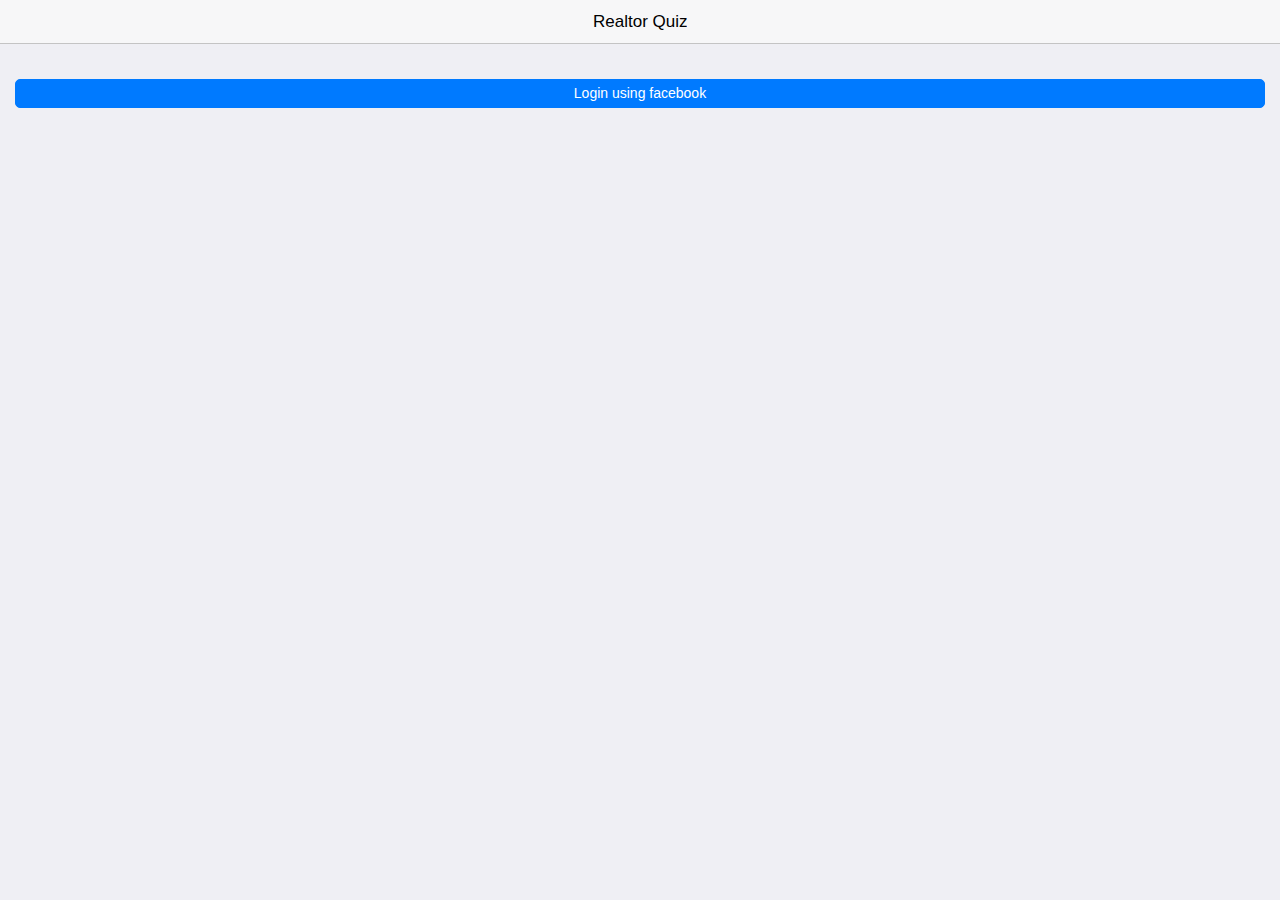
==== platforms/browser/www/index.html @ 7e8cb7a3 "Adding login page using framework7" ====
<!DOCTYPE html>
<html>
<head>
    <!--
        Customize this policy to fit your own app's needs. For more guidance, see:
            https://github.com/apache/cordova-plugin-whitelist/blob/master/README.md#content-security-policy
        Some notes:
            * gap: is required only on iOS (when using UIWebView) and is needed for JS->native communication
            * https://ssl.gstatic.com is required only on Android and is needed for TalkBack to function properly
            * Disables use of inline scripts in order to mitigate risk of XSS vulnerabilities. To change this:
                * Enable inline JS: add 'unsafe-inline' to default-src
        -->
    <meta http-equiv="Content-Security-Policy" content="default-src 'self' data: gap: https://ssl.gstatic.com 'unsafe-eval'; style-src 'self' 'unsafe-inline'; media-src *">

    <!-- Required meta tags-->
    <meta charset="utf-8">
    <meta name="viewport" content="width=device-width, initial-scale=1, maximum-scale=1, minimum-scale=1, user-scalable=no, minimal-ui">
    <meta name="apple-mobile-web-app-capable" content="yes">
    <meta name="apple-mobile-web-app-status-bar-style" content="black">
    <meta name="format-detection" content="telephone=no">
    <meta name="msapplication-tap-highlight" content="no">

    <!-- Your app title -->
    <title>Realtor</title>

    <!-- This template defaults to the iOS CSS theme. To support both iOS and material design themes, see the Framework7 Tutorial at the link below:
        http://www.idangero.us/framework7/tutorials/maintain-both-ios-and-material-themes-in-single-app.html
     -->

    <link rel="stylesheet" href="lib/framework7/css/framework7.ios.min.css">
    <link rel="stylesheet" href="lib/framework7/css/framework7.ios.colors.min.css">

    <link rel="stylesheet" href="css/styles.css">
</head>

<body>
    <!-- Status bar overlay for full screen mode (PhoneGap) -->
    <div class="statusbar-overlay"></div>
<!--

    <div class="panel-overlay"></div> -->
    <!-- Left panel with reveal effect-->
    <!-- <div class="panel panel-left panel-reveal">
        <div class="content-block">
            <p>Left panel content goes here</p>
        </div>
    </div> -->

    <!-- Views -->
    <div class="views">
        <!-- Your main view, should have "view-main" class -->
        <div class="view view-main">
            <!-- Top Navbar-->
            <div class="navbar">
                <div class="navbar-inner">
                    <!-- We need cool sliding animation on title element, so we have additional "sliding" class -->
                    <div class="center sliding">Realtor Quiz</div>
                    <!-- <div class="right">
                    
                          Right link contains only icon - additional "icon-only" class
                          Additional "open-panel" class tells app to open panel when we click on this link

                        <a href="#" class="link icon-only open-panel"><i class="icon icon-bars"></i></a>
                    </div> -->
                </div>
            </div>
            <!-- Pages container, because we use fixed-through navbar and toolbar, it has additional appropriate classes-->
            <div class="pages navbar-through toolbar-through">
                <!-- Page, "data-page" contains page name -->
                <div data-page="index" class="page">
                    <!-- Scrollable page content -->
                    <div class="page-content">
                        <div class="content-block">
                            <p></p>
                            <!-- Link to another page -->
                            <a href="#" id="loginbutton" class="button active">Login using facebook</a>
                        </div>
                    </div>
                </div>
            </div>
            <!-- Bottom Toolbar-->
          <!--  <div class="toolbar">
                <div class="toolbar-inner">

                    <a href="#" class="link">Link 1</a>
                    <a href="#" class="link">Link 2</a>
                </div>
            </div>-->
        </div>
    </div>

    <script type="text/javascript" src="cordova.js"></script>
    <script type="text/javascript" src="lib/framework7/js/framework7.min.js"></script>
    <script type="text/javascript" src="js/User.js"></script>
    <script type="text/javascript" src="js/my-app.js"></script>
</body>

</html>
---- platforms/browser/www/lib/framework7/css/framework7.ios.min.css ----
/**
 * Framework7 1.4.0
 * Full Featured Mobile HTML Framework For Building iOS & Android Apps
 * 
 * http://www.idangero.us/framework7
 * 
 * Copyright 2015, Vladimir Kharlampidi
 * The iDangero.us
 * http://www.idangero.us/
 * 
 * Licensed under MIT
 * 
 * Released on: December 7, 2015
 */
body,html{position:relative;height:100%;width:100%;overflow-x:hidden}body{font-family:-apple-system,SF UI Text,Helvetica Neue,Helvetica,Arial,sans-serif;margin:0;padding:0;color:#000;font-size:14px;line-height:1.4;width:100%;-webkit-text-size-adjust:100%;background:#fff;overflow:hidden}@media all and (width:1024px) and (height:691px) and (orientation:landscape){body,html{height:671px}}@media all and (width:1024px) and (height:692px) and (orientation:landscape){body,html{height:672px}}*{-webkit-tap-highlight-color:transparent;-webkit-touch-callout:none}a,input,select,textarea{outline:0}a{text-decoration:none;color:#007aff}p{margin:1em 0}.row{display:-webkit-box;display:-ms-flexbox;display:-webkit-flex;display:flex;-webkit-box-pack:justify;-ms-flex-pack:justify;-webkit-justify-content:space-between;justify-content:space-between;-webkit-box-lines:multiple;-moz-box-lines:multiple;-webkit-flex-wrap:wrap;-ms-flex-wrap:wrap;flex-wrap:wrap;-webkit-box-align:start;-ms-flex-align:start;-webkit-align-items:flex-start;align-items:flex-start}.row>[class*=col-]{box-sizing:border-box}.row .col-auto{width:100%}.row .col-100{width:100%;width:-webkit-calc((100% - 15px*0)/ 1);width:calc((100% - 15px*0)/ 1)}.row.no-gutter .col-100{width:100%}.row .col-95{width:95%;width:-webkit-calc((100% - 15px*.05263157894736836)/ 1.0526315789473684);width:calc((100% - 15px*.05263157894736836)/ 1.0526315789473684)}.row.no-gutter .col-95{width:95%}.row .col-90{width:90%;width:-webkit-calc((100% - 15px*.11111111111111116)/ 1.1111111111111112);width:calc((100% - 15px*.11111111111111116)/ 1.1111111111111112)}.row.no-gutter .col-90{width:90%}.row .col-85{width:85%;width:-webkit-calc((100% - 15px*.17647058823529416)/ 1.1764705882352942);width:calc((100% - 15px*.17647058823529416)/ 1.1764705882352942)}.row.no-gutter .col-85{width:85%}.row .col-80{width:80%;width:-webkit-calc((100% - 15px*.25)/ 1.25);width:calc((100% - 15px*.25)/ 1.25)}.row.no-gutter .col-80{width:80%}.row .col-75{width:75%;width:-webkit-calc((100% - 15px*.33333333333333326)/ 1.3333333333333333);width:calc((100% - 15px*.33333333333333326)/ 1.3333333333333333)}.row.no-gutter .col-75{width:75%}.row .col-66{width:66.66666666666666%;width:-webkit-calc((100% - 15px*.5000000000000002)/ 1.5000000000000002);width:calc((100% - 15px*.5000000000000002)/ 1.5000000000000002)}.row.no-gutter .col-66{width:66.66666666666666%}.row .col-60{width:60%;width:-webkit-calc((100% - 15px*.6666666666666667)/ 1.6666666666666667);width:calc((100% - 15px*.6666666666666667)/ 1.6666666666666667)}.row.no-gutter .col-60{width:60%}.row .col-50{width:50%;width:-webkit-calc((100% - 15px*1)/ 2);width:calc((100% - 15px*1)/ 2)}.row.no-gutter .col-50{width:50%}.row .col-40{width:40%;width:-webkit-calc((100% - 15px*1.5)/ 2.5);width:calc((100% - 15px*1.5)/ 2.5)}.row.no-gutter .col-40{width:40%}.row .col-33{width:33.333333333333336%;width:-webkit-calc((100% - 15px*2)/ 3);width:calc((100% - 15px*2)/ 3)}.row.no-gutter .col-33{width:33.333333333333336%}.row .col-25{width:25%;width:-webkit-calc((100% - 15px*3)/ 4);width:calc((100% - 15px*3)/ 4)}.row.no-gutter .col-25{width:25%}.row .col-20{width:20%;width:-webkit-calc((100% - 15px*4)/ 5);width:calc((100% - 15px*4)/ 5)}.row.no-gutter .col-20{width:20%}.row .col-15{width:15%;width:-webkit-calc((100% - 15px*5.666666666666667)/ 6.666666666666667);width:calc((100% - 15px*5.666666666666667)/ 6.666666666666667)}.row.no-gutter .col-15{width:15%}.row .col-10{width:10%;width:-webkit-calc((100% - 15px*9)/ 10);width:calc((100% - 15px*9)/ 10)}.row.no-gutter .col-10{width:10%}.row .col-5{width:5%;width:-webkit-calc((100% - 15px*19)/ 20);width:calc((100% - 15px*19)/ 20)}.row.no-gutter .col-5{width:5%}.row .col-auto:nth-last-child(1),.row .col-auto:nth-last-child(1)~.col-auto{width:100%;width:-webkit-calc((100% - 15px*0)/ 1);width:calc((100% - 15px*0)/ 1)}.row.no-gutter .col-auto:nth-last-child(1),.row.no-gutter .col-auto:nth-last-child(1)~.col-auto{width:100%}.row .col-auto:nth-last-child(2),.row .col-auto:nth-last-child(2)~.col-auto{width:50%;width:-webkit-calc((100% - 15px*1)/ 2);width:calc((100% - 15px*1)/ 2)}.row.no-gutter .col-auto:nth-last-child(2),.row.no-gutter .col-auto:nth-last-child(2)~.col-auto{width:50%}.row .col-auto:nth-last-child(3),.row .col-auto:nth-last-child(3)~.col-auto{width:33.33333333%;width:-webkit-calc((100% - 15px*2)/ 3);width:calc((100% - 15px*2)/ 3)}.row.no-gutter .col-auto:nth-last-child(3),.row.no-gutter .col-auto:nth-last-child(3)~.col-auto{width:33.33333333%}.row .col-auto:nth-last-child(4),.row .col-auto:nth-last-child(4)~.col-auto{width:25%;width:-webkit-calc((100% - 15px*3)/ 4);width:calc((100% - 15px*3)/ 4)}.row.no-gutter .col-auto:nth-last-child(4),.row.no-gutter .col-auto:nth-last-child(4)~.col-auto{width:25%}.row .col-auto:nth-last-child(5),.row .col-auto:nth-last-child(5)~.col-auto{width:20%;width:-webkit-calc((100% - 15px*4)/ 5);width:calc((100% - 15px*4)/ 5)}.row.no-gutter .col-auto:nth-last-child(5),.row.no-gutter .col-auto:nth-last-child(5)~.col-auto{width:20%}.row .col-auto:nth-last-child(6),.row .col-auto:nth-last-child(6)~.col-auto{width:16.66666667%;width:-webkit-calc((100% - 15px*5)/ 6);width:calc((100% - 15px*5)/ 6)}.row.no-gutter .col-auto:nth-last-child(6),.row.no-gutter .col-auto:nth-last-child(6)~.col-auto{width:16.66666667%}.row .col-auto:nth-last-child(7),.row .col-auto:nth-last-child(7)~.col-auto{width:14.28571429%;width:-webkit-calc((100% - 15px*6)/ 7);width:calc((100% - 15px*6)/ 7)}.row.no-gutter .col-auto:nth-last-child(7),.row.no-gutter .col-auto:nth-last-child(7)~.col-auto{width:14.28571429%}.row .col-auto:nth-last-child(8),.row .col-auto:nth-last-child(8)~.col-auto{width:12.5%;width:-webkit-calc((100% - 15px*7)/ 8);width:calc((100% - 15px*7)/ 8)}.row.no-gutter .col-auto:nth-last-child(8),.row.no-gutter .col-auto:nth-last-child(8)~.col-auto{width:12.5%}.row .col-auto:nth-last-child(9),.row .col-auto:nth-last-child(9)~.col-auto{width:11.11111111%;width:-webkit-calc((100% - 15px*8)/ 9);width:calc((100% - 15px*8)/ 9)}.row.no-gutter .col-auto:nth-last-child(9),.row.no-gutter .col-auto:nth-last-child(9)~.col-auto{width:11.11111111%}.row .col-auto:nth-last-child(10),.row .col-auto:nth-last-child(10)~.col-auto{width:10%;width:-webkit-calc((100% - 15px*9)/ 10);width:calc((100% - 15px*9)/ 10)}.row.no-gutter .col-auto:nth-last-child(10),.row.no-gutter .col-auto:nth-last-child(10)~.col-auto{width:10%}.row .col-auto:nth-last-child(11),.row .col-auto:nth-last-child(11)~.col-auto{width:9.09090909%;width:-webkit-calc((100% - 15px*10)/ 11);width:calc((100% - 15px*10)/ 11)}.row.no-gutter .col-auto:nth-last-child(11),.row.no-gutter .col-auto:nth-last-child(11)~.col-auto{width:9.09090909%}.row .col-auto:nth-last-child(12),.row .col-auto:nth-last-child(12)~.col-auto{width:8.33333333%;width:-webkit-calc((100% - 15px*11)/ 12);width:calc((100% - 15px*11)/ 12)}.row.no-gutter .col-auto:nth-last-child(12),.row.no-gutter .col-auto:nth-last-child(12)~.col-auto{width:8.33333333%}.row .col-auto:nth-last-child(13),.row .col-auto:nth-last-child(13)~.col-auto{width:7.69230769%;width:-webkit-calc((100% - 15px*12)/ 13);width:calc((100% - 15px*12)/ 13)}.row.no-gutter .col-auto:nth-last-child(13),.row.no-gutter .col-auto:nth-last-child(13)~.col-auto{width:7.69230769%}.row .col-auto:nth-last-child(14),.row .col-auto:nth-last-child(14)~.col-auto{width:7.14285714%;width:-webkit-calc((100% - 15px*13)/ 14);width:calc((100% - 15px*13)/ 14)}.row.no-gutter .col-auto:nth-last-child(14),.row.no-gutter .col-auto:nth-last-child(14)~.col-auto{width:7.14285714%}.row .col-auto:nth-last-child(15),.row .col-auto:nth-last-child(15)~.col-auto{width:6.66666667%;width:-webkit-calc((100% - 15px*14)/ 15);width:calc((100% - 15px*14)/ 15)}.row.no-gutter .col-auto:nth-last-child(15),.row.no-gutter .col-auto:nth-last-child(15)~.col-auto{width:6.66666667%}@media all and (min-width:768px){.row .tablet-100{width:100%;width:-webkit-calc((100% - 15px*0)/ 1);width:calc((100% - 15px*0)/ 1)}.row.no-gutter .tablet-100{width:100%}.row .tablet-95{width:95%;width:-webkit-calc((100% - 15px*.05263157894736836)/ 1.0526315789473684);width:calc((100% - 15px*.05263157894736836)/ 1.0526315789473684)}.row.no-gutter .tablet-95{width:95%}.row .tablet-90{width:90%;width:-webkit-calc((100% - 15px*.11111111111111116)/ 1.1111111111111112);width:calc((100% - 15px*.11111111111111116)/ 1.1111111111111112)}.row.no-gutter .tablet-90{width:90%}.row .tablet-85{width:85%;width:-webkit-calc((100% - 15px*.17647058823529416)/ 1.1764705882352942);width:calc((100% - 15px*.17647058823529416)/ 1.1764705882352942)}.row.no-gutter .tablet-85{width:85%}.row .tablet-80{width:80%;width:-webkit-calc((100% - 15px*.25)/ 1.25);width:calc((100% - 15px*.25)/ 1.25)}.row.no-gutter .tablet-80{width:80%}.row .tablet-75{width:75%;width:-webkit-calc((100% - 15px*.33333333333333326)/ 1.3333333333333333);width:calc((100% - 15px*.33333333333333326)/ 1.3333333333333333)}.row.no-gutter .tablet-75{width:75%}.row .tablet-66{width:66.66666666666666%;width:-webkit-calc((100% - 15px*.5000000000000002)/ 1.5000000000000002);width:calc((100% - 15px*.5000000000000002)/ 1.5000000000000002)}.row.no-gutter .tablet-66{width:66.66666666666666%}.row .tablet-60{width:60%;width:-webkit-calc((100% - 15px*.6666666666666667)/ 1.6666666666666667);width:calc((100% - 15px*.6666666666666667)/ 1.6666666666666667)}.row.no-gutter .tablet-60{width:60%}.row .tablet-50{width:50%;width:-webkit-calc((100% - 15px*1)/ 2);width:calc((100% - 15px*1)/ 2)}.row.no-gutter .tablet-50{width:50%}.row .tablet-40{width:40%;width:-webkit-calc((100% - 15px*1.5)/ 2.5);width:calc((100% - 15px*1.5)/ 2.5)}.row.no-gutter .tablet-40{width:40%}.row .tablet-33{width:33.333333333333336%;width:-webkit-calc((100% - 15px*2)/ 3);width:calc((100% - 15px*2)/ 3)}.row.no-gutter .tablet-33{width:33.333333333333336%}.row .tablet-25{width:25%;width:-webkit-calc((100% - 15px*3)/ 4);width:calc((100% - 15px*3)/ 4)}.row.no-gutter .tablet-25{width:25%}.row .tablet-20{width:20%;width:-webkit-calc((100% - 15px*4)/ 5);width:calc((100% - 15px*4)/ 5)}.row.no-gutter .tablet-20{width:20%}.row .tablet-15{width:15%;width:-webkit-calc((100% - 15px*5.666666666666667)/ 6.666666666666667);width:calc((100% - 15px*5.666666666666667)/ 6.666666666666667)}.row.no-gutter .tablet-15{width:15%}.row .tablet-10{width:10%;width:-webkit-calc((100% - 15px*9)/ 10);width:calc((100% - 15px*9)/ 10)}.row.no-gutter .tablet-10{width:10%}.row .tablet-5{width:5%;width:-webkit-calc((100% - 15px*19)/ 20);width:calc((100% - 15px*19)/ 20)}.row.no-gutter .tablet-5{width:5%}.row .tablet-auto:nth-last-child(1),.row .tablet-auto:nth-last-child(1)~.col-auto{width:100%;width:-webkit-calc((100% - 15px*0)/ 1);width:calc((100% - 15px*0)/ 1)}.row.no-gutter .tablet-auto:nth-last-child(1),.row.no-gutter .tablet-auto:nth-last-child(1)~.tablet-auto{width:100%}.row .tablet-auto:nth-last-child(2),.row .tablet-auto:nth-last-child(2)~.col-auto{width:50%;width:-webkit-calc((100% - 15px*1)/ 2);width:calc((100% - 15px*1)/ 2)}.row.no-gutter .tablet-auto:nth-last-child(2),.row.no-gutter .tablet-auto:nth-last-child(2)~.tablet-auto{width:50%}.row .tablet-auto:nth-last-child(3),.row .tablet-auto:nth-last-child(3)~.col-auto{width:33.33333333%;width:-webkit-calc((100% - 15px*2)/ 3);width:calc((100% - 15px*2)/ 3)}.row.no-gutter .tablet-auto:nth-last-child(3),.row.no-gutter .tablet-auto:nth-last-child(3)~.tablet-auto{width:33.33333333%}.row .tablet-auto:nth-last-child(4),.row .tablet-auto:nth-last-child(4)~.col-auto{width:25%;width:-webkit-calc((100% - 15px*3)/ 4);width:calc((100% - 15px*3)/ 4)}.row.no-gutter .tablet-auto:nth-last-child(4),.row.no-gutter .tablet-auto:nth-last-child(4)~.tablet-auto{width:25%}.row .tablet-auto:nth-last-child(5),.row .tablet-auto:nth-last-child(5)~.col-auto{width:20%;width:-webkit-calc((100% - 15px*4)/ 5);width:calc((100% - 15px*4)/ 5)}.row.no-gutter .tablet-auto:nth-last-child(5),.row.no-gutter .tablet-auto:nth-last-child(5)~.tablet-auto{width:20%}.row .tablet-auto:nth-last-child(6),.row .tablet-auto:nth-last-child(6)~.col-auto{width:16.66666667%;width:-webkit-calc((100% - 15px*5)/ 6);width:calc((100% - 15px*5)/ 6)}.row.no-gutter .tablet-auto:nth-last-child(6),.row.no-gutter .tablet-auto:nth-last-child(6)~.tablet-auto{width:16.66666667%}.row .tablet-auto:nth-last-child(7),.row .tablet-auto:nth-last-child(7)~.col-auto{width:14.28571429%;width:-webkit-calc((100% - 15px*6)/ 7);width:calc((100% - 15px*6)/ 7)}.row.no-gutter .tablet-auto:nth-last-child(7),.row.no-gutter .tablet-auto:nth-last-child(7)~.tablet-auto{width:14.28571429%}.row .tablet-auto:nth-last-child(8),.row .tablet-auto:nth-last-child(8)~.col-auto{width:12.5%;width:-webkit-calc((100% - 15px*7)/ 8);width:calc((100% - 15px*7)/ 8)}.row.no-gutter .tablet-auto:nth-last-child(8),.row.no-gutter .tablet-auto:nth-last-child(8)~.tablet-auto{width:12.5%}.row .tablet-auto:nth-last-child(9),.row .tablet-auto:nth-last-child(9)~.col-auto{width:11.11111111%;width:-webkit-calc((100% - 15px*8)/ 9);width:calc((100% - 15px*8)/ 9)}.row.no-gutter .tablet-auto:nth-last-child(9),.row.no-gutter .tablet-auto:nth-last-child(9)~.tablet-auto{width:11.11111111%}.row .tablet-auto:nth-last-child(10),.row .tablet-auto:nth-last-child(10)~.col-auto{width:10%;width:-webkit-calc((100% - 15px*9)/ 10);width:calc((100% - 15px*9)/ 10)}.row.no-gutter .tablet-auto:nth-last-child(10),.row.no-gutter .tablet-auto:nth-last-child(10)~.tablet-auto{width:10%}.row .tablet-auto:nth-last-child(11),.row .tablet-auto:nth-last-child(11)~.col-auto{width:9.09090909%;width:-webkit-calc((100% - 15px*10)/ 11);width:calc((100% - 15px*10)/ 11)}.row.no-gutter .tablet-auto:nth-last-child(11),.row.no-gutter .tablet-auto:nth-last-child(11)~.tablet-auto{width:9.09090909%}.row .tablet-auto:nth-last-child(12),.row .tablet-auto:nth-last-child(12)~.col-auto{width:8.33333333%;width:-webkit-calc((100% - 15px*11)/ 12);width:calc((100% - 15px*11)/ 12)}.row.no-gutter .tablet-auto:nth-last-child(12),.row.no-gutter .tablet-auto:nth-last-child(12)~.tablet-auto{width:8.33333333%}.row .tablet-auto:nth-last-child(13),.row .tablet-auto:nth-last-child(13)~.col-auto{width:7.69230769%;width:-webkit-calc((100% - 15px*12)/ 13);width:calc((100% - 15px*12)/ 13)}.row.no-gutter .tablet-auto:nth-last-child(13),.row.no-gutter .tablet-auto:nth-last-child(13)~.tablet-auto{width:7.69230769%}.row .tablet-auto:nth-last-child(14),.row .tablet-auto:nth-last-child(14)~.col-auto{width:7.14285714%;width:-webkit-calc((100% - 15px*13)/ 14);width:calc((100% - 15px*13)/ 14)}.row.no-gutter .tablet-auto:nth-last-child(14),.row.no-gutter .tablet-auto:nth-last-child(14)~.tablet-auto{width:7.14285714%}.row .tablet-auto:nth-last-child(15),.row .tablet-auto:nth-last-child(15)~.col-auto{width:6.66666667%;width:-webkit-calc((100% - 15px*14)/ 15);width:calc((100% - 15px*14)/ 15)}.row.no-gutter .tablet-auto:nth-last-child(15),.row.no-gutter .tablet-auto:nth-last-child(15)~.tablet-auto{width:6.66666667%}}.view,.views{position:relative;width:100%;height:100%;z-index:5000}.views{overflow:auto;-webkit-overflow-scrolling:touch}.view{overflow:hidden;box-sizing:border-box}.pages{position:relative;width:100%;height:100%;overflow:hidden;background:#000}.page{box-sizing:border-box;position:absolute;left:0;top:0;width:100%;height:100%;background:#efeff4;-webkit-transform:translate3d(0,0,0);transform:translate3d(0,0,0)}.page.cached{display:none}.page-on-left{opacity:.9;-webkit-transform:translate3d(-20%,0,0);transform:translate3d(-20%,0,0)}.page-on-center .swipeback-page-shadow{opacity:1}.page-on-right{-webkit-transform:translate3d(100%,0,0);transform:translate3d(100%,0,0)}.page-on-right .swipeback-page-shadow{opacity:0}.page-content{overflow:auto;-webkit-overflow-scrolling:touch;box-sizing:border-box;height:100%;position:relative;z-index:1}.swipeback-page-shadow{position:absolute;right:100%;top:0;width:16px;height:100%;background:-webkit-linear-gradient(left,rgba(0,0,0,0) 0,rgba(0,0,0,0) 10%,rgba(0,0,0,.01) 50%,rgba(0,0,0,.2) 100%);background:linear-gradient(to right,rgba(0,0,0,0) 0,rgba(0,0,0,0) 10%,rgba(0,0,0,.01) 50%,rgba(0,0,0,.2) 100%);z-index:-1;content:''}html.android .swipeback-page-shadow{display:none;-webkit-animation:none;animation:none}.page-transitioning,.page-transitioning .swipeback-page-shadow{-webkit-transition-duration:.4s;transition-duration:.4s}.page-from-center-to-right:before,.page-from-right-to-center:before{position:absolute;right:100%;top:0;width:16px;height:100%;background:-webkit-linear-gradient(left,rgba(0,0,0,0) 0,rgba(0,0,0,0) 10%,rgba(0,0,0,.01) 50%,rgba(0,0,0,.2) 100%);background:linear-gradient(to right,rgba(0,0,0,0) 0,rgba(0,0,0,0) 10%,rgba(0,0,0,.01) 50%,rgba(0,0,0,.2) 100%);z-index:-1;content:''}html.android .page-from-center-to-right:before,html.android .page-from-right-to-center:before{display:none;-webkit-animation:none;animation:none}.page-from-right-to-center{-webkit-animation:pageFromRightToCenter .4s forwards;animation:pageFromRightToCenter .4s forwards}.page-from-right-to-center:before{-webkit-animation:pageFromRightToCenterShadow .4s forwards;animation:pageFromRightToCenterShadow .4s forwards}.page-from-center-to-right{-webkit-animation:pageFromCenterToRight .4s forwards;animation:pageFromCenterToRight .4s forwards}.page-from-center-to-right:before{-webkit-animation:pageFromCenterToRightShadow .4s forwards;animation:pageFromCenterToRightShadow .4s forwards}@-webkit-keyframes pageFromRightToCenter{from{-webkit-transform:translate3d(100%,0,0)}to{-webkit-transform:translate3d(0,0,0)}}@keyframes pageFromRightToCenter{from{transform:translate3d(100%,0,0)}to{transform:translate3d(0,0,0)}}@-webkit-keyframes pageFromRightToCenterShadow{from{opacity:0}to{opacity:1}}@keyframes pageFromRightToCenterShadow{from{opacity:0}to{opacity:1}}@-webkit-keyframes pageFromCenterToRight{from{-webkit-transform:translate3d(0,0,0)}to{-webkit-transform:translate3d(100%,0,0)}}@keyframes pageFromCenterToRight{from{transform:translate3d(0,0,0)}to{transform:translate3d(100%,0,0)}}@-webkit-keyframes pageFromCenterToRightShadow{from{opacity:1}to{opacity:0}}@keyframes pageFromCenterToRightShadow{from{opacity:1}to{opacity:0}}.page-from-center-to-left{-webkit-animation:pageFromCenterToLeft .4s forwards;animation:pageFromCenterToLeft .4s forwards}.page-from-left-to-center{-webkit-animation:pageFromLeftToCenter .4s forwards;animation:pageFromLeftToCenter .4s forwards}@-webkit-keyframes pageFromCenterToLeft{from{opacity:1;-webkit-transform:translate3d(0,0,0)}to{opacity:.9;-webkit-transform:translate3d(-20%,0,0)}}@keyframes pageFromCenterToLeft{from{transform:translate3d(0,0,0)}to{opacity:.9;transform:translate3d(-20%,0,0)}}@-webkit-keyframes pageFromLeftToCenter{from{opacity:.9;-webkit-transform:translate3d(-20%,0,0)}to{opacity:1;-webkit-transform:translate3d(0,0,0)}}@keyframes pageFromLeftToCenter{from{transform:translate3d(-20%,0,0)}to{opacity:1;transform:translate3d(0,0,0)}}.navbar-inner,.toolbar-inner{position:absolute;left:0;top:0;width:100%;height:100%;padding:0 8px;box-sizing:border-box;display:-webkit-box;display:-ms-flexbox;display:-webkit-flex;display:flex;-webkit-box-pack:justify;-ms-flex-pack:justify;-webkit-justify-content:space-between;justify-content:space-between;-webkit-box-align:center;-ms-flex-align:center;-webkit-align-items:center;align-items:center}.navbar-inner.cached{display:none}.navbar,.toolbar{height:44px;width:100%;box-sizing:border-box;font-size:17px;position:relative;margin:0;z-index:500;-webkit-backface-visibility:hidden;backface-visibility:hidden}.navbar b,.toolbar b{font-weight:500}html.ios-gt-8 .navbar b,html.ios-gt-8 .toolbar b{font-weight:600}.navbar,.subnavbar,.toolbar{background:#f7f7f8}.navbar a.link,.subnavbar a.link,.toolbar a.link{line-height:44px;height:44px;text-decoration:none;position:relative;display:-webkit-box;display:-ms-flexbox;display:-webkit-flex;display:flex;-webkit-box-pack:start;-ms-flex-pack:start;-webkit-justify-content:flex-start;justify-content:flex-start;-webkit-box-align:center;-ms-flex-align:center;-webkit-align-items:center;align-items:center;-webkit-transition-duration:.3s;transition-duration:.3s;-webkit-transform:translateZ(0);transform:translateZ(0)}.navbar a.link.active-state,.subnavbar a.link.active-state,.toolbar a.link.active-state,html:not(.watch-active-state) .navbar a.link:active,html:not(.watch-active-state) .subnavbar a.link:active,html:not(.watch-active-state) .toolbar a.link:active{opacity:.3;-webkit-transition-duration:0s;transition-duration:0s}.navbar a.link i+i,.navbar a.link i+span,.navbar a.link span+i,.navbar a.link span+span,.subnavbar a.link i+i,.subnavbar a.link i+span,.subnavbar a.link span+i,.subnavbar a.link span+span,.toolbar a.link i+i,.toolbar a.link i+span,.toolbar a.link span+i,.toolbar a.link span+span{margin-left:7px}.navbar a.icon-only,.subnavbar a.icon-only,.toolbar a.icon-only{min-width:44px;display:-webkit-box;display:-ms-flexbox;display:-webkit-flex;display:flex;-webkit-box-pack:center;-ms-flex-pack:center;-webkit-justify-content:center;justify-content:center;-webkit-box-align:center;-ms-flex-align:center;-webkit-align-items:center;align-items:center;margin:0}.navbar i.icon,.subnavbar i.icon,.toolbar i.icon{display:block}.navbar{left:0;top:0}.navbar:after{content:'';position:absolute;left:0;bottom:0;right:auto;top:auto;height:1px;width:100%;background-color:#c4c4c4;display:block;z-index:15;-webkit-transform-origin:50% 100%;transform-origin:50% 100%}html.pixel-ratio-2 .navbar:after{-webkit-transform:scaleY(.5);transform:scaleY(.5)}html.pixel-ratio-3 .navbar:after{-webkit-transform:scaleY(.33);transform:scaleY(.33)}.navbar:after{backface-visibility:hidden}.navbar.no-border:after{display:none}.navbar .center{font-size:17px;font-weight:500;text-align:center;margin:0;position:relative;overflow:hidden;text-overflow:ellipsis;white-space:nowrap;line-height:44px;-webkit-flex-shrink:10;-ms-flex:0 10 auto;flex-shrink:10;display:-webkit-box;display:-ms-flexbox;display:-webkit-flex;display:flex;-webkit-box-align:center;-ms-flex-align:center;-webkit-align-items:center;align-items:center}html.ios-gt-8 .navbar .center{font-weight:600}.navbar .left,.navbar .right{-webkit-flex-shrink:0;-ms-flex:0 0 auto;flex-shrink:0;display:-webkit-box;display:-ms-flexbox;display:-webkit-flex;display:flex;-webkit-box-pack:start;-ms-flex-pack:start;-webkit-justify-content:flex-start;justify-content:flex-start;-webkit-box-align:center;-ms-flex-align:center;-webkit-align-items:center;align-items:center;-webkit-transform:translate3d(0,0,0);transform:translate3d(0,0,0)}.navbar .left a+a,.navbar .right a+a{margin-left:15px}.navbar .left{margin-right:10px}.navbar .right{margin-left:10px}.navbar .right:first-child{position:absolute;right:8px;height:100%}.popup .navbar{-webkit-transform:translate3d(0,0,0);transform:translate3d(0,0,0)}.subnavbar{height:44px;width:100%;position:absolute;left:0;top:100%;margin-top:-1px;z-index:20;box-sizing:border-box;padding:0 8px;display:-webkit-box;display:-ms-flexbox;display:-webkit-flex;display:flex;-webkit-box-pack:justify;-ms-flex-pack:justify;-webkit-justify-content:space-between;justify-content:space-between;-webkit-box-align:center;-ms-flex-align:center;-webkit-align-items:center;align-items:center}.subnavbar:after{content:'';position:absolute;left:0;bottom:0;right:auto;top:auto;height:1px;width:100%;background-color:#c4c4c4;display:block;z-index:15;-webkit-transform-origin:50% 100%;transform-origin:50% 100%}html.pixel-ratio-2 .subnavbar:after{-webkit-transform:scaleY(.5);transform:scaleY(.5)}html.pixel-ratio-3 .subnavbar:after{-webkit-transform:scaleY(.33);transform:scaleY(.33)}.subnavbar.no-border:after{display:none}.navbar.no-border .subnavbar{margin-top:0}.navbar-on-left .subnavbar,.navbar-on-right .subnavbar{pointer-events:none}.navbar .subnavbar,.page .subnavbar{position:absolute}.page>.subnavbar{top:0;margin-top:0}.subnavbar>.buttons-row{width:100%}.subnavbar .searchbar,.subnavbar.searchbar{position:absolute}.subnavbar .searchbar,.subnavbar.searchbar{position:absolute}.subnavbar .searchbar{left:0;top:0}.toolbar{left:0;bottom:0}.toolbar:before{content:'';position:absolute;left:0;top:0;bottom:auto;right:auto;height:1px;width:100%;background-color:#c4c4c4;display:block;z-index:15;-webkit-transform-origin:50% 0;transform-origin:50% 0}html.pixel-ratio-2 .toolbar:before{-webkit-transform:scaleY(.5);transform:scaleY(.5)}html.pixel-ratio-3 .toolbar:before{-webkit-transform:scaleY(.33);transform:scaleY(.33)}.toolbar.no-border:before{display:none}.toolbar a{-webkit-flex-shrink:1;-ms-flex:0 1 auto;flex-shrink:1;position:relative;white-space:nowrap;text-overflow:ellipsis;overflow:hidden}.tabbar{color:#929292;z-index:5001}.tabbar a{color:#929292}.tabbar a.active{color:#007aff}.tabbar a.link{line-height:1.4}.tabbar a.link,.tabbar a.tab-link{height:100%;width:100%;box-sizing:border-box;display:-webkit-box;display:-ms-flexbox;display:-webkit-flex;display:flex;-webkit-box-pack:center;-ms-flex-pack:center;-webkit-justify-content:center;justify-content:center;-webkit-box-align:center;-ms-flex-align:center;-webkit-align-items:center;align-items:center;overflow:visible;-webkit-box-flex:1;-ms-flex:1;-webkit-box-orient:vertical;-moz-box-orient:vertical;-ms-flex-direction:column;-webkit-flex-direction:column;flex-direction:column}.tabbar i.icon{height:30px}.tabbar-labels{height:50px}.tabbar-labels a.link,.tabbar-labels a.tab-link{padding-top:4px;padding-bottom:4px;height:100%;-webkit-box-pack:justify;-ms-flex-pack:justify;-webkit-justify-content:space-between;justify-content:space-between}.tabbar-labels a.link i+span,.tabbar-labels a.tab-link i+span{margin:0}.tabbar-labels span.tabbar-label{line-height:1;display:block;margin:0;letter-spacing:.01em;font-size:10px;position:relative;text-overflow:ellipsis;white-space:nowrap}@media all and (min-width:768px){.tabbar .toolbar-inner{-webkit-box-pack:center;-ms-flex-pack:center;-webkit-justify-content:center;justify-content:center}.tabbar a.link,.tabbar a.tab-link{width:auto;min-width:105px}.tabbar-labels{height:56px}.tabbar-labels span.tabbar-label{font-size:14px}}.navbar-from-right-to-center .center,.navbar-from-right-to-center .fading,.navbar-from-right-to-center .left,.navbar-from-right-to-center .right,.navbar-from-right-to-center .subnavbar{-webkit-animation:navbarElementFadeIn .4s forwards;animation:navbarElementFadeIn .4s forwards}.navbar-from-right-to-center .sliding{opacity:1}.navbar-from-center-to-right .center,.navbar-from-center-to-right .fading,.navbar-from-center-to-right .left,.navbar-from-center-to-right .right,.navbar-from-center-to-right .subnavbar{-webkit-animation:navbarElementFadeOut .4s forwards;animation:navbarElementFadeOut .4s forwards}.navbar-from-center-to-right .sliding{opacity:0}.navbar-from-center-to-right .subnavbar.sliding{opacity:1}@-webkit-keyframes navbarElementFadeIn{from{opacity:0}to{opacity:1}}@keyframes navbarElementFadeIn{from{opacity:0}to{opacity:1}}.navbar-from-center-to-left .center,.navbar-from-center-to-left .fading,.navbar-from-center-to-left .left,.navbar-from-center-to-left .right,.navbar-from-center-to-left .subnavbar{-webkit-animation:navbarElementFadeOut .4s forwards;animation:navbarElementFadeOut .4s forwards}.navbar-from-center-to-left .sliding{opacity:0}.navbar-from-center-to-left .subnavbar.sliding{opacity:1}.navbar-from-left-to-center .center,.navbar-from-left-to-center .fading,.navbar-from-left-to-center .left,.navbar-from-left-to-center .right,.navbar-from-left-to-center .subnavbar{-webkit-animation:navbarElementFadeIn .4s forwards;animation:navbarElementFadeIn .4s forwards}.navbar-from-left-to-center .sliding{opacity:1}.navbar-on-left .center,.navbar-on-left .fading,.navbar-on-left .left,.navbar-on-left .right,.navbar-on-left .subnavbar{opacity:0}.navbar-on-left .sliding{opacity:0}.navbar-on-left .subnavbar.sliding{opacity:1;-webkit-transform:translate3d(-100%,0,0);transform:translate3d(-100%,0,0)}.navbar-on-right .center,.navbar-on-right .fading,.navbar-on-right .left,.navbar-on-right .right,.navbar-on-right .subnavbar{opacity:0}.navbar-on-right .sliding{opacity:0}.navbar-on-right .subnavbar.sliding{-webkit-transform:translate3d(100%,0,0);transform:translate3d(100%,0,0)}@-webkit-keyframes navbarElementFadeOut{from{opacity:1}to{opacity:0}}@keyframes navbarElementFadeOut{from{opacity:1}to{opacity:0}}.navbar-from-center-to-left .left.sliding .back.link .icon,.navbar-from-center-to-right .left.sliding .back.link .icon,.navbar-from-left-to-center .left.sliding .back.link .icon,.navbar-from-right-to-center .left.sliding .back.link .icon{-webkit-transition-duration:.4s;transition-duration:.4s}.navbar-from-center-to-left .sliding,.navbar-from-center-to-right .sliding,.navbar-from-left-to-center .sliding,.navbar-from-right-to-center .sliding{-webkit-transition-duration:.4s;transition-duration:.4s;-webkit-animation:none;animation:none}.page>.navbar,.page>.toolbar,.view>.navbar,.view>.toolbar,.views>.navbar,.views>.toolbar{position:absolute}.subnavbar~.page-content{padding-top:44px}.navbar-fixed .page-content,.navbar-through .page-content{padding-top:44px}.navbar-fixed .page-content.with-subnavbar,.navbar-fixed .subnavbar~.page-content,.navbar-fixed .with-subnavbar .page-content,.navbar-through .page-content.with-subnavbar,.navbar-through .subnavbar~.page-content,.navbar-through .with-subnavbar .page-content{padding-top:88px}.navbar-fixed .page .subnavbar,.navbar-fixed.page .subnavbar,.navbar-through .page .subnavbar,.navbar-through.page .subnavbar{top:44px}.tabbar-fixed .page-content,.tabbar-through .page-content,.toolbar-fixed .page-content,.toolbar-through .page-content{padding-bottom:44px}.tabbar-labels-fixed .page-content,.tabbar-labels-through .page-content{padding-bottom:50px}@media all and (min-width:768px){.tabbar-labels-fixed .page-content,.tabbar-labels-through .page-content{padding-bottom:56px}}.navbar.navbar-hiding{-webkit-transition-duration:.4s;transition-duration:.4s;-webkit-transform:translate3d(0,0,0);transform:translate3d(0,0,0)}.navbar.navbar-hiding~.page .list-group-title,.navbar.navbar-hiding~.page-content .list-group-title,.navbar.navbar-hiding~.pages .list-group-title{-webkit-transition-duration:.4s;transition-duration:.4s}.navbar.navbar-hiding~.page .subnavbar,.navbar.navbar-hiding~.page-content .subnavbar,.navbar.navbar-hiding~.pages .subnavbar{-webkit-transition-duration:.4s;transition-duration:.4s}.navbar.navbar-hidden{-webkit-transition-duration:.4s;transition-duration:.4s;-webkit-transform:translate3d(0,-100%,0);transform:translate3d(0,-100%,0)}.navbar.navbar-hidden~.page .list-group-title,.navbar.navbar-hidden~.page-content .list-group-title,.navbar.navbar-hidden~.pages .list-group-title{-webkit-transition-duration:.4s;transition-duration:.4s;top:-44px}.navbar.navbar-hidden~.page .subnavbar,.navbar.navbar-hidden~.page-content .subnavbar,.navbar.navbar-hidden~.pages .subnavbar{-webkit-transform:translate3d(0,-100%,0);transform:translate3d(0,-100%,0);-webkit-transition-duration:.4s;transition-duration:.4s}.page.no-navbar .page-content{padding-top:0}.page.no-navbar .page-content.with-subnavbar,.page.no-navbar.with-subnavbar .page-content,.with-subnavbar .page.no-navbar .page-content{padding-top:44px}.tabbar.tabbar-hiding,.tabbar.toolbar-hiding,.toolbar.tabbar-hiding,.toolbar.toolbar-hiding{-webkit-transition-duration:.4s;transition-duration:.4s;-webkit-transform:translate3d(0,0,0);transform:translate3d(0,0,0)}.tabbar.tabbar-hidden,.tabbar.toolbar-hidden,.toolbar.tabbar-hidden,.toolbar.toolbar-hidden{-webkit-transition-duration:.4s;transition-duration:.4s;-webkit-transform:translate3d(0,100%,0);transform:translate3d(0,100%,0)}.page.no-tabbar .page-content,.page.no-toolbar .page-content{padding-bottom:0}.searchbar{height:44px;width:100%;background:#c9c9ce;box-sizing:border-box;padding:0 8px;overflow:hidden;position:relative;display:-webkit-box;display:-ms-flexbox;display:-webkit-flex;display:flex;-webkit-box-align:center;-ms-flex-align:center;-webkit-align-items:center;align-items:center}.searchbar:after{content:'';position:absolute;left:0;bottom:0;right:auto;top:auto;height:1px;width:100%;background-color:#b4b4b4;display:block;z-index:15;-webkit-transform-origin:50% 100%;transform-origin:50% 100%}html.pixel-ratio-2 .searchbar:after{-webkit-transform:scaleY(.5);transform:scaleY(.5)}html.pixel-ratio-3 .searchbar:after{-webkit-transform:scaleY(.33);transform:scaleY(.33)}.searchbar .searchbar-input{width:100%;height:28px;position:relative;-webkit-flex-shrink:1;-ms-flex:0 1 auto;flex-shrink:1}.searchbar input[type=search]{box-sizing:border-box;width:100%;height:100%;display:block;border:none;-webkit-appearance:none;-moz-appearance:none;-ms-appearance:none;appearance:none;border-radius:5px;font-family:inherit;color:#000;font-size:14px;font-weight:400;padding:0 28px;background-color:#fff;background-repeat:no-repeat;background-position:8px center;background-image:url("data:image/svg+xml;charset=utf-8,%3Csvg%20xmlns%3D'http%3A%2F%2Fwww.w3.org%2F2000%2Fsvg'%20viewBox%3D'0%200%2013%2013'%20enable-background%3D'new%200%200%2013%2013'%3E%3Cg%3E%3Cpath%20fill%3D'%23939398'%20d%3D'M5%2C1c2.2%2C0%2C4%2C1.8%2C4%2C4S7.2%2C9%2C5%2C9S1%2C7.2%2C1%2C5S2.8%2C1%2C5%2C1%20M5%2C0C2.2%2C0%2C0%2C2.2%2C0%2C5s2.2%2C5%2C5%2C5s5-2.2%2C5-5S7.8%2C0%2C5%2C0%20L5%2C0z'%2F%3E%3C%2Fg%3E%3Cline%20stroke%3D'%23939398'%20stroke-miterlimit%3D'10'%20x1%3D'12.6'%20y1%3D'12.6'%20x2%3D'8.2'%20y2%3D'8.2'%2F%3E%3C%2Fsvg%3E");-webkit-background-size:13px 13px;background-size:13px 13px}.searchbar input[type=search]::-webkit-input-placeholder{color:#939398;opacity:1}.searchbar input[type=search]::-webkit-search-cancel-button{-webkit-appearance:none}.searchbar .searchbar-clear{position:absolute;width:28px;height:28px;right:0;top:0;opacity:0;pointer-events:none;background-position:center;background-repeat:no-repeat;background-image:url("data:image/svg+xml;charset=utf-8,%3Csvg%20xmlns%3D'http%3A%2F%2Fwww.w3.org%2F2000%2Fsvg'%20viewBox%3D'0%200%2028%2028'%3E%3Ccircle%20cx%3D'14'%20cy%3D'14'%20r%3D'14'%20fill%3D'%238e8e93'%2F%3E%3Cline%20stroke%3D'%23ffffff'%20stroke-width%3D'2'%20stroke-miterlimit%3D'10'%20x1%3D'8'%20y1%3D'8'%20x2%3D'20'%20y2%3D'20'%2F%3E%3Cline%20fill%3D'none'%20stroke%3D'%23ffffff'%20stroke-width%3D'2'%20stroke-miterlimit%3D'10'%20x1%3D'20'%20y1%3D'8'%20x2%3D'8'%20y2%3D'20'%2F%3E%3C%2Fsvg%3E");-webkit-background-size:14px 14px;background-size:14px 14px;-webkit-transition-duration:.3s;transition-duration:.3s;cursor:pointer}.searchbar .searchbar-cancel{-webkit-transition-duration:.3s;transition-duration:.3s;-webkit-transform:translate3d(0,0,0);transform:translate3d(0,0,0);font-size:17px;cursor:pointer;opacity:0;-webkit-flex-shrink:0;-ms-flex:0 0 auto;flex-shrink:0;margin-left:0;pointer-events:none;display:none}.searchbar.searchbar-active .searchbar-cancel{margin-left:8px;opacity:1;pointer-events:auto}.searchbar.searchbar-active .searchbar-cancel.active-state,html:not(.watch-active-state) .searchbar.searchbar-active .searchbar-cancel:active{opacity:.3;-webkit-transition-duration:0s;transition-duration:0s}.searchbar.searchbar-not-empty .searchbar-clear{pointer-events:auto;opacity:1}.searchbar-overlay{position:absolute;left:0;top:0;width:100%;height:100%;z-index:100;opacity:0;pointer-events:none;background:rgba(0,0,0,.4);-webkit-transition-duration:.3s;transition-duration:.3s;-webkit-transform:translate3d(0,0,0);transform:translate3d(0,0,0)}.searchbar-overlay.searchbar-overlay-active{opacity:1;pointer-events:auto}.searchbar-not-found{display:none}.hidden-by-searchbar,.list-block .hidden-by-searchbar,.list-block li.hidden-by-searchbar{display:none}.page>.searchbar{position:absolute;width:100%;left:0;top:0;z-index:200}.page>.searchbar~.page-content{padding-top:44px}.navbar-fixed .page>.searchbar,.navbar-fixed>.searchbar,.navbar-through .page>.searchbar,.navbar-through>.searchbar{top:44px}.navbar-fixed .page>.searchbar~.page-content,.navbar-fixed>.searchbar~.page-content,.navbar-through .page>.searchbar~.page-content,.navbar-through>.searchbar~.page-content{padding-top:88px}.messagebar{-webkit-transform:translate3d(0,0,0);transform:translate3d(0,0,0);-webkit-transition-duration:0s;transition-duration:0s}.messagebar textarea{-webkit-appearance:none;-moz-appearance:none;-ms-appearance:none;appearance:none;-webkit-box-sizing:border-box;-moz-box-sizing:border-box;box-sizing:border-box;border:1px solid #c8c8cd;background:#fff;border-radius:5px;box-shadow:none;display:block;padding:3px 8px 3px;margin:0;width:100%;height:28px;color:#000;font-size:17px;line-height:20px;font-family:inherit;resize:none;-webkit-flex-shrink:1;-ms-flex:0 1 auto;flex-shrink:1}.messagebar .link{-ms-flex-item-align:flex-end;-webkit-align-self:flex-end;align-self:flex-end}.messagebar .link.icon-only:first-child{margin-left:-6px}.messagebar .link:not(.icon-only)+textarea{margin-left:8px}.messagebar textarea+.link{margin-left:8px}.messagebar .link{-webkit-flex-shrink:0;-ms-flex:0 0 auto;flex-shrink:0}.messagebar~.page-content{padding-bottom:44px}.page.no-toolbar .messagebar~.page-content{padding-bottom:44px}.hidden-toolbar .messagebar{-webkit-transform:translate3d(0,0,0);transform:translate3d(0,0,0);-webkit-transition-duration:0s;transition-duration:0s}i.icon{display:inline-block;vertical-align:middle;background-size:100% auto;background-position:center;background-repeat:no-repeat;font-style:normal;position:relative}i.icon.icon-back{width:12px;height:20px;background-image:url("data:image/svg+xml;charset=utf-8,%3Csvg%20xmlns%3D'http%3A%2F%2Fwww.w3.org%2F2000%2Fsvg'%20viewBox%3D'0%200%2012%2020'%3E%3Cpath%20d%3D'M10%2C0l2%2C2l-8%2C8l8%2C8l-2%2C2L0%2C10L10%2C0z'%20fill%3D'%23007aff'%2F%3E%3C%2Fsvg%3E")}i.icon.icon-forward{width:12px;height:20px;background-image:url("data:image/svg+xml;charset=utf-8,%3Csvg%20xmlns%3D'http%3A%2F%2Fwww.w3.org%2F2000%2Fsvg'%20viewBox%3D'0%200%2012%2020'%3E%3Cpath%20d%3D'M2%2C20l-2-2l8-8L0%2C2l2-2l10%2C10L2%2C20z'%20fill%3D'%23007aff'%2F%3E%3C%2Fsvg%3E")}i.icon.icon-bars{width:21px;height:14px;background-image:url("data:image/svg+xml;charset=utf-8,%3Csvg%20xmlns%3D'http%3A%2F%2Fwww.w3.org%2F2000%2Fsvg'%20viewBox%3D'0%200%2021%2014'%3E%3Cpath%20fill%3D'%23007aff'%20d%3D'M0%2C0h2v2H0V0z%20M4%2C0h17v1H4V0z%20M0%2C6h2v2H0V6z%20M4%2C6h17v1H4V6z%20M0%2C12h2v2H0V12z%20M4%2C12h17v1H4V12z'%2F%3E%3C%2Fsvg%3E")}@media (-webkit-min-device-pixel-ratio:2),(min-resolution:2ddpx){i.icon.icon-bars{background-image:url("data:image/svg+xml;charset=utf-8,%3Csvg%20xmlns%3D'http%3A%2F%2Fwww.w3.org%2F2000%2Fsvg'%20viewBox%3D'0%200%2042%2026'%3E%3Cpath%20fill%3D'%23007aff'%20d%3D'M0%2C0h4v4H0V0z%20M8%2C1h34v2H8V1z%20M0%2C11h4v4H0V11z%20M8%2C12h34v2H8V12z%20M0%2C22h4v4H0V22z%20M8%2C23h34v2H8V23z'%2F%3E%3C%2Fsvg%3E");height:13px}}i.icon.icon-camera{width:25px;height:20px;background-image:url("data:image/svg+xml;charset=utf-8,%3Csvg%20xmlns%3D'http%3A%2F%2Fwww.w3.org%2F2000%2Fsvg'%20x%3D'0px'%20y%3D'0px'%20viewBox%3D'0%200%2025%2020'%3E%3Cpath%20fill%3D'%238C8D92'%20d%3D'M13.3%2C5.5c-2.7%2C0-5%2C2.2-5%2C5s2.2%2C5%2C5%2C5c2.7%2C0%2C5-2.2%2C5-5S16%2C5.5%2C13.3%2C5.5z'%2F%3E%3Cpath%20fill%3D'%238C8D92'%20d%3D'M22.8%2C1.8h-3.3c-0.2-1.3-1-1.8-2-1.8H8.1c-1%2C0-1.8%2C0.4-2%2C1.8H2.8C1.4%2C1.8%2C0%2C2.8%2C0%2C4.2v12.6%20c0%2C1.4%2C1.4%2C2.5%2C2.8%2C2.5h20c1.4%2C0%2C2.2-1.1%2C2.2-2.5V4.2C25%2C2.8%2C24.2%2C1.8%2C22.8%2C1.8z%20M3.5%2C6.4C2.6%2C6.4%2C2%2C5.8%2C2%2C5c0-0.8%2C0.7-1.5%2C1.5-1.5%20S5%2C4.1%2C5%2C5C5%2C5.8%2C4.3%2C6.4%2C3.5%2C6.4z%20M13.3%2C16.8c-3.5%2C0-6.3-2.7-6.3-6.2c0-3.3%2C2.5-6.2%2C5.7-6.2h1.2c3.2%2C0%2C5.7%2C2.9%2C5.7%2C6.2%20C19.6%2C14.1%2C16.7%2C16.8%2C13.3%2C16.8z'%2F%3E%3C%2Fsvg%3E")}i.icon.icon-f7{width:29px;height:29px;background-image:url(../img/i-f7-ios.png);border-radius:6px}i.icon.icon-form-name{width:29px;height:29px;background-image:url(../img/i-form-name-ios.svg)}i.icon.icon-form-password{width:29px;height:29px;background-image:url(../img/i-form-password-ios.svg)}i.icon.icon-form-email{width:29px;height:29px;background-image:url(../img/i-form-email-ios.svg)}i.icon.icon-form-calendar{width:29px;height:29px;background-image:url(../img/i-form-calendar-ios.svg)}i.icon.icon-form-tel{width:29px;height:29px;background-image:url(../img/i-form-tel-ios.svg)}i.icon.icon-form-gender{width:29px;height:29px;background-image:url(../img/i-form-gender-ios.svg)}i.icon.icon-form-toggle{width:29px;height:29px;background-image:url(../img/i-form-toggle-ios.svg)}i.icon.icon-form-comment{width:29px;height:29px;background-image:url(../img/i-form-comment-ios.svg)}i.icon.icon-form-settings{width:29px;height:29px;background-image:url(../img/i-form-settings-ios.svg)}i.icon.icon-form-url{width:29px;height:29px;background-image:url(../img/i-form-url-ios.svg)}i.icon.icon-next,i.icon.icon-prev{width:15px;height:15px}i.icon.icon-next{background-image:url("data:image/svg+xml;charset=utf-8,%3Csvg%20xmlns%3D'http%3A%2F%2Fwww.w3.org%2F2000%2Fsvg'%20viewBox%3D'0%200%2015%2015'%3E%3Cg%3E%3Cpath%20fill%3D'%23007aff'%20d%3D'M1%2C1.6l11.8%2C5.8L1%2C13.4V1.6%20M0%2C0v15l15-7.6L0%2C0L0%2C0z'%2F%3E%3C%2Fg%3E%3C%2Fsvg%3E")}i.icon.icon-prev{background-image:url("data:image/svg+xml;charset=utf-8,%3Csvg%20xmlns%3D'http%3A%2F%2Fwww.w3.org%2F2000%2Fsvg'%20viewBox%3D'0%200%2015%2015'%3E%3Cg%3E%3Cpath%20fill%3D'%23007aff'%20d%3D'M14%2C1.6v11.8L2.2%2C7.6L14%2C1.6%20M15%2C0L0%2C7.6L15%2C15V0L15%2C0z'%2F%3E%3C%2Fg%3E%3C%2Fsvg%3E")}i.icon.icon-plus{width:25px;height:25px;font-size:31px;line-height:20px;text-align:center;font-weight:100}.badge{font-size:13px;display:inline-block;color:#fff;background:#8e8e93;border-radius:20px;padding:0 6px;height:20px;line-height:20px;box-sizing:border-box;text-align:center}.item-after .badge{min-width:20px}.icon .badge{position:absolute;left:100%;margin-left:-10px;top:-2px;font-size:10px;line-height:16px;height:16px;border-radius:16px;padding:0 4px;min-width:16px}.content-block{margin:35px 0;padding:0 15px;color:#6d6d72;box-sizing:border-box}.content-block-title{position:relative;overflow:hidden;margin:0;white-space:nowrap;text-overflow:ellipsis;font-size:14px;text-transform:uppercase;line-height:1;color:#6d6d72;margin:35px 15px 10px}.content-block-title+.card,.content-block-title+.content-block,.content-block-title+.list-block{margin-top:10px}.content-block-inner{background:#fff;padding:10px 15px;margin-left:-15px;width:100%;position:relative;color:#000}.content-block-inner:before{content:'';position:absolute;left:0;top:0;bottom:auto;right:auto;height:1px;width:100%;background-color:#c8c7cc;display:block;z-index:15;-webkit-transform-origin:50% 0;transform-origin:50% 0}html.pixel-ratio-2 .content-block-inner:before{-webkit-transform:scaleY(.5);transform:scaleY(.5)}html.pixel-ratio-3 .content-block-inner:before{-webkit-transform:scaleY(.33);transform:scaleY(.33)}.content-block-inner:after{content:'';position:absolute;left:0;bottom:0;right:auto;top:auto;height:1px;width:100%;background-color:#c8c7cc;display:block;z-index:15;-webkit-transform-origin:50% 100%;transform-origin:50% 100%}html.pixel-ratio-2 .content-block-inner:after{-webkit-transform:scaleY(.5);transform:scaleY(.5)}html.pixel-ratio-3 .content-block-inner:after{-webkit-transform:scaleY(.33);transform:scaleY(.33)}.content-block.inset{margin-left:15px;margin-right:15px;border-radius:7px}.content-block.inset .content-block-inner{border-radius:7px}.content-block.inset .content-block-inner:before{display:none}.content-block.inset .content-block-inner:after{display:none}@media all and (min-width:768px){.content-block.tablet-inset{margin-left:15px;margin-right:15px;border-radius:7px}.content-block.tablet-inset .content-block-inner{border-radius:7px}.content-block.tablet-inset .content-block-inner:before{display:none}.content-block.tablet-inset .content-block-inner:after{display:none}}.list-block{margin:35px 0;font-size:17px}.list-block ul{background:#fff;list-style:none;padding:0;margin:0;position:relative}.list-block ul:before{content:'';position:absolute;left:0;top:0;bottom:auto;right:auto;height:1px;width:100%;background-color:#c8c7cc;display:block;z-index:15;-webkit-transform-origin:50% 0;transform-origin:50% 0}html.pixel-ratio-2 .list-block ul:before{-webkit-transform:scaleY(.5);transform:scaleY(.5)}html.pixel-ratio-3 .list-block ul:before{-webkit-transform:scaleY(.33);transform:scaleY(.33)}.list-block ul:after{content:'';position:absolute;left:0;bottom:0;right:auto;top:auto;height:1px;width:100%;background-color:#c8c7cc;display:block;z-index:15;-webkit-transform-origin:50% 100%;transform-origin:50% 100%}html.pixel-ratio-2 .list-block ul:after{-webkit-transform:scaleY(.5);transform:scaleY(.5)}html.pixel-ratio-3 .list-block ul:after{-webkit-transform:scaleY(.33);transform:scaleY(.33)}.list-block ul ul{padding-left:45px}.list-block ul ul:before{display:none}.list-block ul ul:after{display:none}.list-block .align-top,.list-block .align-top .item-content,.list-block .align-top .item-inner{-webkit-box-align:start;-ms-flex-align:start;-webkit-align-items:flex-start;align-items:flex-start}.list-block.inset{margin-left:15px;margin-right:15px;border-radius:7px}.list-block.inset .content-block-title{margin-left:0;margin-right:0}.list-block.inset ul{border-radius:7px}.list-block.inset ul:before{display:none}.list-block.inset ul:after{display:none}.list-block.inset li:first-child>a{border-radius:7px 7px 0 0}.list-block.inset li:last-child>a{border-radius:0 0 7px 7px}.list-block.inset li:first-child:last-child>a{border-radius:7px}@media all and (min-width:768px){.list-block.tablet-inset{margin-left:15px;margin-right:15px;border-radius:7px}.list-block.tablet-inset .content-block-title{margin-left:0;margin-right:0}.list-block.tablet-inset ul{border-radius:7px}.list-block.tablet-inset ul:before{display:none}.list-block.tablet-inset ul:after{display:none}.list-block.tablet-inset li:first-child>a{border-radius:7px 7px 0 0}.list-block.tablet-inset li:last-child>a{border-radius:0 0 7px 7px}.list-block.tablet-inset li:first-child:last-child>a{border-radius:7px}.list-block.tablet-inset .content-block-title{margin-left:0;margin-right:0}.list-block.tablet-inset ul{border-radius:7px}.list-block.tablet-inset ul:before{display:none}.list-block.tablet-inset ul:after{display:none}.list-block.tablet-inset li:first-child>a{border-radius:7px 7px 0 0}.list-block.tablet-inset li:last-child>a{border-radius:0 0 7px 7px}.list-block.tablet-inset li:first-child:last-child>a{border-radius:7px}}.list-block li{box-sizing:border-box;position:relative}.list-block .item-media{display:-webkit-box;display:-ms-flexbox;display:-webkit-flex;display:flex;-webkit-flex-shrink:0;-ms-flex:0 0 auto;flex-shrink:0;-webkit-box-lines:single;-moz-box-lines:single;-webkit-flex-wrap:nowrap;-ms-flex-wrap:none;-ms-flex-wrap:nowrap;flex-wrap:nowrap;box-sizing:border-box;-webkit-box-align:center;-ms-flex-align:center;-webkit-align-items:center;align-items:center;padding-top:7px;padding-bottom:8px}.list-block .item-media i+i{margin-left:5px}.list-block .item-media i+img{margin-left:5px}.list-block .item-media+.item-inner{margin-left:15px}.list-block .item-inner{padding-right:15px;position:relative;width:100%;padding-top:8px;padding-bottom:7px;min-height:44px;box-sizing:border-box;display:-webkit-box;display:-ms-flexbox;display:-webkit-flex;display:flex;-webkit-box-flex:1;-ms-flex:1;overflow:hidden;-webkit-box-pack:justify;-ms-flex-pack:justify;-webkit-justify-content:space-between;justify-content:space-between;-webkit-box-align:center;-ms-flex-align:center;-webkit-align-items:center;align-items:center;-ms-flex-item-align:stretch;-webkit-align-self:stretch;align-self:stretch}.list-block .item-inner:after{content:'';position:absolute;left:0;bottom:0;right:auto;top:auto;height:1px;width:100%;background-color:#c8c7cc;display:block;z-index:15;-webkit-transform-origin:50% 100%;transform-origin:50% 100%}html.pixel-ratio-2 .list-block .item-inner:after{-webkit-transform:scaleY(.5);transform:scaleY(.5)}html.pixel-ratio-3 .list-block .item-inner:after{-webkit-transform:scaleY(.33);transform:scaleY(.33)}.list-block .item-title{-webkit-flex-shrink:1;-ms-flex:0 1 auto;flex-shrink:1;min-width:0;white-space:nowrap;position:relative;overflow:hidden;text-overflow:ellipsis;max-width:100%}.list-block .item-after{white-space:nowrap;color:#8e8e93;-webkit-flex-shrink:0;-ms-flex:0 0 auto;flex-shrink:0;margin-left:5px;display:-webkit-box;display:-ms-flexbox;display:-webkit-flex;display:flex;max-height:28px}.list-block .autocomplete-opener .item-after,.list-block .smart-select .item-after{max-width:70%;overflow:hidden;text-overflow:ellipsis;position:relative;display:block}.list-block .item-link{-webkit-transition-duration:.3s;transition-duration:.3s;display:block;color:inherit}.list-block .item-link .item-inner{padding-right:35px;background-image:url("data:image/svg+xml;charset=utf-8,%3Csvg%20viewBox%3D'0%200%2060%20120'%20xmlns%3D'http%3A%2F%2Fwww.w3.org%2F2000%2Fsvg'%3E%3Cpath%20d%3D'm60%2061.5-38.25%2038.25-9.75-9.75%2029.25-28.5-29.25-28.5%209.75-9.75z'%20fill%3D'%23c7c7cc'%2F%3E%3C%2Fsvg%3E");background-size:10px 20px;background-repeat:no-repeat;background-position:95% center;background-position:-webkit-calc(100% - 15px) center;background-position:calc(100% - 15px) center}.list-block .item-link.active-state,html:not(.watch-active-state) .list-block .item-link:active{-webkit-transition-duration:0s;transition-duration:0s;background-color:#d9d9d9}.list-block .item-link.active-state .item-inner:after,html:not(.watch-active-state) .list-block .item-link:active .item-inner:after{background-color:transparent}.list-block .item-link.list-button{padding:0 15px;text-align:center;color:#007aff;display:block;line-height:43px}.list-block .item-link.list-button:after{content:'';position:absolute;left:0;bottom:0;right:auto;top:auto;height:1px;width:100%;background-color:#c8c7cc;display:block;z-index:15;-webkit-transform-origin:50% 100%;transform-origin:50% 100%}html.pixel-ratio-2 .list-block .item-link.list-button:after{-webkit-transform:scaleY(.5);transform:scaleY(.5)}html.pixel-ratio-3 .list-block .item-link.list-button:after{-webkit-transform:scaleY(.33);transform:scaleY(.33)}.list-block .item-content{box-sizing:border-box;padding-left:15px;min-height:44px;display:-webkit-box;display:-ms-flexbox;display:-webkit-flex;display:flex;-webkit-box-pack:justify;-ms-flex-pack:justify;-webkit-justify-content:space-between;justify-content:space-between;-webkit-box-align:center;-ms-flex-align:center;-webkit-align-items:center;align-items:center}.list-block .list-block-label{margin:10px 0 35px;padding:0 15px;font-size:14px;color:#8f8f94}.list-block .swipeout{overflow:hidden;-webkit-transform-style:preserve-3d;transform-style:preserve-3d}.list-block .swipeout.deleting{-webkit-transition-duration:.3s;transition-duration:.3s}.list-block .swipeout.deleting .swipeout-content{-webkit-transform:translateX(-100%);transform:translateX(-100%)}.list-block .swipeout.transitioning .swipeout-actions-left a,.list-block .swipeout.transitioning .swipeout-actions-right a,.list-block .swipeout.transitioning .swipeout-content,.list-block .swipeout.transitioning .swipeout-overswipe{-webkit-transition:.3s;transition:.3s}.list-block .swipeout-content{position:relative;z-index:10}.list-block .swipeout-overswipe{-webkit-transition:.2s left;transition:.2s left}.list-block .swipeout-actions-left,.list-block .swipeout-actions-right{position:absolute;top:0;height:100%;display:-webkit-box;display:-ms-flexbox;display:-webkit-flex;display:flex}.list-block .swipeout-actions-left a,.list-block .swipeout-actions-right a{padding:0 30px;color:#fff;background:#c7c7cc;display:-webkit-box;display:-ms-flexbox;display:-webkit-flex;display:flex;-webkit-box-align:center;-ms-flex-align:center;-webkit-align-items:center;align-items:center;position:relative;left:0}.list-block .swipeout-actions-left a:after,.list-block .swipeout-actions-right a:after{content:'';position:absolute;top:0;width:600%;height:100%;background:inherit;z-index:-1}.list-block .swipeout-actions-left a.swipeout-delete,.list-block .swipeout-actions-right a.swipeout-delete{background:#ff3b30}.list-block .swipeout-actions-right{right:0;-webkit-transform:translateX(100%);transform:translateX(100%)}.list-block .swipeout-actions-right a:after{left:100%;margin-left:-1px}.list-block .swipeout-actions-left{left:0;-webkit-transform:translateX(-100%);transform:translateX(-100%)}.list-block .swipeout-actions-left a:after{right:100%;margin-right:-1px}.list-block .item-subtitle{font-size:15px;position:relative;overflow:hidden;white-space:nowrap;max-width:100%;text-overflow:ellipsis}.list-block .item-text{font-size:15px;color:#8e8e93;line-height:21px;position:relative;overflow:hidden;height:42px;text-overflow:ellipsis;-webkit-line-clamp:2;-webkit-box-orient:vertical;display:-webkit-box}.list-block li.media-item .item-title,.list-block.media-list .item-title{font-weight:500}html.ios-gt-8 .list-block li.media-item .item-title,html.ios-gt-8 .list-block.media-list .item-title{font-weight:600}.list-block li.media-item .item-inner,.list-block.media-list .item-inner{display:block;padding-top:10px;padding-bottom:9px;-ms-flex-item-align:stretch;-webkit-align-self:stretch;align-self:stretch}.list-block li.media-item .item-link .item-inner,.list-block.media-list .item-link .item-inner{background:0 0;padding-right:15px}.list-block li.media-item .item-link .item-title-row,.list-block.media-list .item-link .item-title-row{padding-right:20px;background:no-repeat right center;background-image:url("data:image/svg+xml;charset=utf-8,%3Csvg%20viewBox%3D'0%200%2060%20120'%20xmlns%3D'http%3A%2F%2Fwww.w3.org%2F2000%2Fsvg'%3E%3Cpath%20d%3D'm60%2061.5-38.25%2038.25-9.75-9.75%2029.25-28.5-29.25-28.5%209.75-9.75z'%20fill%3D'%23c7c7cc'%2F%3E%3C%2Fsvg%3E");background-size:10px 20px}.list-block li.media-item .item-media,.list-block.media-list .item-media{padding-top:9px;padding-bottom:10px}.list-block li.media-item .item-media img,.list-block.media-list .item-media img{display:block}.list-block li.media-item .item-title-row,.list-block.media-list .item-title-row{display:-webkit-box;display:-ms-flexbox;display:-webkit-flex;display:flex;-webkit-box-pack:justify;-ms-flex-pack:justify;-webkit-justify-content:space-between;justify-content:space-between}.list-block li.media-item .item-content>.item-after,.list-block.media-list .item-content>.item-after{margin-right:15px;margin-left:15px}.list-block .list-group ul:after,.list-block .list-group ul:before{z-index:25}.list-block .list-group+.list-group ul:before{display:none}.list-block .item-divider,.list-block .list-group-title{background:#F7F7F7;margin-top:-1px;padding:4px 15px;white-space:nowrap;position:relative;max-width:100%;text-overflow:ellipsis;overflow:hidden;color:#8e8e93;z-index:15}.list-block .item-divider:before,.list-block .list-group-title:before{content:'';position:absolute;left:0;top:0;bottom:auto;right:auto;height:1px;width:100%;background-color:#c8c7cc;display:block;z-index:15;-webkit-transform-origin:50% 0;transform-origin:50% 0}html.pixel-ratio-2 .list-block .item-divider:before,html.pixel-ratio-2 .list-block .list-group-title:before{-webkit-transform:scaleY(.5);transform:scaleY(.5)}html.pixel-ratio-3 .list-block .item-divider:before,html.pixel-ratio-3 .list-block .list-group-title:before{-webkit-transform:scaleY(.33);transform:scaleY(.33)}.list-block .list-group-title{position:relative;position:-webkit-sticky;position:-moz-sticky;position:sticky;top:0;z-index:20;margin-top:0}.list-block .list-group-title:before{display:none}.list-block .sortable-handler{position:absolute;right:0;top:0;bottom:1px;z-index:10;background-repeat:no-repeat;background-size:18px 12px;background-position:center;width:35px;background-image:url("data:image/svg+xml;charset=utf-8,%3Csvg%20xmlns%3D'http%3A%2F%2Fwww.w3.org%2F2000%2Fsvg'%20viewBox%3D'0%200%2018%2012'%20fill%3D'%23c7c7cc'%3E%3Cpath%20d%3D'M0%2C2V0h22v2H0z'%2F%3E%3Cpath%20d%3D'M0%2C7V5h22v2H0z'%2F%3E%3Cpath%20d%3D'M0%2C12v-2h22v2H0z'%2F%3E%3C%2Fsvg%3E");opacity:0;visibility:hidden;cursor:pointer;-webkit-transition-duration:.3s;transition-duration:.3s}.list-block.sortable .item-inner{-webkit-transition-duration:.3s;transition-duration:.3s}.list-block.sortable-opened .sortable-handler{visibility:visible;opacity:1}.list-block.sortable-opened .item-inner,.list-block.sortable-opened .item-link .item-inner{padding-right:35px}.list-block.sortable-opened .item-link .item-inner,.list-block.sortable-opened .item-link .item-title-row{background-image:none}.list-block.sortable-sorting li{-webkit-transition-duration:.3s;transition-duration:.3s}.list-block li.sorting{z-index:50;background:rgba(255,255,255,.8);box-shadow:0 2px 8px rgba(0,0,0,.6);-webkit-transition-duration:0s;transition-duration:0s}.list-block li.sorting .item-inner:after{display:none}.list-block li:last-child .list-button:after{display:none}.list-block li:last-child .item-inner:after,.list-block li:last-child li:last-child .item-inner:after{display:none}.list-block li li:last-child .item-inner:after,.list-block li:last-child li .item-inner:after{content:'';position:absolute;left:0;bottom:0;right:auto;top:auto;height:1px;width:100%;background-color:#c8c7cc;display:block;z-index:15;-webkit-transform-origin:50% 100%;transform-origin:50% 100%}html.pixel-ratio-2 .list-block li li:last-child .item-inner:after,html.pixel-ratio-2 .list-block li:last-child li .item-inner:after{-webkit-transform:scaleY(.5);transform:scaleY(.5)}html.pixel-ratio-3 .list-block li li:last-child .item-inner:after,html.pixel-ratio-3 .list-block li:last-child li .item-inner:after{-webkit-transform:scaleY(.33);transform:scaleY(.33)}.contacts-content{background:#fff}.contacts-block{margin:0}.contacts-block .list-group-title{padding:0 15px;background:#f7f7f7;color:#000;font-weight:500;line-height:22px;height:22px}html.ios-gt-8 .contacts-block .list-group-title{font-weight:600}.contacts-block .list-group:first-child ul:before{display:none}.contacts-block .list-group:last-child ul:after{display:none}.list-block input[type=time],.list-block input[type=number],.list-block input[type=search],.list-block input[type=text],.list-block input[type=password],.list-block input[type=email],.list-block input[type=tel],.list-block input[type=url],.list-block input[type=date],.list-block input[type=datetime-local],.list-block select,.list-block textarea{-webkit-appearance:none;-moz-appearance:none;-ms-appearance:none;appearance:none;box-sizing:border-box;border:none;background:0 0;border-radius:0;box-shadow:none;display:block;padding:0;margin:0;width:100%;height:43px;color:#000;font-size:17px;font-family:inherit}.list-block .item-title.label{vertical-align:top}.list-block .item-title.label+.item-input{margin-left:5px}.list-block input[type=date],.list-block input[type=datetime-local]{line-height:44px}.list-block select{-webkit-appearance:none;-moz-appearance:none;-ms-appearance:none;appearance:none}.list-block textarea{height:100px;resize:none;line-height:1.4;padding-top:8px;padding-bottom:7px}.list-block textarea.resizable{height:43px}.list-block .item-input{width:100%;margin-top:-8px;margin-bottom:-7px;-webkit-box-flex:1;-ms-flex:1;-webkit-flex-shrink:1;-ms-flex:0 1 auto;flex-shrink:1}.list-block .item-title.label{width:35%;-webkit-flex-shrink:0;-ms-flex:0 0 auto;flex-shrink:0}.label-switch{display:inline-block;vertical-align:middle;width:52px;border-radius:16px;box-sizing:border-box;height:32px;position:relative;cursor:pointer;-ms-flex-item-align:center;-webkit-align-self:center;align-self:center}.label-switch .checkbox{width:52px;border-radius:16px;box-sizing:border-box;height:32px;background:#e5e5e5;z-index:0;margin:0;padding:0;-webkit-appearance:none;-moz-appearance:none;-ms-appearance:none;appearance:none;border:none;cursor:pointer;position:relative;-webkit-transition-duration:.3s;transition-duration:.3s}.label-switch .checkbox:before{content:' ';position:absolute;left:2px;top:2px;width:48px;border-radius:16px;box-sizing:border-box;height:28px;background:#fff;z-index:1;-webkit-transition-duration:.3s;transition-duration:.3s;-webkit-transform:scale(1);transform:scale(1)}.label-switch .checkbox:after{content:' ';height:28px;width:28px;border-radius:28px;background:#fff;position:absolute;z-index:2;top:2px;left:2px;box-shadow:0 2px 5px rgba(0,0,0,.4);-webkit-transform:translateX(0);transform:translateX(0);-webkit-transition-duration:.3s;transition-duration:.3s}.label-switch input[type=checkbox]{display:none}.label-switch input[type=checkbox]:checked+.checkbox{background:#4cd964}.label-switch input[type=checkbox]:checked+.checkbox:before{-webkit-transform:scale(0);transform:scale(0)}.label-switch input[type=checkbox]:checked+.checkbox:after{-webkit-transform:translateX(20px);transform:translateX(20px)}html.android .label-switch input[type=checkbox]+.checkbox{-webkit-transition-duration:0;transition-duration:0}html.android .label-switch input[type=checkbox]+.checkbox:after,html.android .label-switch input[type=checkbox]+.checkbox:before{-webkit-transition-duration:0;transition-duration:0}.button{border:1px solid #007aff;color:#007aff;text-decoration:none;text-align:center;display:block;border-radius:5px;line-height:27px;box-sizing:border-box;-webkit-appearance:none;-moz-appearance:none;-ms-appearance:none;appearance:none;background:0 0;padding:0 10px;margin:0;height:29px;white-space:nowrap;position:relative;overflow:hidden;text-overflow:ellipsis;font-size:14px;font-family:inherit;cursor:pointer;outline:0}input[type=submit].button,input[type=button].button{width:100%}.button.active-state,html:not(.watch-active-state) .button:active{background:rgba(0,122,255,.15)}.button.button-round{border-radius:27px}.button.active{background:#007aff;color:#fff}.button.button-big{font-size:17px;height:44px;line-height:42px}.button.button-fill{color:#fff;background:#007aff;border:none}.button.button-fill.active-state,html:not(.watch-active-state) .button.button-fill:active{opacity:.8}.button i.icon:first-child{margin-right:10px}.button i.icon:last-child{margin-left:10px}.button i.icon:first-child:last-child{margin-left:0;margin-right:0}.buttons-row{-ms-flex-item-align:center;-webkit-align-self:center;align-self:center;display:-webkit-box;display:-ms-flexbox;display:-webkit-flex;display:flex;-webkit-box-lines:single;-moz-box-lines:single;-webkit-flex-wrap:nowrap;-ms-flex-wrap:none;-ms-flex-wrap:nowrap;flex-wrap:nowrap}.buttons-row .button{border-radius:0;border-left-width:0;width:100%;-webkit-box-flex:1;-ms-flex:1}.buttons-row .button:first-child{border-radius:5px 0 0 5px;border-left-width:1px;border-left-style:solid}.buttons-row .button:last-child{border-radius:0 5px 5px 0}.buttons-row .button:first-child:last-child{border-radius:5px}.buttons-row .button.button-round:first-child{border-radius:27px 0 0 27px}.buttons-row .button.button-round:last-child{border-radius:0 27px 27px 0}.range-slider{width:100%;position:relative;overflow:hidden;padding-left:3px;padding-right:3px;margin-left:-1px;-ms-flex-item-align:center;-webkit-align-self:center;align-self:center}.range-slider input[type=range]{position:relative;height:28px;width:100%;margin:4px 0 5px 0;-webkit-appearance:none;-moz-appearance:none;-ms-appearance:none;appearance:none;background:-webkit-gradient(linear,50% 0,50% 100%,color-stop(0,#b7b8b7),color-stop(100%,#b7b8b7));background:linear-gradient(to right,#b7b8b7 0,#b7b8b7 100%);background-position:center;background-size:100% 2px;background-repeat:no-repeat;outline:0;border:none;box-sizing:content-box;-ms-background-position-y:500px}.range-slider input[type=range]:active,.range-slider input[type=range]:focus{border:0;outline:0}.range-slider input[type=range]:after{height:2px;background:#fff;content:' ';width:5px;top:50%;margin-top:-1px;left:-5px;z-index:1;position:absolute}.range-slider input[type=range]::-webkit-slider-thumb{-webkit-appearance:none;-moz-appearance:none;-ms-appearance:none;appearance:none;border:none;height:28px;width:28px;position:relative;background:0 0}.range-slider input[type=range]::-webkit-slider-thumb:after{height:28px;width:28px;border-radius:28px;background:#fff;z-index:10;box-shadow:0 2px 4px rgba(0,0,0,.4);border:0;outline:0;position:absolute;box-sizing:border-box;content:' ';left:0;top:0}.range-slider input[type=range]::-webkit-slider-thumb:before{position:absolute;top:50%;right:100%;width:2000px;height:2px;margin-top:-1px;z-index:1;background:#007aff;content:' '}.range-slider input[type=range]::-moz-range-track{width:100%;height:2px;background:#b7b8b7;border:none;outline:0}.range-slider input[type=range]::-moz-range-thumb{height:28px;width:28px;border-radius:28px;background:#fff;z-index:10;box-shadow:0 2px 4px rgba(0,0,0,.4);border:0;outline:0;position:absolute;box-sizing:border-box;content:' '}.range-slider input[type=range]::-ms-track{width:100%;height:2px;cursor:pointer;background:0 0;border-color:transparent;color:transparent}.range-slider input[type=range]::-ms-thumb{height:28px;width:28px;border-radius:28px;background:#fff;z-index:10;box-shadow:0 2px 4px rgba(0,0,0,.4);border:0;outline:0;position:absolute;content:' ';box-shadow:none;border:1px solid rgba(0,0,0,.2);box-sizing:border-box;margin-top:0;top:50%}.range-slider input[type=range]::-ms-fill-lower{background:#007aff}.range-slider input[type=range]::-ms-fill-upper{background:#b7b8b7}label.label-checkbox{cursor:pointer}label.label-checkbox i.icon-form-checkbox{width:22px;height:22px;position:relative;border-radius:22px;border:1px solid #c7c7cc;box-sizing:border-box}label.label-checkbox i.icon-form-checkbox:after{content:' ';position:absolute;left:50%;margin-left:-6px;top:50%;margin-top:-4px;width:12px;height:9px}label.label-checkbox input[type=checkbox],label.label-checkbox input[type=radio]{display:none}label.label-checkbox input[type=checkbox]:checked+.item-media i.icon-form-checkbox,label.label-checkbox input[type=radio]:checked+.item-media i.icon-form-checkbox{border:none;background-color:#007aff}label.label-checkbox input[type=checkbox]:checked+.item-media i.icon-form-checkbox:after,label.label-checkbox input[type=radio]:checked+.item-media i.icon-form-checkbox:after{background:no-repeat center;background-image:url("data:image/svg+xml;charset=utf-8,%3Csvg%20xmlns%3D'http%3A%2F%2Fwww.w3.org%2F2000%2Fsvg'%20x%3D'0px'%20y%3D'0px'%20viewBox%3D'0%200%2012%209'%20xml%3Aspace%3D'preserve'%3E%3Cpolygon%20fill%3D'%23ffffff'%20points%3D'12%2C0.7%2011.3%2C0%203.9%2C7.4%200.7%2C4.2%200%2C4.9%203.9%2C8.8%203.9%2C8.8%203.9%2C8.8%20'%2F%3E%3C%2Fsvg%3E");-webkit-background-size:12px 9px;background-size:12px 9px}label.label-radio{cursor:pointer}label.label-radio input[type=checkbox],label.label-radio input[type=radio]{display:none}label.label-radio input[type=checkbox]~.item-inner,label.label-radio input[type=radio]~.item-inner{padding-right:35px}label.label-radio input[type=checkbox]:checked~.item-inner,label.label-radio input[type=radio]:checked~.item-inner{background:no-repeat center;background-image:url("data:image/svg+xml;charset=utf-8,%3Csvg%20xmlns%3D'http%3A%2F%2Fwww.w3.org%2F2000%2Fsvg'%20viewBox%3D'0%200%2013%2010'%3E%3Cpolygon%20fill%3D'%23007aff'%20points%3D'11.6%2C0%204.4%2C7.2%201.4%2C4.2%200%2C5.6%204.4%2C10%204.4%2C10%204.4%2C10%2013%2C1.4%20'%2F%3E%3C%2Fsvg%3E");background-position:90% center;background-position:-webkit-calc(100% - 15px) center;background-position:calc(100% - 15px) center;-webkit-background-size:13px 10px;background-size:13px 10px}label.label-checkbox,label.label-radio{-webkit-transition-duration:.3s;transition-duration:.3s}html:not(.watch-active-state) label.label-checkbox:active,html:not(.watch-active-state) label.label-radio:active,label.label-checkbox.active-state,label.label-radio.active-state{-webkit-transition-duration:0s;transition-duration:0s;background-color:#d9d9d9}html:not(.watch-active-state) label.label-checkbox:active .item-inner:after,html:not(.watch-active-state) label.label-radio:active .item-inner:after,label.label-checkbox.active-state .item-inner:after,label.label-radio.active-state .item-inner:after{background-color:transparent}.smart-select select{display:none}.list-block .accordion-item-toggle{cursor:pointer;-webkit-transition-duration:.3s;transition-duration:.3s}.list-block .accordion-item-toggle .item-inner{padding-right:35px;background:no-repeat -webkit-calc(100% - 15px) center;background:no-repeat calc(100% - 15px) center;background-image:url("data:image/svg+xml;charset=utf-8,%3Csvg%20viewBox%3D'0%200%2060%20120'%20xmlns%3D'http%3A%2F%2Fwww.w3.org%2F2000%2Fsvg'%3E%3Cpath%20d%3D'm60%2061.5-38.25%2038.25-9.75-9.75%2029.25-28.5-29.25-28.5%209.75-9.75z'%20fill%3D'%23c7c7cc'%2F%3E%3C%2Fsvg%3E");background-size:10px 20px}.list-block .accordion-item-toggle.active-state,html:not(.watch-active-state) .list-block .accordion-item-toggle:active{-webkit-transition-duration:0s;transition-duration:0s;background-color:#d9d9d9}.list-block .accordion-item-toggle.active-state>.item-inner:after,html:not(.watch-active-state) .list-block .accordion-item-toggle:active>.item-inner:after{background-color:transparent}.list-block .accordion-item-toggle .item-inner,.list-block .accordion-item>.item-link .item-inner{-webkit-transition-duration:.3s;transition-duration:.3s;-webkit-transition-property:background-color;transition-property:background-color}.list-block .accordion-item-toggle .item-inner:after,.list-block .accordion-item>.item-link .item-inner:after{-webkit-transition-duration:.3s;transition-duration:.3s}.list-block .accordion-item-expanded.media-item .accordion-item-toggle .item-title-row,.list-block .accordion-item-expanded.media-item>.item-link .item-title-row,.list-block.media-list .accordion-item-expanded .accordion-item-toggle .item-title-row,.list-block.media-list .accordion-item-expanded>.item-link .item-title-row,.list-block:not(.media-list) .accordion-item-expanded:not(.media-item) .accordion-item-toggle .item-inner,.list-block:not(.media-list) .accordion-item-expanded:not(.media-item)>.item-link .item-inner{background-image:url("data:image/svg+xml;charset=utf-8,%3Csvg%20viewBox%3D'0%200%2060%20120'%20xmlns%3D'http%3A%2F%2Fwww.w3.org%2F2000%2Fsvg'%3E%3Cpath%20d%3D'm60%2061.5-38.25%2038.25-9.75-9.75%2029.25-28.5-29.25-28.5%209.75-9.75z'%20transform%3D'translate(115%2C%2030)%20rotate(90)'%20fill%3D'%23c7c7cc'%2F%3E%3C%2Fsvg%3E");background-size:20px 20px}.list-block .accordion-item-expanded .accordion-item-toggle .item-inner:after,.list-block .accordion-item-expanded>.item-link .item-inner:after{background-color:transparent}.list-block .accordion-item .content-block,.list-block .accordion-item .list-block{margin-top:0;margin-bottom:0}.list-block .accordion-item ul{padding-left:0}.accordion-item-content{position:relative;overflow:hidden;height:0;font-size:14px;-webkit-transition-duration:.3s;transition-duration:.3s;-webkit-transform:translate3d(0,0,0);transform:translate3d(0,0,0)}.accordion-item-expanded>.accordion-item-content{height:auto}html.android-4 .accordion-item-content{-webkit-transform:none;transform:none}.card .list-block ul,.cards-list ul{background:0 0}.card .list-block>ul:before,.cards-list>ul:before{display:none}.card .list-block>ul:after,.cards-list>ul:after{display:none}.card{background:#fff;box-shadow:0 1px 2px rgba(0,0,0,.3);margin:10px;position:relative;border-radius:2px;font-size:14px}.card .content-block,.card .list-block{margin:0}.row:not(.no-gutter) .col>.card{margin-left:0;margin-right:0}.card-content{position:relative}.card-content-inner{padding:15px;position:relative}.card-content-inner>p:first-child{margin-top:0}.card-content-inner>p:last-child{margin-bottom:0}.card-content-inner>.content-block,.card-content-inner>.list-block{margin:-15px}.card-footer,.card-header{min-height:44px;position:relative;padding:10px 15px;box-sizing:border-box;display:-webkit-box;display:-ms-flexbox;display:-webkit-flex;display:flex;-webkit-box-pack:justify;-ms-flex-pack:justify;-webkit-justify-content:space-between;justify-content:space-between;-webkit-box-align:center;-ms-flex-align:center;-webkit-align-items:center;align-items:center}.card-footer[valign=top],.card-header[valign=top]{-webkit-box-align:start;-ms-flex-align:start;-webkit-align-items:flex-start;align-items:flex-start}.card-footer[valign=bottom],.card-header[valign=bottom]{-webkit-box-align:end;-ms-flex-align:end;-webkit-align-items:flex-end;align-items:flex-end}.card-footer a.link,.card-header a.link{line-height:44px;height:44px;text-decoration:none;position:relative;margin-top:-10px;margin-bottom:-10px;display:-webkit-box;display:-ms-flexbox;display:-webkit-flex;display:flex;-webkit-box-pack:start;-ms-flex-pack:start;-webkit-justify-content:flex-start;justify-content:flex-start;-webkit-box-align:center;-ms-flex-align:center;-webkit-align-items:center;align-items:center;-webkit-transition-duration:.3s;transition-duration:.3s}.card-footer a.link.active-state,.card-header a.link.active-state,html:not(.watch-active-state) .card-footer a.link:active,html:not(.watch-active-state) .card-header a.link:active{opacity:.3;-webkit-transition-duration:0s;transition-duration:0s}.card-footer a.link i+i,.card-footer a.link i+span,.card-footer a.link span+i,.card-footer a.link span+span,.card-header a.link i+i,.card-header a.link i+span,.card-header a.link span+i,.card-header a.link span+span{margin-left:7px}.card-footer a.link i.icon,.card-header a.link i.icon{display:block}.card-footer a.icon-only,.card-header a.icon-only{min-width:44px;display:-webkit-box;display:-ms-flexbox;display:-webkit-flex;display:flex;-webkit-box-pack:center;-ms-flex-pack:center;-webkit-justify-content:center;justify-content:center;-webkit-box-align:center;-ms-flex-align:center;-webkit-align-items:center;align-items:center;margin:0}.card-header{border-radius:2px 2px 0 0;font-size:17px}.card-header:after{content:'';position:absolute;left:0;bottom:0;right:auto;top:auto;height:1px;width:100%;background-color:#e1e1e1;display:block;z-index:15;-webkit-transform-origin:50% 100%;transform-origin:50% 100%}html.pixel-ratio-2 .card-header:after{-webkit-transform:scaleY(.5);transform:scaleY(.5)}html.pixel-ratio-3 .card-header:after{-webkit-transform:scaleY(.33);transform:scaleY(.33)}.card-header.no-border:after{display:none}.card-footer{border-radius:0 0 2px 2px;color:#6d6d72}.card-footer:before{content:'';position:absolute;left:0;top:0;bottom:auto;right:auto;height:1px;width:100%;background-color:#e1e1e1;display:block;z-index:15;-webkit-transform-origin:50% 0;transform-origin:50% 0}html.pixel-ratio-2 .card-footer:before{-webkit-transform:scaleY(.5);transform:scaleY(.5)}html.pixel-ratio-3 .card-footer:before{-webkit-transform:scaleY(.33);transform:scaleY(.33)}.card-footer.no-border:before{display:none}.modal-overlay,.popup-overlay,.preloader-indicator-overlay{position:absolute;left:0;top:0;width:100%;height:100%;background:rgba(0,0,0,.4);z-index:13000;visibility:hidden;opacity:0;-webkit-transition-duration:.4s;transition-duration:.4s}.modal-overlay.modal-overlay-visible,.popup-overlay.modal-overlay-visible,.preloader-indicator-overlay.modal-overlay-visible{visibility:visible;opacity:1}.popup-overlay{z-index:10500}.modal{width:270px;position:absolute;z-index:13500;left:50%;margin-left:-135px;margin-top:0;top:50%;text-align:center;border-radius:13px;overflow:hidden;opacity:0;-webkit-transform:translate3d(0,0,0) scale(1.185);transform:translate3d(0,0,0) scale(1.185);-webkit-transition-property:-webkit-transform,opacity;-moz-transition-property:-moz-transform,opacity;-ms-transition-property:-ms-transform,opacity;-o-transition-property:-o-transform,opacity;transition-property:transform,opacity;color:#000;display:none}.modal.modal-in{opacity:1;-webkit-transition-duration:.4s;transition-duration:.4s;-webkit-transform:translate3d(0,0,0) scale(1);transform:translate3d(0,0,0) scale(1)}.modal.modal-out{opacity:0;z-index:13499;-webkit-transition-duration:.4s;transition-duration:.4s;-webkit-transform:translate3d(0,0,0) scale(1);transform:translate3d(0,0,0) scale(1)}.modal-inner{padding:15px;border-radius:13px 13px 0 0;position:relative;background:rgba(255,255,255,.95)}.modal-inner:after{content:'';position:absolute;left:0;bottom:0;right:auto;top:auto;height:1px;width:100%;background-color:rgba(0,0,0,.2);display:block;z-index:15;-webkit-transform-origin:50% 100%;transform-origin:50% 100%}html.pixel-ratio-2 .modal-inner:after{-webkit-transform:scaleY(.5);transform:scaleY(.5)}html.pixel-ratio-3 .modal-inner:after{-webkit-transform:scaleY(.33);transform:scaleY(.33)}.modal-title{font-weight:500;font-size:18px;text-align:center}html.ios-gt-8 .modal-title{font-weight:600}.modal-title+.modal-text{margin-top:5px}.modal-buttons{height:44px;position:relative;display:-webkit-box;display:-ms-flexbox;display:-webkit-flex;display:flex;-webkit-box-pack:center;-ms-flex-pack:center;-webkit-justify-content:center;justify-content:center}.modal-buttons.modal-buttons-vertical{display:block;height:auto}.modal-button{width:100%;padding:0 5px;height:44px;font-size:17px;line-height:44px;text-align:center;color:#007aff;display:block;position:relative;white-space:nowrap;text-overflow:ellipsis;overflow:hidden;cursor:pointer;box-sizing:border-box;-webkit-box-flex:1;-ms-flex:1;background:rgba(255,255,255,.95)}.modal-button:after{content:'';position:absolute;right:0;top:0;left:auto;bottom:auto;width:1px;height:100%;background-color:rgba(0,0,0,.2);display:block;z-index:15;-webkit-transform-origin:100% 50%;transform-origin:100% 50%}html.pixel-ratio-2 .modal-button:after{-webkit-transform:scaleX(.5);transform:scaleX(.5)}html.pixel-ratio-3 .modal-button:after{-webkit-transform:scaleX(.33);transform:scaleX(.33)}.modal-button:first-child{border-radius:0 0 0 13px}.modal-button:last-child{border-radius:0 0 13px 0}.modal-button:last-child:after{display:none}.modal-button:first-child:last-child{border-radius:0 0 13px 13px}.modal-button.modal-button-bold{font-weight:500}html.ios-gt-8 .modal-button.modal-button-bold{font-weight:600}.modal-button.active-state,html:not(.watch-active-state) .modal-button:active{background:rgba(230,230,230,.95)}.modal-buttons-vertical .modal-button{border-radius:0}.modal-buttons-vertical .modal-button:after{display:none}.modal-buttons-vertical .modal-button:before{display:none}.modal-buttons-vertical .modal-button:after{content:'';position:absolute;left:0;bottom:0;right:auto;top:auto;height:1px;width:100%;background-color:rgba(0,0,0,.2);display:block;z-index:15;-webkit-transform-origin:50% 100%;transform-origin:50% 100%}html.pixel-ratio-2 .modal-buttons-vertical .modal-button:after{-webkit-transform:scaleY(.5);transform:scaleY(.5)}html.pixel-ratio-3 .modal-buttons-vertical .modal-button:after{-webkit-transform:scaleY(.33);transform:scaleY(.33)}.modal-buttons-vertical .modal-button:last-child{border-radius:0 0 13px 13px}.modal-buttons-vertical .modal-button:last-child:after{display:none}.modal-no-buttons .modal-inner{border-radius:13px}.modal-no-buttons .modal-inner:after{display:none}.modal-no-buttons .modal-buttons{display:none}.actions-modal{position:absolute;left:0;bottom:0;z-index:13500;width:100%;-webkit-transform:translate3d(0,100%,0);transform:translate3d(0,100%,0)}@media (min-width:496px){.actions-modal{width:480px;left:50%;margin-left:-240px}}.actions-modal.modal-in{-webkit-transition-duration:.3s;transition-duration:.3s;-webkit-transform:translate3d(0,0,0);transform:translate3d(0,0,0)}.actions-modal.modal-out{z-index:13499;-webkit-transition-duration:.3s;transition-duration:.3s;-webkit-transform:translate3d(0,100%,0);transform:translate3d(0,100%,0)}.actions-modal-group{margin:8px;position:relative;border-radius:13px;overflow:hidden;-webkit-transform:translate3d(0,0,0);transform:translate3d(0,0,0)}.actions-modal-button,.actions-modal-label{width:100%;text-align:center;font-weight:400;margin:0;background:rgba(255,255,255,.95);box-sizing:border-box;display:block;position:relative;overflow:hidden}.actions-modal-button:after,.actions-modal-label:after{content:'';position:absolute;left:0;bottom:0;right:auto;top:auto;height:1px;width:100%;background-color:rgba(0,0,0,.2);display:block;z-index:15;-webkit-transform-origin:50% 100%;transform-origin:50% 100%}html.pixel-ratio-2 .actions-modal-button:after,html.pixel-ratio-2 .actions-modal-label:after{-webkit-transform:scaleY(.5);transform:scaleY(.5)}html.pixel-ratio-3 .actions-modal-button:after,html.pixel-ratio-3 .actions-modal-label:after{-webkit-transform:scaleY(.33);transform:scaleY(.33)}.actions-modal-button a,.actions-modal-label a{text-decoration:none;color:inherit;display:block}.actions-modal-button b,.actions-modal-label b{font-weight:500}html.ios-gt-8 .actions-modal-button b,html.ios-gt-8 .actions-modal-label b{font-weight:600}.actions-modal-button.actions-modal-button-bold,.actions-modal-label.actions-modal-button-bold{font-weight:500}html.ios-gt-8 .actions-modal-button.actions-modal-button-bold,html.ios-gt-8 .actions-modal-label.actions-modal-button-bold{font-weight:600}.actions-modal-button.actions-modal-button-red,.actions-modal-label.actions-modal-button-red{color:#ff3b30}.actions-modal-button:first-child,.actions-modal-label:first-child{border-radius:13px 13px 0 0}.actions-modal-button:last-child,.actions-modal-label:last-child{border-radius:0 0 13px 13px}.actions-modal-button:last-child:after,.actions-modal-label:last-child:after{display:none}.actions-modal-button:first-child:last-child,.actions-modal-label:first-child:last-child{border-radius:13px}.actions-modal-button.disabled,.actions-modal-label.disabled{opacity:.9;color:#8e8e93}.actions-modal-button{cursor:pointer;height:57px;line-height:57px;font-size:20px;color:#007aff;white-space:normal;text-overflow:ellipsis}.actions-modal-button.active-state,html:not(.watch-active-state) .actions-modal-button:active{background:rgba(230,230,230,.9)}.actions-modal-label{font-size:13px;line-height:1.3;min-height:57px;padding:8px 10px;color:#8a8a8a;display:-webkit-box;display:-ms-flexbox;display:-webkit-flex;display:flex;-webkit-box-pack:center;-ms-flex-pack:center;-webkit-justify-content:center;justify-content:center;-webkit-box-align:center;-ms-flex-align:center;-webkit-align-items:center;align-items:center}@media (orientation:landscape){.actions-modal-label{min-height:44px}.actions-modal-button{height:44px;line-height:44px}}input.modal-text-input{box-sizing:border-box;height:26px;background:#fff;margin:0;margin-top:15px;padding:0 5px;border:1px solid rgba(0,0,0,.3);border-radius:0;width:100%;font-size:14px;font-family:inherit;display:block;box-shadow:0 0 0 transparent;-webkit-appearance:none;-moz-appearance:none;-ms-appearance:none;appearance:none}input.modal-text-input+input.modal-text-input{margin-top:5px}.modal-input-double+.modal-input-double input.modal-text-input{border-top:0;margin-top:0}.popover{width:320px;background:rgba(255,255,255,.95);z-index:13500;margin:0;top:0;opacity:0;left:0;border-radius:13px;position:absolute;display:none;-webkit-transform:none;transform:none;-webkit-transition-property:opacity;-moz-transition-property:opacity;-ms-transition-property:opacity;-o-transition-property:opacity;transition-property:opacity}.popover.modal-in{-webkit-transition-duration:.3s;transition-duration:.3s;opacity:1}.popover .list-block{margin:0}.popover .list-block ul{background:0 0}.popover .list-block:first-child ul{border-radius:13px 13px 0 0}.popover .list-block:first-child ul:before{display:none}.popover .list-block:first-child li:first-child a{border-radius:13px 13px 0 0}.popover .list-block:last-child ul{border-radius:0 0 13px 13px}.popover .list-block:last-child ul:after{display:none}.popover .list-block:last-child li:last-child a{border-radius:0 0 13px 13px}.popover .list-block:first-child:last-child li:first-child:last-child a,.popover .list-block:first-child:last-child ul:first-child:last-child{border-radius:13px}.popover .list-block+.list-block{margin-top:35px}.popover-angle{width:26px;height:26px;position:absolute;left:-26px;top:0;z-index:100;overflow:hidden}.popover-angle:after{content:' ';background:rgba(255,255,255,.95);width:26px;height:26px;position:absolute;left:0;top:0;border-radius:3px;-webkit-transform:rotate(45deg);transform:rotate(45deg)}.popover-angle.on-left{left:-26px}.popover-angle.on-left:after{left:19px;top:0}.popover-angle.on-right{left:100%}.popover-angle.on-right:after{left:-19px;top:0}.popover-angle.on-top{left:0;top:-26px}.popover-angle.on-top:after{left:0;top:19px}.popover-angle.on-bottom{left:0;top:100%}.popover-angle.on-bottom:after{left:0;top:-19px}.popover-inner{overflow:auto;-webkit-overflow-scrolling:touch}.actions-popover .list-block+.list-block{margin-top:20px}.actions-popover .list-block ul{background:#fff}.actions-popover-label{padding:8px 10px;color:#8a8a8a;font-size:13px;line-height:1.3;text-align:center;position:relative}.actions-popover-label:after{content:'';position:absolute;left:0;bottom:0;right:auto;top:auto;height:1px;width:100%;background-color:rgba(0,0,0,.2);display:block;z-index:15;-webkit-transform-origin:50% 100%;transform-origin:50% 100%}html.pixel-ratio-2 .actions-popover-label:after{-webkit-transform:scaleY(.5);transform:scaleY(.5)}html.pixel-ratio-3 .actions-popover-label:after{-webkit-transform:scaleY(.33);transform:scaleY(.33)}.actions-popover-label:last-child:after{display:none}.login-screen,.popup{position:absolute;left:0;top:0;width:100%;height:100%;z-index:11000;background:#fff;box-sizing:border-box;display:none;overflow:auto;-webkit-overflow-scrolling:touch;-webkit-transition-property:-webkit-transform;-moz-transition-property:-moz-transform;-ms-transition-property:-ms-transform;-o-transition-property:-o-transform;transition-property:transform;-webkit-transform:translate3d(0,100%,0);transform:translate3d(0,100%,0)}.login-screen.modal-in,.login-screen.modal-out,.popup.modal-in,.popup.modal-out{-webkit-transition-duration:.4s;transition-duration:.4s}.login-screen.modal-in,.popup.modal-in{-webkit-transform:translate3d(0,0,0);transform:translate3d(0,0,0)}.login-screen.modal-out,.popup.modal-out{-webkit-transform:translate3d(0,100%,0);transform:translate3d(0,100%,0)}.login-screen.modal-in,.login-screen.modal-out{display:block}@media all and (min-width:630px) and (min-height:630px){.popup:not(.tablet-fullscreen){width:630px;height:630px;left:50%;top:50%;margin-left:-315px;margin-top:-315px;-webkit-transform:translate3d(0,1024px,0);transform:translate3d(0,1024px,0)}.popup:not(.tablet-fullscreen).modal-in{-webkit-transform:translate3d(0,0,0);transform:translate3d(0,0,0)}.popup:not(.tablet-fullscreen).modal-out{-webkit-transform:translate3d(0,1024px,0);transform:translate3d(0,1024px,0)}}@media all and (max-width:629px),(max-height:629px){html.with-statusbar-overlay .popup{height:-webkit-calc(100% - 20px);height:calc(100% - 20px);top:20px}html.with-statusbar-overlay .popup-overlay{z-index:9500}}html.with-statusbar-overlay .login-screen,html.with-statusbar-overlay .popup.tablet-fullscreen{height:-webkit-calc(100% - 20px);height:calc(100% - 20px);top:20px}.modal .preloader{width:34px;height:34px}.preloader-indicator-overlay{visibility:visible;opacity:0;background:0 0}.preloader-indicator-modal{position:absolute;left:50%;top:50%;padding:8px;margin-left:-25px;margin-top:-25px;background:rgba(0,0,0,.8);z-index:13500;border-radius:5px}.preloader-indicator-modal .preloader{display:block;width:34px;height:34px}.picker-modal{position:absolute;left:0;bottom:0;width:100%;height:260px;z-index:12500;display:none;-webkit-transition-property:-webkit-transform;-moz-transition-property:-moz-transform;-ms-transition-property:-ms-transform;-o-transition-property:-o-transform;transition-property:transform;background:#cfd5da;-webkit-transform:translate3d(0,100%,0);transform:translate3d(0,100%,0)}.picker-modal.modal-in,.picker-modal.modal-out{-webkit-transition-duration:.4s;transition-duration:.4s}.picker-modal.modal-in{-webkit-transform:translate3d(0,0,0);transform:translate3d(0,0,0)}.picker-modal.modal-out{-webkit-transform:translate3d(0,100%,0);transform:translate3d(0,100%,0)}.picker-modal .picker-modal-inner{height:100%;position:relative}.picker-modal .toolbar{position:relative;width:100%;background:#f7f7f8}.picker-modal .toolbar:before{content:'';position:absolute;left:0;top:0;bottom:auto;right:auto;height:1px;width:100%;background-color:#929499;display:block;z-index:15;-webkit-transform-origin:50% 0;transform-origin:50% 0}html.pixel-ratio-2 .picker-modal .toolbar:before{-webkit-transform:scaleY(.5);transform:scaleY(.5)}html.pixel-ratio-3 .picker-modal .toolbar:before{-webkit-transform:scaleY(.33);transform:scaleY(.33)}.picker-modal .toolbar+.picker-modal-inner{height:-webkit-calc(100% - 44px);height:-moz-calc(100% - 44px);height:calc(100% - 44px)}.picker-modal.picker-modal-inline,.popover .picker-modal{display:block;position:relative;background:0 0;z-index:inherit;-webkit-transform:translate3d(0,0,0);transform:translate3d(0,0,0)}.picker-modal.picker-modal-inline .toolbar:before,.popover .picker-modal .toolbar:before{display:none}.picker-modal.picker-modal-inline .toolbar:after,.popover .picker-modal .toolbar:after{content:'';position:absolute;left:0;bottom:0;right:auto;top:auto;height:1px;width:100%;background-color:#929499;display:block;z-index:15;-webkit-transform-origin:50% 100%;transform-origin:50% 100%}html.pixel-ratio-2 .picker-modal.picker-modal-inline .toolbar:after,html.pixel-ratio-2 .popover .picker-modal .toolbar:after{-webkit-transform:scaleY(.5);transform:scaleY(.5)}html.pixel-ratio-3 .picker-modal.picker-modal-inline .toolbar:after,html.pixel-ratio-3 .popover .picker-modal .toolbar:after{-webkit-transform:scaleY(.33);transform:scaleY(.33)}.popover .picker-modal{width:auto}.popover .picker-modal .toolbar{background:0 0}.picker-modal.smart-select-picker .page{background:#fff}.picker-modal.smart-select-picker .toolbar:after{content:'';position:absolute;left:0;bottom:0;right:auto;top:auto;height:1px;width:100%;background-color:#c4c4c4;display:block;z-index:15;-webkit-transform-origin:50% 100%;transform-origin:50% 100%}html.pixel-ratio-2 .picker-modal.smart-select-picker .toolbar:after{-webkit-transform:scaleY(.5);transform:scaleY(.5)}html.pixel-ratio-3 .picker-modal.smart-select-picker .toolbar:after{-webkit-transform:scaleY(.33);transform:scaleY(.33)}.picker-modal.smart-select-picker .list-block{margin:0}.picker-modal.smart-select-picker .list-block ul:before{display:none}.picker-modal.smart-select-picker .list-block ul:after{display:none}.panel-overlay{position:absolute;left:0;top:0;width:100%;height:100%;background:rgba(0,0,0,0);opacity:0;z-index:5999;display:none}.panel{z-index:1000;display:none;background:#111;box-sizing:border-box;overflow:auto;-webkit-overflow-scrolling:touch;position:absolute;width:260px;top:0;height:100%;-webkit-transform:translate3d(0,0,0);transform:translate3d(0,0,0);-webkit-transition-duration:.4s;transition-duration:.4s}.panel.panel-left.panel-cover{z-index:6000;left:-260px}.panel.panel-left.panel-reveal{left:0}.panel.panel-right.panel-cover{z-index:6000;right:-260px}.panel.panel-right.panel-reveal{right:0}body.with-panel-left-cover .views,body.with-panel-right-cover .views{-webkit-transform:translate3d(0,0,0);transform:translate3d(0,0,0)}body.with-panel-left-cover .panel-overlay,body.with-panel-right-cover .panel-overlay{display:block}body.with-panel-left-reveal .views,body.with-panel-right-reveal .views{-webkit-transition-duration:.4s;transition-duration:.4s;-webkit-transition-property:-webkit-transform;-moz-transition-property:-moz-transform;transition-property:transform}body.with-panel-left-reveal .panel-overlay,body.with-panel-right-reveal .panel-overlay{display:block}body.with-panel-left-reveal .views{-webkit-transform:translate3d(260px,0,0);transform:translate3d(260px,0,0)}body.with-panel-left-reveal .panel-overlay{margin-left:260px}body.with-panel-left-cover .panel-left{-webkit-transform:translate3d(260px,0,0);transform:translate3d(260px,0,0)}body.with-panel-right-reveal .views{-webkit-transform:translate3d(-260px,0,0);transform:translate3d(-260px,0,0)}body.with-panel-right-reveal .panel-overlay{margin-left:-260px}body.with-panel-right-cover .panel-right{-webkit-transform:translate3d(-260px,0,0);transform:translate3d(-260px,0,0)}body.panel-closing .views{-webkit-transition-duration:.4s;transition-duration:.4s;-webkit-transition-property:-webkit-transform;-moz-transition-property:-moz-transform;transition-property:transform}.lazy-loaded.lazy-fadeIn{-webkit-animation:lazyFadeIn .6s;animation:lazyFadeIn .6s}@-webkit-keyframes lazyFadeIn{from{opacity:0}to{opacity:1}}@keyframes lazyFadeIn{from{opacity:0}to{opacity:1}}.tabs .tab{display:none}.tabs .tab.active{display:block}.tabs-animated-wrap{position:relative;width:100%;overflow:hidden;height:100%}.tabs-animated-wrap>.tabs{display:-webkit-box;display:-ms-flexbox;display:-webkit-flex;display:flex;height:100%;-webkit-transition-duration:.3s;transition-duration:.3s}.tabs-animated-wrap>.tabs>.tab{width:100%;display:block;-webkit-flex-shrink:0;-ms-flex:0 0 auto;flex-shrink:0}.tabs-swipeable-wrap{height:100%}.tabs-swipeable-wrap>.tabs>.tab{display:block}.messages-content{background:#fff}.messages{display:-webkit-box;display:-ms-flexbox;display:-webkit-flex;display:flex;-webkit-box-orient:vertical;-moz-box-orient:vertical;-ms-flex-direction:column;-webkit-flex-direction:column;flex-direction:column}.messages-date{text-align:center;font-weight:500;font-size:11px;line-height:1;margin:10px 15px;color:#8e8e93}html.ios-gt-8 .messages-date{font-weight:600}.messages-date span{font-weight:400}.message{box-sizing:border-box;margin:1px 10px 0;max-width:70%;display:-webkit-box;display:-ms-flexbox;display:-webkit-flex;display:flex;-webkit-box-orient:vertical;-moz-box-orient:vertical;-ms-flex-direction:column;-webkit-flex-direction:column;flex-direction:column}.message:first-child{margin-top:10px}.message .message-text{box-sizing:border-box;border-radius:16px;padding:6px 16px 9px;min-width:48px;min-height:35px;font-size:17px;line-height:1.2;word-break:break-word}.message.message-pic .message-text{padding:0;background:0 0}.message.message-pic img{display:block;height:auto;max-width:100%;border-radius:16px}.message-name{font-size:12px;line-height:1;color:#8e8e93;margin-bottom:2px;margin-top:7px}.message-hide-name .message-name{display:none}.message-label{font-size:12px;line-height:1;color:#8e8e93;margin-top:4px}.message-hide-label .message-label{display:none}.message-avatar{width:29px;height:29px;border-radius:100%;margin-top:-29px;position:relative;top:1px;background-size:cover;opacity:1;-webkit-transition-duration:.4s;transition-duration:.4s}.message-hide-avatar .message-avatar{opacity:0}.message-sent{-ms-flex-item-align:end;-webkit-align-self:flex-end;align-self:flex-end;-webkit-box-align:end;-ms-flex-align:end;-webkit-align-items:flex-end;align-items:flex-end}.message-sent .message-name{margin-right:16px}.message-sent .message-label{margin-right:6px}.message-sent.message-with-avatar .message-text{margin-right:29px}.message-sent.message-with-avatar .message-name{margin-right:45px}.message-sent.message-with-avatar .message-label{margin-right:34px}.message-sent .message-text{padding-right:22px;background-color:#00d449;color:#fff;margin-left:auto;-webkit-mask-box-image:url("data:image/svg+xml;charset=utf-8,<svg height='35' viewBox='0 0 96 70' width='48' xmlns='http://www.w3.org/2000/svg'><path d='m84 35c1 7-5 37-42 35-37 2-43-28-42-35-1-7 5-37 42-35 37-2 43 28 42 35z'/></svg>") 50% 56% 46% 42%}.message-sent.message-last .message-text,.message-sent.message-with-tail .message-text{border-radius:16px 16px 0 16px;-webkit-mask-box-image:url("data:image/svg+xml;charset=utf-8,<svg height='35' viewBox='0 0 96 70' width='48' xmlns='http://www.w3.org/2000/svg'><path d='m84 35c1 7-5 37-42 35-37 2-43-28-42-35-1-7 5-37 42-35 37-2 43 28 42 35z'/><path d='m96 70c-6-2-12-10-12-19v-16l-14 27s8 8 26 8z'/></svg>") 50% 56% 46% 42%}.message-sent.message-last.message-pic img,.message-sent.message-with-tail.message-pic img{border-radius:16px 16px 0 16px}.message-received{-ms-flex-item-align:start;-webkit-align-self:flex-start;align-self:flex-start;-webkit-box-align:start;-ms-flex-align:start;-webkit-align-items:flex-start;align-items:flex-start}.message-received .message-text{padding-left:22px;background-color:#e5e5ea;color:#000;-webkit-mask-box-image:url("data:image/svg+xml;charset=utf-8,<svg height='35' viewBox='0 0 96 70' width='48' xmlns='http://www.w3.org/2000/svg'><path d='m96 35c1 7-5 37-42 35-37 2-43-28-42-35-1-7 5-37 42-35 37-2 43 28 42 35z'/></svg>") 50% 42% 46% 56%}.message-received .message-name{margin-left:16px}.message-received .message-label{margin-left:6px}.message-received.message-with-avatar .message-text{margin-left:29px}.message-received.message-with-avatar .message-name{margin-left:45px}.message-received.message-with-avatar .message-label{margin-left:34px}.message-received.message-last .message-text,.message-received.message-with-tail .message-text{border-radius:16px 16px 16px 0;-webkit-mask-box-image:url("data:image/svg+xml;charset=utf-8,<svg height='35' viewBox='0 0 96 70' width='48' xmlns='http://www.w3.org/2000/svg'><path d='m96 35c1 7-5 37-42 35-37 2-43-28-42-35-1-7 5-37 42-35 37-2 43 28 42 35z'/><path d='m0 70c6-2 12-10 12-19v-16l14 27s-8 8-26 8z'/></svg>") 50% 42% 46% 56%}.message-received.message-last.message-pic img,.message-received.message-with-tail.message-pic img{border-radius:16px 16px 16px 0}.message-last{margin-bottom:8px}.message-appear-from-bottom{-webkit-animation:messageAppearFromBottom .4s;animation:messageAppearFromBottom .4s}.message-appear-from-top{-webkit-animation:messageAppearFromTop .4s;animation:messageAppearFromTop .4s}.messages-auto-layout .message-label,.messages-auto-layout .message-name{display:none}.messages-auto-layout .message-avatar{opacity:0}.messages-auto-layout .message-first .message-name{display:block}.messages-auto-layout .message-last .message-avatar{opacity:1}.messages-auto-layout .message-last .message-label{display:block}html.retina.ios-6 .message,html.retina.ios-6 .message.message-pic img{-webkit-mask-box-image:none;border-radius:16px}@-webkit-keyframes messageAppearFromBottom{from{-webkit-transform:translate3d(0,100%,0)}to{-webkit-transform:translate3d(0,0,0)}}@keyframes messageAppearFromBottom{from{transform:translate3d(0,100%,0)}to{transform:translate3d(0,0,0)}}@-webkit-keyframes messageAppearFromTop{from{-webkit-transform:translate3d(0,-100%,0)}to{-webkit-transform:translate3d(0,0,0)}}@keyframes messageAppearFromTop{from{transform:translate3d(0,-100%,0)}to{transform:translate3d(0,0,0)}}html.with-statusbar-overlay body{padding-top:20px;box-sizing:border-box}html.with-statusbar-overlay body .statusbar-overlay{display:block}html.with-statusbar-overlay body .panel{padding-top:20px}.statusbar-overlay{background:#f7f7f8;z-index:10000;position:absolute;left:0;top:0;height:20px;width:100%;display:none;-webkit-transition-duration:.4s;transition-duration:.4s}.preloader{display:inline-block;width:20px;height:20px;background-image:url("data:image/svg+xml;charset=utf-8,%3Csvg%20viewBox%3D'0%200%20120%20120'%20xmlns%3D'http%3A%2F%2Fwww.w3.org%2F2000%2Fsvg'%20xmlns%3Axlink%3D'http%3A%2F%2Fwww.w3.org%2F1999%2Fxlink'%3E%3Cdefs%3E%3Cline%20id%3D'l'%20x1%3D'60'%20x2%3D'60'%20y1%3D'7'%20y2%3D'27'%20stroke%3D'%236c6c6c'%20stroke-width%3D'11'%20stroke-linecap%3D'round'%2F%3E%3C%2Fdefs%3E%3Cg%3E%3Cuse%20xlink%3Ahref%3D'%23l'%20opacity%3D'.27'%2F%3E%3Cuse%20xlink%3Ahref%3D'%23l'%20opacity%3D'.27'%20transform%3D'rotate(30%2060%2C60)'%2F%3E%3Cuse%20xlink%3Ahref%3D'%23l'%20opacity%3D'.27'%20transform%3D'rotate(60%2060%2C60)'%2F%3E%3Cuse%20xlink%3Ahref%3D'%23l'%20opacity%3D'.27'%20transform%3D'rotate(90%2060%2C60)'%2F%3E%3Cuse%20xlink%3Ahref%3D'%23l'%20opacity%3D'.27'%20transform%3D'rotate(120%2060%2C60)'%2F%3E%3Cuse%20xlink%3Ahref%3D'%23l'%20opacity%3D'.27'%20transform%3D'rotate(150%2060%2C60)'%2F%3E%3Cuse%20xlink%3Ahref%3D'%23l'%20opacity%3D'.37'%20transform%3D'rotate(180%2060%2C60)'%2F%3E%3Cuse%20xlink%3Ahref%3D'%23l'%20opacity%3D'.46'%20transform%3D'rotate(210%2060%2C60)'%2F%3E%3Cuse%20xlink%3Ahref%3D'%23l'%20opacity%3D'.56'%20transform%3D'rotate(240%2060%2C60)'%2F%3E%3Cuse%20xlink%3Ahref%3D'%23l'%20opacity%3D'.66'%20transform%3D'rotate(270%2060%2C60)'%2F%3E%3Cuse%20xlink%3Ahref%3D'%23l'%20opacity%3D'.75'%20transform%3D'rotate(300%2060%2C60)'%2F%3E%3Cuse%20xlink%3Ahref%3D'%23l'%20opacity%3D'.85'%20transform%3D'rotate(330%2060%2C60)'%2F%3E%3C%2Fg%3E%3C%2Fsvg%3E");background-position:50%;background-size:100%;background-repeat:no-repeat;-webkit-animation:preloader-spin 1s steps(12,end) infinite;animation:preloader-spin 1s steps(12,end) infinite}.preloader-white{background-image:url("data:image/svg+xml;charset=utf-8,%3Csvg%20viewBox%3D'0%200%20120%20120'%20xmlns%3D'http%3A%2F%2Fwww.w3.org%2F2000%2Fsvg'%20xmlns%3Axlink%3D'http%3A%2F%2Fwww.w3.org%2F1999%2Fxlink'%3E%3Cdefs%3E%3Cline%20id%3D'l'%20x1%3D'60'%20x2%3D'60'%20y1%3D'7'%20y2%3D'27'%20stroke%3D'%23fff'%20stroke-width%3D'11'%20stroke-linecap%3D'round'%2F%3E%3C%2Fdefs%3E%3Cg%3E%3Cuse%20xlink%3Ahref%3D'%23l'%20opacity%3D'.27'%2F%3E%3Cuse%20xlink%3Ahref%3D'%23l'%20opacity%3D'.27'%20transform%3D'rotate(30%2060%2C60)'%2F%3E%3Cuse%20xlink%3Ahref%3D'%23l'%20opacity%3D'.27'%20transform%3D'rotate(60%2060%2C60)'%2F%3E%3Cuse%20xlink%3Ahref%3D'%23l'%20opacity%3D'.27'%20transform%3D'rotate(90%2060%2C60)'%2F%3E%3Cuse%20xlink%3Ahref%3D'%23l'%20opacity%3D'.27'%20transform%3D'rotate(120%2060%2C60)'%2F%3E%3Cuse%20xlink%3Ahref%3D'%23l'%20opacity%3D'.27'%20transform%3D'rotate(150%2060%2C60)'%2F%3E%3Cuse%20xlink%3Ahref%3D'%23l'%20opacity%3D'.37'%20transform%3D'rotate(180%2060%2C60)'%2F%3E%3Cuse%20xlink%3Ahref%3D'%23l'%20opacity%3D'.46'%20transform%3D'rotate(210%2060%2C60)'%2F%3E%3Cuse%20xlink%3Ahref%3D'%23l'%20opacity%3D'.56'%20transform%3D'rotate(240%2060%2C60)'%2F%3E%3Cuse%20xlink%3Ahref%3D'%23l'%20opacity%3D'.66'%20transform%3D'rotate(270%2060%2C60)'%2F%3E%3Cuse%20xlink%3Ahref%3D'%23l'%20opacity%3D'.75'%20transform%3D'rotate(300%2060%2C60)'%2F%3E%3Cuse%20xlink%3Ahref%3D'%23l'%20opacity%3D'.85'%20transform%3D'rotate(330%2060%2C60)'%2F%3E%3C%2Fg%3E%3C%2Fsvg%3E")}@-webkit-keyframes preloader-spin{100%{-webkit-transform:rotate(360deg)}}@keyframes preloader-spin{100%{transform:rotate(360deg)}}.progressbar,.progressbar-infinite{height:2px;width:100%;overflow:hidden;position:relative;display:block;background:#b6b6b6;border-radius:2px;-webkit-transform-origin:center top;transform-origin:center top;-webkit-transform-style:preserve-3d;transform-style:preserve-3d}.progressbar{vertical-align:middle}.progressbar span{width:100%;background:#007aff;height:100%;position:absolute;left:0;top:0;-webkit-transform:translate3d(-100%,0,0);transform:translate3d(-100%,0,0);-webkit-transition-duration:150ms;transition-duration:150ms}.progressbar-infinite:before{content:'';position:absolute;left:0;top:0;width:100%;height:100%;background:#007aff;-webkit-transform:translate3d(0,0,0);transform:translate3d(0,0,0);-webkit-transform-origin:left center;transform-origin:left center;-webkit-animation:progressbar-infinite 1s linear infinite;animation:progressbar-infinite 1s linear infinite}html.with-statusbar-overlay body>.progressbar-infinite{top:20px}.progressbar-infinite.color-multi{background:0 0}.progressbar-infinite.color-multi:before{content:'';position:absolute;left:0;top:0;width:400%;height:100%;background-image:-webkit-linear-gradient(left,#4cd964,#5ac8fa,#007aff,#34aadc,#5856d6,#ff2d55,#5856d6,#34aadc,#007aff,#5ac8fa,#4cd964);background-image:linear-gradient(to right,#4cd964,#5ac8fa,#007aff,#34aadc,#5856d6,#ff2d55,#5856d6,#34aadc,#007aff,#5ac8fa,#4cd964);background-size:25% 100%;background-repeat:repeat-x;-webkit-transform:translate3d(0,0,0);transform:translate3d(0,0,0);-webkit-animation:progressbar-infinite-multicolor 3s linear infinite;animation:progressbar-infinite-multicolor 3s linear infinite}html.with-statusbar-overlay body>.progressbar-infinite.color-multi{top:20px}.page>.progressbar,.page>.progressbar-infinite,.panel>.progressbar,.panel>.progressbar-infinite,.popup>.progressbar,.popup>.progressbar-infinite,.view>.progressbar,.view>.progressbar-infinite,.views>.progressbar,.views>.progressbar-infinite,body>.progressbar,body>.progressbar-infinite{position:absolute;left:0;top:0;z-index:15000;border-radius:0}.progressbar-in{-webkit-animation:progressbar-in .3s forwards;animation:progressbar-in .3s forwards}.progressbar-out{-webkit-animation:progressbar-out .3s forwards;animation:progressbar-out .3s forwards}html.with-statusbar-overlay body>.progressbar{top:20px}@-webkit-keyframes progressbar-in{from{opacity:0;-webkit-transform:scaleY(0)}to{opacity:1;-webkit-transform:scaleY(1)}}@keyframes progressbar-in{from{opacity:0;transform:scaleY(0)}to{opacity:1;transform:scaleY(1)}}@-webkit-keyframes progressbar-out{from{opacity:1;-webkit-transform:scaleY(1)}to{opacity:0;-webkit-transform:scaleY(0)}}@keyframes progressbar-out{from{opacity:1;transform:scaleY(1)}to{opacity:0;transform:scaleY(0)}}@-webkit-keyframes progressbar-infinite{0%{-webkit-transform:translate3d(-50%,0,0) scaleX(.5)}100%{-webkit-transform:translate3d(100%,0,0) scaleX(.5)}}@keyframes progressbar-infinite{0%{transform:translate3d(-50%,0,0) scaleX(.5)}100%{transform:translate3d(100%,0,0) scaleX(.5)}}@-webkit-keyframes progressbar-infinite-multicolor{from{-webkit-transform:translate3d(0,0,0)}to{-webkit-transform:translate3d(-50%,0,0)}}@keyframes progressbar-infinite-multicolor{from{transform:translate3d(0,0,0)}to{transform:translate3d(-50%,0,0)}}.pull-to-refresh-layer{position:absolute;position:relative;margin-top:-44px;left:0;top:0;width:100%;height:44px}.pull-to-refresh-layer .preloader{position:absolute;left:50%;top:50%;margin-left:-10px;margin-top:-10px;visibility:hidden}.pull-to-refresh-layer .pull-to-refresh-arrow{width:13px;height:20px;position:absolute;left:50%;top:50%;margin-left:-6px;margin-top:-10px;background:no-repeat center;background-image:url("data:image/svg+xml;charset=utf-8,%3Csvg%20xmlns%3D'http%3A%2F%2Fwww.w3.org%2F2000%2Fsvg'%20viewBox%3D'0%200%2026%2040'%3E%3Cpolygon%20points%3D'9%2C22%209%2C0%2017%2C0%2017%2C22%2026%2C22%2013.5%2C40%200%2C22'%20fill%3D'%238c8c8c'%2F%3E%3C%2Fsvg%3E");background-size:13px 20px;z-index:10;-webkit-transform:rotate(0) translate3d(0,0,0);transform:rotate(0) translate3d(0,0,0);-webkit-transition-duration:.3s;transition-duration:.3s}.pull-to-refresh-content.pull-to-refresh-no-navbar{margin-top:-44px;height:-webkit-calc(100% + 44px);height:-moz-calc(100% + 44px);height:calc(100% + 44px)}.pull-to-refresh-content.pull-to-refresh-no-navbar .pull-to-refresh-layer{margin-top:0}.pull-to-refresh-content.refreshing,.pull-to-refresh-content.transitioning{-webkit-transition-duration:.4s;transition-duration:.4s}.pull-to-refresh-content:not(.refreshing) .pull-to-refresh-layer .preloader{-webkit-animation:none;animation:none}.pull-to-refresh-content.refreshing{-webkit-transform:translate3d(0,44px,0);transform:translate3d(0,44px,0)}.pull-to-refresh-content.refreshing .pull-to-refresh-arrow{visibility:hidden;-webkit-transition-duration:0s;transition-duration:0s}.pull-to-refresh-content.refreshing .preloader{visibility:visible}.pull-to-refresh-content.pull-up .pull-to-refresh-arrow{-webkit-transform:rotate(180deg) translate3d(0,0,0);transform:rotate(180deg) translate3d(0,0,0)}.autocomplete-page .autocomplete-found{display:block}.autocomplete-page .autocomplete-not-found{display:none}.autocomplete-page .autocomplete-values{display:block}.autocomplete-page .list-block ul:empty{display:none}.autocomplete-preloader:not(.autocomplete-preloader-visible){-webkit-animation:none;animation:none;visibility:hidden}.autocomplete-dropdown{background:#fff;box-sizing:border-box;position:absolute;z-index:500;box-shadow:0 3px 3px rgba(0,0,0,.2);width:100%;left:0}.autocomplete-dropdown .autocomplete-dropdown-inner{position:relative;overflow:auto;-webkit-overflow-scrolling:touch;height:100%;z-index:1}.autocomplete-dropdown .autocomplete-preloader{display:none;position:absolute;right:15px;bottom:100%;margin-bottom:12px;width:20px;height:20px}.autocomplete-dropdown .autocomplete-preloader-visible{display:block}.autocomplete-dropdown .autocomplete-dropdown-placeholder{color:#a9a9a9}.autocomplete-dropdown .list-block{margin:0}.autocomplete-dropdown .list-block ul{background:0 0!important}.autocomplete-dropdown .list-block ul:before{display:none}.autocomplete-dropdown .list-block ul:after{display:none}.autocomplete-dropdown .list-block b{font-weight:500}html.ios-gt-8 .autocomplete-dropdown .list-block b{font-weight:600}.list-block .item-content-dropdown-expand .item-title.label{width:0;-webkit-flex-shrink:10;-ms-flex:0 10 auto;flex-shrink:10}.list-block .item-content-dropdown-expand .item-title.label+.item-input{margin-left:0}.list-block .item-content-dropdown-expand .item-input{width:100%}.swiper-container{margin:0 auto;position:relative;overflow:hidden;z-index:1}.swiper-container-no-flexbox .swiper-slide{float:left}.swiper-container-vertical>.swiper-wrapper{-webkit-box-orient:vertical;-moz-box-orient:vertical;-ms-flex-direction:column;-webkit-flex-direction:column;flex-direction:column}.swiper-wrapper{position:relative;width:100%;height:100%;z-index:1;display:-webkit-box;display:-moz-box;display:-ms-flexbox;display:-webkit-flex;display:flex;-webkit-transition-property:-webkit-transform;-moz-transition-property:-moz-transform;-o-transition-property:-o-transform;-ms-transition-property:-ms-transform;transition-property:transform;-webkit-box-sizing:content-box;-moz-box-sizing:content-box;box-sizing:content-box}.swiper-container-android .swiper-slide,.swiper-wrapper{-webkit-transform:translate3d(0,0,0);-moz-transform:translate3d(0,0,0);-o-transform:translate(0,0);-ms-transform:translate3d(0,0,0);transform:translate3d(0,0,0)}.swiper-container-multirow>.swiper-wrapper{-webkit-box-lines:multiple;-moz-box-lines:multiple;-ms-flex-wrap:wrap;-webkit-flex-wrap:wrap;flex-wrap:wrap}.swiper-container-free-mode>.swiper-wrapper{-webkit-transition-timing-function:ease-out;-moz-transition-timing-function:ease-out;-ms-transition-timing-function:ease-out;-o-transition-timing-function:ease-out;transition-timing-function:ease-out;margin:0 auto}.swiper-slide{-webkit-flex-shrink:0;-ms-flex:0 0 auto;flex-shrink:0;width:100%;height:100%;position:relative}.swiper-container-autoheight,.swiper-container-autoheight .swiper-slide{height:auto}.swiper-container-autoheight .swiper-wrapper{-webkit-box-align:start;-ms-flex-align:start;-webkit-align-items:flex-start;align-items:flex-start;-webkit-transition-property:-webkit-transform,height;-moz-transition-property:-moz-transform;-o-transition-property:-o-transform;-ms-transition-property:-ms-transform;transition-property:transform,height}.swiper-container .swiper-notification{position:absolute;left:0;top:0;pointer-events:none;opacity:0;z-index:-1000}.swiper-wp8-horizontal{-ms-touch-action:pan-y;touch-action:pan-y}.swiper-wp8-vertical{-ms-touch-action:pan-x;touch-action:pan-x}.swiper-button-next,.swiper-button-prev{position:absolute;top:50%;width:27px;height:44px;margin-top:-22px;z-index:10;cursor:pointer;-moz-background-size:27px 44px;-webkit-background-size:27px 44px;background-size:27px 44px;background-position:center;background-repeat:no-repeat}.swiper-button-next.swiper-button-disabled,.swiper-button-prev.swiper-button-disabled{opacity:.35;cursor:auto;pointer-events:none}.swiper-button-prev,.swiper-container-rtl .swiper-button-next{background-image:url("data:image/svg+xml;charset=utf-8,%3Csvg%20xmlns%3D'http%3A%2F%2Fwww.w3.org%2F2000%2Fsvg'%20viewBox%3D'0%200%2027%2044'%3E%3Cpath%20d%3D'M0%2C22L22%2C0l2.1%2C2.1L4.2%2C22l19.9%2C19.9L22%2C44L0%2C22L0%2C22L0%2C22z'%20fill%3D'%23007aff'%2F%3E%3C%2Fsvg%3E");left:10px;right:auto}.swiper-button-next,.swiper-container-rtl .swiper-button-prev{background-image:url("data:image/svg+xml;charset=utf-8,%3Csvg%20xmlns%3D'http%3A%2F%2Fwww.w3.org%2F2000%2Fsvg'%20viewBox%3D'0%200%2027%2044'%3E%3Cpath%20d%3D'M27%2C22L27%2C22L5%2C44l-2.1-2.1L22.8%2C22L2.9%2C2.1L5%2C0L27%2C22L27%2C22z'%20fill%3D'%23007aff'%2F%3E%3C%2Fsvg%3E");right:10px;left:auto}.swiper-pagination{position:absolute;text-align:center;-webkit-transition:.3s;-moz-transition:.3s;-o-transition:.3s;transition:.3s;-webkit-transform:translate3d(0,0,0);-ms-transform:translate3d(0,0,0);-o-transform:translate3d(0,0,0);transform:translate3d(0,0,0);z-index:10}.swiper-pagination.swiper-pagination-hidden{opacity:0}.swiper-pagination-bullet{width:8px;height:8px;display:inline-block;border-radius:100%;background:#000;opacity:.2}.swiper-pagination-bullet-active{opacity:1;background:#007aff}.swiper-container-vertical>.swiper-pagination{right:10px;top:50%;-webkit-transform:translate3d(0,-50%,0);-moz-transform:translate3d(0,-50%,0);-o-transform:translate(0,-50%);-ms-transform:translate3d(0,-50%,0);transform:translate3d(0,-50%,0)}.swiper-container-vertical>.swiper-pagination .swiper-pagination-bullet{margin:5px 0;display:block}.swiper-container-horizontal>.swiper-pagination{bottom:10px;left:0;width:100%}.swiper-container-horizontal>.swiper-pagination .swiper-pagination-bullet{margin:0 5px}.swiper-container-3d{-webkit-perspective:1200px;-moz-perspective:1200px;-o-perspective:1200px;perspective:1200px}.swiper-container-3d .swiper-cube-shadow,.swiper-container-3d .swiper-slide,.swiper-container-3d .swiper-slide-shadow-bottom,.swiper-container-3d .swiper-slide-shadow-left,.swiper-container-3d .swiper-slide-shadow-right,.swiper-container-3d .swiper-slide-shadow-top,.swiper-container-3d .swiper-wrapper{-webkit-transform-style:preserve-3d;-moz-transform-style:preserve-3d;-ms-transform-style:preserve-3d;transform-style:preserve-3d}.swiper-container-3d .swiper-slide-shadow-bottom,.swiper-container-3d .swiper-slide-shadow-left,.swiper-container-3d .swiper-slide-shadow-right,.swiper-container-3d .swiper-slide-shadow-top{position:absolute;left:0;top:0;width:100%;height:100%;pointer-events:none;z-index:10}.swiper-container-3d .swiper-slide-shadow-left{background-image:-webkit-gradient(linear,left top,right top,from(rgba(0,0,0,.5)),to(rgba(0,0,0,0)));background-image:-webkit-linear-gradient(right,rgba(0,0,0,.5),rgba(0,0,0,0));background-image:-moz-linear-gradient(right,rgba(0,0,0,.5),rgba(0,0,0,0));background-image:-o-linear-gradient(right,rgba(0,0,0,.5),rgba(0,0,0,0));background-image:linear-gradient(to left,rgba(0,0,0,.5),rgba(0,0,0,0))}.swiper-container-3d .swiper-slide-shadow-right{background-image:-webkit-gradient(linear,right top,left top,from(rgba(0,0,0,.5)),to(rgba(0,0,0,0)));background-image:-webkit-linear-gradient(left,rgba(0,0,0,.5),rgba(0,0,0,0));background-image:-moz-linear-gradient(left,rgba(0,0,0,.5),rgba(0,0,0,0));background-image:-o-linear-gradient(left,rgba(0,0,0,.5),rgba(0,0,0,0));background-image:linear-gradient(to right,rgba(0,0,0,.5),rgba(0,0,0,0))}.swiper-container-3d .swiper-slide-shadow-top{background-image:-webkit-gradient(linear,left top,left bottom,from(rgba(0,0,0,.5)),to(rgba(0,0,0,0)));background-image:-webkit-linear-gradient(bottom,rgba(0,0,0,.5),rgba(0,0,0,0));background-image:-moz-linear-gradient(bottom,rgba(0,0,0,.5),rgba(0,0,0,0));background-image:-o-linear-gradient(bottom,rgba(0,0,0,.5),rgba(0,0,0,0));background-image:linear-gradient(to top,rgba(0,0,0,.5),rgba(0,0,0,0))}.swiper-container-3d .swiper-slide-shadow-bottom{background-image:-webkit-gradient(linear,left bottom,left top,from(rgba(0,0,0,.5)),to(rgba(0,0,0,0)));background-image:-webkit-linear-gradient(top,rgba(0,0,0,.5),rgba(0,0,0,0));background-image:-moz-linear-gradient(top,rgba(0,0,0,.5),rgba(0,0,0,0));background-image:-o-linear-gradient(top,rgba(0,0,0,.5),rgba(0,0,0,0));background-image:linear-gradient(to bottom,rgba(0,0,0,.5),rgba(0,0,0,0))}.swiper-container-coverflow .swiper-wrapper{-ms-perspective:1200px}.swiper-container-fade.swiper-container-free-mode .swiper-slide{-webkit-transition-timing-function:ease-out;-moz-transition-timing-function:ease-out;-ms-transition-timing-function:ease-out;-o-transition-timing-function:ease-out;transition-timing-function:ease-out}.swiper-container-fade .swiper-slide{pointer-events:none}.swiper-container-fade .swiper-slide .swiper-slide{pointer-events:none}.swiper-container-fade .swiper-slide-active,.swiper-container-fade .swiper-slide-active .swiper-slide-active{pointer-events:auto}.swiper-container-cube{overflow:visible}.swiper-container-cube .swiper-slide{pointer-events:none;visibility:hidden;-webkit-transform-origin:0 0;-moz-transform-origin:0 0;-ms-transform-origin:0 0;transform-origin:0 0;-webkit-backface-visibility:hidden;-moz-backface-visibility:hidden;-ms-backface-visibility:hidden;backface-visibility:hidden;width:100%;height:100%;z-index:1}.swiper-container-cube.swiper-container-rtl .swiper-slide{-webkit-transform-origin:100% 0;-moz-transform-origin:100% 0;-ms-transform-origin:100% 0;transform-origin:100% 0}.swiper-container-cube .swiper-slide-active,.swiper-container-cube .swiper-slide-next,.swiper-container-cube .swiper-slide-next+.swiper-slide,.swiper-container-cube .swiper-slide-prev{pointer-events:auto;visibility:visible}.swiper-container-cube .swiper-slide-shadow-bottom,.swiper-container-cube .swiper-slide-shadow-left,.swiper-container-cube .swiper-slide-shadow-right,.swiper-container-cube .swiper-slide-shadow-top{z-index:0;-webkit-backface-visibility:hidden;-moz-backface-visibility:hidden;-ms-backface-visibility:hidden;backface-visibility:hidden}.swiper-container-cube .swiper-cube-shadow{position:absolute;left:0;bottom:0;width:100%;height:100%;background:#000;opacity:.6;-webkit-filter:blur(50px);filter:blur(50px);z-index:0}.swiper-scrollbar{border-radius:10px;position:relative;-ms-touch-action:none;background:rgba(0,0,0,.1)}.swiper-container-horizontal>.swiper-scrollbar{position:absolute;left:1%;bottom:3px;z-index:50;height:5px;width:98%}.swiper-container-vertical>.swiper-scrollbar{position:absolute;right:3px;top:1%;z-index:50;width:5px;height:98%}.swiper-scrollbar-drag{height:100%;width:100%;position:relative;background:rgba(0,0,0,.5);border-radius:10px;left:0;top:0}.swiper-scrollbar-cursor-drag{cursor:move}.swiper-slide .preloader{width:42px;height:42px;position:absolute;left:50%;top:50%;margin-left:-21px;margin-top:-21px;z-index:10}.photo-browser{position:absolute;left:0;top:0;width:100%;height:100%;z-index:11500}body>.photo-browser{opacity:0;display:none;-webkit-transform:translate3d(0,0,0);transform:translate3d(0,0,0)}body>.photo-browser.photo-browser-in{display:block;-webkit-animation:photoBrowserIn .4s forwards;animation:photoBrowserIn .4s forwards}body>.photo-browser.photo-browser-out{display:block;-webkit-animation:photoBrowserOut .4s forwards;animation:photoBrowserOut .4s forwards}html.with-statusbar-overlay body>.photo-browser{height:-webkit-calc(100% - 20px);height:calc(100% - 20px);top:20px}.popup>.photo-browser .navbar,.popup>.photo-browser .toolbar,body>.photo-browser .navbar,body>.photo-browser .toolbar{-webkit-transform:translate3d(0,0,0);transform:translate3d(0,0,0)}.photo-browser .page[data-page=photo-browser-slides]{background:0 0}.photo-browser-popup{background:0 0}.photo-browser .navbar,.photo-browser .toolbar,.views .view[data-page=photo-browser-slides] .navbar,.views .view[data-page=photo-browser-slides] .toolbar{background:rgba(247,247,247,.95);-webkit-transition-duration:.4s;transition-duration:.4s}.view[data-page=photo-browser-slides] .page[data-page=photo-browser-slides] .navbar,.view[data-page=photo-browser-slides] .page[data-page=photo-browser-slides] .toolbar{-webkit-transform:translate3d(0,0,0);transform:translate3d(0,0,0)}.photo-browser-exposed .navbar,.photo-browser-exposed .toolbar{opacity:0;visibility:hidden;pointer-events:none}.photo-browser-exposed .photo-browser-swiper-container{background:#000}.photo-browser-of{margin:0 5px}.photo-browser-captions{pointer-events:none;position:absolute;left:0;width:100%;bottom:0;z-index:10;opacity:1;-webkit-transition-duration:.4s;transition-duration:.4s}.photo-browser-captions.photo-browser-captions-exposed{opacity:0}.toolbar~.photo-browser-captions{bottom:44px;-webkit-transform:translate3d(0,0,0);transform:translate3d(0,0,0)}.photo-browser-exposed .toolbar~.photo-browser-captions{-webkit-transform:translate3d(0,44px,0);transform:translate3d(0,44px,0)}.toolbar~.photo-browser-captions.photo-browser-captions-exposed{-webkit-transform:translate3d(0,0,0);transform:translate3d(0,0,0)}.photo-browser-caption{box-sizing:border-box;-webkit-transition-duration:.3s;transition-duration:.3s;position:absolute;bottom:0;left:0;opacity:0;padding:4px 5px;width:100%;text-align:center;color:#fff;background:rgba(0,0,0,.8)}.photo-browser-caption:empty{display:none}.photo-browser-caption.photo-browser-caption-active{opacity:1}.photo-browser-captions-light .photo-browser-caption{background:rgba(255,255,255,.8);color:#000}.photo-browser-exposed .photo-browser-caption{color:#fff;background:rgba(0,0,0,.8)}.photo-browser-swiper-container{position:absolute;left:0;top:0;width:100%;height:100%;overflow:hidden;background:#fff;-webkit-transition-duration:.4s;transition-duration:.4s}.photo-browser-swiper-wrapper{position:absolute;left:0;top:0;width:100%;height:100%;padding:0;display:-webkit-box;display:-ms-flexbox;display:-webkit-flex;display:flex}.photo-browser-link-inactive{opacity:.3}.photo-browser-slide{width:100%;height:100%;position:relative;overflow:hidden;display:-webkit-box;display:-ms-flexbox;display:-webkit-flex;display:flex;-webkit-box-pack:center;-ms-flex-pack:center;-webkit-justify-content:center;justify-content:center;-webkit-box-align:center;-ms-flex-align:center;-webkit-align-items:center;align-items:center;-webkit-flex-shrink:0;-ms-flex:0 0 auto;flex-shrink:0;box-sizing:border-box}.photo-browser-slide.transitioning{-webkit-transition-duration:.4s;transition-duration:.4s}.photo-browser-slide span.photo-browser-zoom-container{width:100%;text-align:center;display:none}.photo-browser-slide img{width:auto;height:auto;max-width:100%;max-height:100%;display:none}.photo-browser-slide.swiper-slide-active span.photo-browser-zoom-container,.photo-browser-slide.swiper-slide-next span.photo-browser-zoom-container,.photo-browser-slide.swiper-slide-prev span.photo-browser-zoom-container{display:block}.photo-browser-slide.swiper-slide-active img,.photo-browser-slide.swiper-slide-next img,.photo-browser-slide.swiper-slide-prev img{display:inline}.photo-browser-slide.swiper-slide-active.photo-browser-slide-lazy .preloader,.photo-browser-slide.swiper-slide-next.photo-browser-slide-lazy .preloader,.photo-browser-slide.swiper-slide-prev.photo-browser-slide-lazy .preloader{display:block}.photo-browser-slide iframe{width:100%;height:100%}.photo-browser-slide .preloader{display:none;position:absolute;width:42px;height:42px;margin-left:-21px;margin-top:-21px;left:50%;top:50%}.photo-browser-dark .navbar,.photo-browser-dark .toolbar{background:rgba(30,30,30,.8);color:#fff}.photo-browser-dark .navbar:before,.photo-browser-dark .toolbar:before{display:none}.photo-browser-dark .navbar:after,.photo-browser-dark .toolbar:after{display:none}.photo-browser-dark .navbar a,.photo-browser-dark .toolbar a{color:#fff}.photo-browser-dark .photo-browser-swiper-container{background:#000}@-webkit-keyframes photoBrowserIn{0%{-webkit-transform:translate3d(0,0,0) scale(.5);opacity:0}100%{-webkit-transform:translate3d(0,0,0) scale(1);opacity:1}}@keyframes photoBrowserIn{0%{transform:translate3d(0,0,0) scale(.5);opacity:0}100%{transform:translate3d(0,0,0) scale(1);opacity:1}}@-webkit-keyframes photoBrowserOut{0%{-webkit-transform:translate3d(0,0,0) scale(1);opacity:1}100%{-webkit-transform:translate3d(0,0,0) scale(.5);opacity:0}}@keyframes photoBrowserOut{0%{transform:translate3d(0,0,0) scale(1);opacity:1}100%{transform:translate3d(0,0,0) scale(.5);opacity:0}}.picker-columns{width:100%;height:260px;z-index:11500}.picker-columns.picker-modal-inline,.popover .picker-columns{height:200px}@media (orientation:landscape) and (max-height:415px){.picker-columns:not(.picker-modal-inline){height:200px}}.popover.popover-picker-columns{width:280px}.picker-items{display:-webkit-box;display:-ms-flexbox;display:-webkit-flex;display:flex;-webkit-box-pack:center;-ms-flex-pack:center;-webkit-justify-content:center;justify-content:center;padding:0;text-align:right;font-size:24px;-webkit-mask-box-image:-webkit-linear-gradient(bottom,transparent,transparent 5%,#fff 20%,#fff 80%,transparent 95%,transparent);-webkit-mask-box-image:linear-gradient(to top,transparent,transparent 5%,#fff 20%,#fff 80%,transparent 95%,transparent)}.picker-items-col{overflow:hidden;position:relative;max-height:100%}.picker-items-col.picker-items-col-left{text-align:left}.picker-items-col.picker-items-col-center{text-align:center}.picker-items-col.picker-items-col-right{text-align:right}.picker-items-col.picker-items-col-divider{color:#000;display:-webkit-box;display:-ms-flexbox;display:-webkit-flex;display:flex;-webkit-box-align:center;-ms-flex-align:center;-webkit-align-items:center;align-items:center}.picker-items-col-wrapper{-webkit-transition-duration:.3s;transition-duration:.3s;-webkit-transition-timing-function:ease-out;transition-timing-function:ease-out}.picker-item{height:36px;line-height:36px;padding:0 10px;white-space:nowrap;position:relative;overflow:hidden;text-overflow:ellipsis;color:#707274;left:0;top:0;width:100%;box-sizing:border-box;-webkit-transition-duration:.3s;transition-duration:.3s}.picker-items-col-absolute .picker-item{position:absolute}.picker-item.picker-item-far{pointer-events:none}.picker-item.picker-selected{color:#000;-webkit-transform:translate3d(0,0,0) rotateX(0);transform:translate3d(0,0,0) rotateX(0)}.picker-center-highlight{height:36px;box-sizing:border-box;position:absolute;left:0;width:100%;top:50%;margin-top:-18px;pointer-events:none}.picker-center-highlight:before{content:'';position:absolute;left:0;top:0;bottom:auto;right:auto;height:1px;width:100%;background-color:#a8abb0;display:block;z-index:15;-webkit-transform-origin:50% 0;transform-origin:50% 0}html.pixel-ratio-2 .picker-center-highlight:before{-webkit-transform:scaleY(.5);transform:scaleY(.5)}html.pixel-ratio-3 .picker-center-highlight:before{-webkit-transform:scaleY(.33);transform:scaleY(.33)}.picker-center-highlight:after{content:'';position:absolute;left:0;bottom:0;right:auto;top:auto;height:1px;width:100%;background-color:#a8abb0;display:block;z-index:15;-webkit-transform-origin:50% 100%;transform-origin:50% 100%}html.pixel-ratio-2 .picker-center-highlight:after{-webkit-transform:scaleY(.5);transform:scaleY(.5)}html.pixel-ratio-3 .picker-center-highlight:after{-webkit-transform:scaleY(.33);transform:scaleY(.33)}.picker-3d .picker-items{overflow:hidden;-webkit-perspective:1200px;perspective:1200px}.picker-3d .picker-item,.picker-3d .picker-items-col,.picker-3d .picker-items-col-wrapper{-webkit-transform-style:preserve-3d;transform-style:preserve-3d}.picker-3d .picker-items-col{overflow:visible}.picker-3d .picker-item{-webkit-transform-origin:center center -110px;transform-origin:center center -110px;-webkit-backface-visibility:hidden;backface-visibility:hidden;-webkit-transition-timing-function:ease-out;transition-timing-function:ease-out}.picker-calendar{background:#fff;height:320px;width:100%;overflow:hidden}@media (orientation:landscape) and (max-height:415px){.picker-calendar:not(.picker-modal-inline){height:220px}}.picker-calendar .picker-modal-inner{overflow:hidden}.popover-picker-calendar .picker-calendar{height:320px}.popover.popover-picker-calendar{width:320px}.picker-calendar-week-days{height:18px;background:#f7f7f8;display:-webkit-box;display:-ms-flexbox;display:-webkit-flex;display:flex;font-size:11px;box-sizing:border-box;position:relative}.picker-calendar-week-days:after{content:'';position:absolute;left:0;bottom:0;right:auto;top:auto;height:1px;width:100%;background-color:#c4c4c4;display:block;z-index:15;-webkit-transform-origin:50% 100%;transform-origin:50% 100%}html.pixel-ratio-2 .picker-calendar-week-days:after{-webkit-transform:scaleY(.5);transform:scaleY(.5)}html.pixel-ratio-3 .picker-calendar-week-days:after{-webkit-transform:scaleY(.33);transform:scaleY(.33)}.picker-calendar-week-days .picker-calendar-week-day{-webkit-flex-shrink:1;-ms-flex:0 1 auto;flex-shrink:1;width:14.28571429%;width:-webkit-calc(100% / 7);width:-moz-calc(100% / 7);width:calc(100% / 7);line-height:17px;text-align:center}.picker-calendar-week-days+.picker-calendar-months{height:-webkit-calc(100% - 18px);height:-moz-calc(100% - 18px);height:calc(100% - 18px)}.picker-calendar-months{width:100%;height:100%;overflow:hidden;position:relative}.picker-calendar-months-wrapper{position:relative;width:100%;height:100%;-webkit-transition-duration:.3s;transition-duration:.3s}.picker-calendar-month{display:-webkit-box;display:-ms-flexbox;display:-webkit-flex;display:flex;-webkit-box-orient:vertical;-moz-box-orient:vertical;-ms-flex-direction:column;-webkit-flex-direction:column;flex-direction:column;width:100%;height:100%;position:absolute;left:0;top:0}.picker-calendar-row{height:16.66666667%;height:-webkit-calc(100% / 6);height:-moz-calc(100% / 6);height:calc(100% / 6);display:-webkit-box;display:-ms-flexbox;display:-webkit-flex;display:flex;-webkit-flex-shrink:1;-ms-flex:0 1 auto;flex-shrink:1;width:100%;position:relative}.picker-calendar-row:after{content:'';position:absolute;left:0;bottom:0;right:auto;top:auto;height:1px;width:100%;background-color:#ccc;display:block;z-index:15;-webkit-transform-origin:50% 100%;transform-origin:50% 100%}html.pixel-ratio-2 .picker-calendar-row:after{-webkit-transform:scaleY(.5);transform:scaleY(.5)}html.pixel-ratio-3 .picker-calendar-row:after{-webkit-transform:scaleY(.33);transform:scaleY(.33)}.picker-calendar-row:last-child:after{display:none}.picker-calendar-day{-webkit-flex-shrink:1;-ms-flex:0 1 auto;flex-shrink:1;display:-webkit-box;display:-ms-flexbox;display:-webkit-flex;display:flex;-webkit-box-pack:center;-ms-flex-pack:center;-webkit-justify-content:center;justify-content:center;-webkit-box-align:center;-ms-flex-align:center;-webkit-align-items:center;align-items:center;box-sizing:border-box;width:14.28571429%;width:-webkit-calc(100% / 7);width:-moz-calc(100% / 7);width:calc(100% / 7);text-align:center;color:#000;font-size:15px;cursor:pointer;z-index:20;height:100%}.picker-calendar-day.picker-calendar-day-next,.picker-calendar-day.picker-calendar-day-prev{color:#b8b8b8}.picker-calendar-day.picker-calendar-day-disabled{color:#d4d4d4;cursor:auto}.picker-calendar-day.picker-calendar-day-today span{background:#e3e3e3}.picker-calendar-day.picker-calendar-day-selected span{background:#007aff;color:#fff}.picker-calendar-day.picker-calendar-day-has-events span:after{content:'';width:4px;height:4px;border-radius:50%;background:#ccc;position:absolute;margin-left:-2px;left:50%;bottom:1px}.picker-calendar-day.picker-calendar-day-has-events.picker-calendar-day-selected span:after{display:none}.picker-calendar-day span{display:inline-block;border-radius:100%;width:30px;height:30px;line-height:30px;position:relative}.picker-calendar-range .picker-calendar-day.picker-calendar-day-selected{-webkit-box-align:stretch;-ms-flex-align:stretch;-webkit-align-items:stretch;align-items:stretch;-ms-flex-line-pack:stretch;-webkit-align-content:stretch;align-content:stretch}.picker-calendar-range .picker-calendar-day.picker-calendar-day-selected span{width:100%;border-radius:0;height:auto;text-align:center;display:-webkit-box;display:-ms-flexbox;display:-webkit-flex;display:flex;-webkit-box-align:center;-ms-flex-align:center;-webkit-align-items:center;align-items:center;-webkit-box-pack:center;-ms-flex-pack:center;-webkit-justify-content:center;justify-content:center}.picker-calendar-month-picker,.picker-calendar-year-picker{display:-webkit-box;display:-ms-flexbox;display:-webkit-flex;display:flex;-webkit-box-align:center;-ms-flex-align:center;-webkit-align-items:center;align-items:center;-webkit-box-pack:justify;-ms-flex-pack:justify;-webkit-justify-content:space-between;justify-content:space-between;width:50%;max-width:200px;-webkit-flex-shrink:10;-ms-flex:0 10 auto;flex-shrink:10}.picker-calendar-month-picker a.icon-only,.picker-calendar-year-picker a.icon-only{min-width:36px}.picker-calendar-month-picker span,.picker-calendar-year-picker span{-webkit-flex-shrink:1;-ms-flex:0 1 auto;flex-shrink:1;position:relative;overflow:hidden;text-overflow:ellipsis}.picker-calendar.picker-modal-inline .picker-calendar-week-days,.popover .picker-calendar .picker-calendar-week-days{background:0 0}.picker-calendar.picker-modal-inline .picker-calendar-week-days:before,.picker-calendar.picker-modal-inline .toolbar:before,.popover .picker-calendar .picker-calendar-week-days:before,.popover .picker-calendar .toolbar:before{display:none}.picker-calendar.picker-modal-inline .picker-calendar-week-days:after,.picker-calendar.picker-modal-inline .toolbar:after,.popover .picker-calendar .picker-calendar-week-days:after,.popover .picker-calendar .toolbar:after{display:none}.picker-calendar.picker-modal-inline .picker-calendar-week-days~.picker-calendar-months:before,.picker-calendar.picker-modal-inline .toolbar~.picker-modal-inner .picker-calendar-months:before,.popover .picker-calendar .picker-calendar-week-days~.picker-calendar-months:before,.popover .picker-calendar .toolbar~.picker-modal-inner .picker-calendar-months:before{content:'';position:absolute;left:0;top:0;bottom:auto;right:auto;height:1px;width:100%;background-color:#c4c4c4;display:block;z-index:15;-webkit-transform-origin:50% 0;transform-origin:50% 0}html.pixel-ratio-2 .picker-calendar.picker-modal-inline .picker-calendar-week-days~.picker-calendar-months:before,html.pixel-ratio-2 .picker-calendar.picker-modal-inline .toolbar~.picker-modal-inner .picker-calendar-months:before,html.pixel-ratio-2 .popover .picker-calendar .picker-calendar-week-days~.picker-calendar-months:before,html.pixel-ratio-2 .popover .picker-calendar .toolbar~.picker-modal-inner .picker-calendar-months:before{-webkit-transform:scaleY(.5);transform:scaleY(.5)}html.pixel-ratio-3 .picker-calendar.picker-modal-inline .picker-calendar-week-days~.picker-calendar-months:before,html.pixel-ratio-3 .picker-calendar.picker-modal-inline .toolbar~.picker-modal-inner .picker-calendar-months:before,html.pixel-ratio-3 .popover .picker-calendar .picker-calendar-week-days~.picker-calendar-months:before,html.pixel-ratio-3 .popover .picker-calendar .toolbar~.picker-modal-inner .picker-calendar-months:before{-webkit-transform:scaleY(.33);transform:scaleY(.33)}.notifications{position:absolute;left:0;top:0;width:100%;z-index:20000;color:#fff;font-size:14px;margin:0;border:none;display:none;box-sizing:border-box;max-height:100%;overflow:auto;-webkit-overflow-scrolling:touch;-webkit-transition-duration:450ms;transition-duration:450ms;background:rgba(0,0,0,.85);-webkit-perspective:1200px;perspective:1200px}.notifications.list-block>ul{background:0 0;margin:0}.notifications.list-block>ul:before{display:none}.notifications.list-block>ul:after{display:none}.with-statusbar-overlay .notifications{padding-top:20px;-webkit-transform:translate3d(0,-20px,0);transform:translate3d(0,-20px,0)}.notifications .item-content{-webkit-box-align:start;-ms-flex-align:start;-webkit-align-items:flex-start;align-items:flex-start}.notifications .item-subtitle,.notifications .item-text,.notifications .item-title{font-size:14px}.notifications .item-title{font-weight:500}html.ios-gt-8 .notifications .item-title{font-weight:600}.notifications .item-text{height:auto;color:#d2d2d2;line-height:inherit}.notifications .item-subtitle,.notifications .item-text{font-weight:300}.notifications .item-inner:after{background-color:rgba(255,255,255,.2)}.notifications .item-media i.icon{width:20px;height:20px;-webkit-background-size:cover;background-size:cover;background-position:center;background-repeat:no-repeat}.notifications li.notification-item .item-media{padding-top:13px}.notifications .close-notification{width:19px;height:19px;background-image:url("data:image/svg+xml;charset=utf-8,%3Csvg%20xmlns%3D'http%3A%2F%2Fwww.w3.org%2F2000%2Fsvg'%20viewBox%3D'0%200%2019%2019'%3E%3Cg%3E%3Cpath%20fill%3D'%23bcbfc4'%20d%3D'M9.5%2C1C14.2%2C1%2C18%2C4.8%2C18%2C9.5S14.2%2C18%2C9.5%2C18S1%2C14.2%2C1%2C9.5S4.8%2C1%2C9.5%2C1%20M9.5%2C0C4.3%2C0%2C0%2C4.3%2C0%2C9.5%20S4.3%2C19%2C9.5%2C19S19%2C14.7%2C19%2C9.5S14.7%2C0%2C9.5%2C0L9.5%2C0z'%2F%3E%3C%2Fg%3E%3Cline%20stroke%3D'%23bcbfc4'%20stroke-miterlimit%3D'10'%20x1%3D'5.2'%20y1%3D'5.2'%20x2%3D'13.8'%20y2%3D'13.8'%2F%3E%3Cline%20stroke%3D'%23bcbfc4'%20stroke-miterlimit%3D'10'%20x1%3D'14.1'%20y1%3D'4.9'%20x2%3D'4.9'%20y2%3D'14.1'%2F%3E%3C%2Fsvg%3E");background-position:center top;background-repeat:no-repeat;-webkit-background-size:100% auto;background-size:100% auto;position:relative}.notifications .close-notification span{position:absolute;width:44px;height:44px;left:50%;top:50%;margin-left:-22px;margin-top:-22px}.notifications .notification-item{max-width:568px;margin:0 auto;-webkit-transition-duration:450ms;transition-duration:450ms;-webkit-transform:translate3d(0,0,0);transform:translate3d(0,0,0);opacity:1}.notifications .notification-hidden{opacity:0;-webkit-transform:translate3d(0,0,0);transform:translate3d(0,0,0)}.login-screen-content{background:#fff}.login-screen-content .content-block,.login-screen-content .list-block,.login-screen-content .list-block-label,.login-screen-content .login-screen-title{max-width:480px;margin:25px auto}.login-screen-content .list-block ul{background:0 0}.login-screen-content .list-block ul:before{display:none}.login-screen-content .list-block ul:after{display:none}.login-screen-content .list-block-label{text-align:center}.login-screen-title{text-align:center;font-size:30px}.disabled,[disabled]{opacity:.55;pointer-events:none}.disabled .disabled,.disabled [disabled],[disabled] .disabled,[disabled] [disabled]{opacity:1}
---- platforms/browser/www/lib/framework7/css/framework7.ios.colors.min.css ----
/**
 * Framework7 1.4.0
 * Full Featured Mobile HTML Framework For Building iOS & Android Apps
 * 
 * http://www.idangero.us/framework7
 * 
 * Copyright 2015, Vladimir Kharlampidi
 * The iDangero.us
 * http://www.idangero.us/
 * 
 * Licensed under MIT
 * 
 * Released on: December 7, 2015
 */
.color-gray{color:#8e8e93}.list-block .item-link.list-button.color-gray,.tabbar a.active.color-gray,a.color-gray{color:#8e8e93}.label-switch input[type=checkbox]:checked+.checkbox.color-gray,.label-switch.color-gray input[type=checkbox]:checked+.checkbox{background-color:#8e8e93}.color-gray.button:not(.button-fill),.color-gray.buttons-row .button,.theme-gray .button:not(.button-fill){border-color:#8e8e93}.color-gray.button:not(.button-fill).active-state,.color-gray.buttons-row .button.active-state,.theme-gray .button:not(.button-fill).active-state,html:not(.watch-active-state) .color-gray.button:not(.button-fill):active,html:not(.watch-active-state) .color-gray.buttons-row .button:active,html:not(.watch-active-state) .theme-gray .button:not(.button-fill):active{background-color:rgba(142,142,147,.15)}.color-gray.button:not(.button-fill).active,.color-gray.buttons-row .button.active,.theme-gray .button:not(.button-fill).active{background-color:#8e8e93;color:#fff}.button.button-fill.color-gray,.theme-gray .button.button-fill{background:#8e8e93;color:#fff}.progressbar.bg-gray span,.progressbar.color-gray span,.progressbar.theme-gray span,.theme-gray .progressbar span{background-color:#8e8e93}.progressbar-infinite.bg-gray:before,.progressbar-infinite.color-gray:before,.progressbar-infinite.theme-gray:before,.theme-gray .progressbar-infinite:before{background-color:#8e8e93}.color-gray i.icon,.theme-gray i.icon,i.icon.color-gray,i.icon.theme-gray{color:#8e8e93}.theme-gray i.icon-next,i.icon-next.color-gray,i.icon-next.theme-gray{background-image:url("data:image/svg+xml;charset=utf-8,%3Csvg%20xmlns%3D'http%3A%2F%2Fwww.w3.org%2F2000%2Fsvg'%20viewBox%3D'0%200%2015%2015'%3E%3Cg%3E%3Cpath%20fill%3D'%238e8e93'%20d%3D'M1%2C1.6l11.8%2C5.8L1%2C13.4V1.6%20M0%2C0v15l15-7.6L0%2C0L0%2C0z'%2F%3E%3C%2Fg%3E%3C%2Fsvg%3E")}.theme-gray i.icon-prev,i.icon-prev.color-gray,i.icon-prev.theme-gray{background-image:url("data:image/svg+xml;charset=utf-8,%3Csvg%20xmlns%3D'http%3A%2F%2Fwww.w3.org%2F2000%2Fsvg'%20viewBox%3D'0%200%2015%2015'%3E%3Cg%3E%3Cpath%20fill%3D'%238e8e93'%20d%3D'M14%2C1.6v11.8L2.2%2C7.6L14%2C1.6%20M15%2C0L0%2C7.6L15%2C15V0L15%2C0z'%2F%3E%3C%2Fg%3E%3C%2Fsvg%3E")}.theme-gray i.icon-back,i.icon-back.color-gray,i.icon-back.theme-gray{background-image:url("data:image/svg+xml;charset=utf-8,%3Csvg%20xmlns%3D'http%3A%2F%2Fwww.w3.org%2F2000%2Fsvg'%20viewBox%3D'0%200%2012%2020'%3E%3Cpath%20d%3D'M10%2C0l2%2C2l-8%2C8l8%2C8l-2%2C2L0%2C10L10%2C0z'%20fill%3D'%238e8e93'%2F%3E%3C%2Fsvg%3E")}.theme-gray i.icon-forward,i.icon-forward.color-gray,i.icon-forward.theme-gray{background-image:url("data:image/svg+xml;charset=utf-8,%3Csvg%20xmlns%3D'http%3A%2F%2Fwww.w3.org%2F2000%2Fsvg'%20viewBox%3D'0%200%2012%2020'%3E%3Cpath%20d%3D'M2%2C20l-2-2l8-8L0%2C2l2-2l10%2C10L2%2C20z'%20fill%3D'%238e8e93'%2F%3E%3C%2Fsvg%3E")}.theme-gray i.icon-bars,i.icon-bars.color-gray,i.icon-bars.theme-gray{background-image:url("data:image/svg+xml;charset=utf-8,%3Csvg%20xmlns%3D'http%3A%2F%2Fwww.w3.org%2F2000%2Fsvg'%20viewBox%3D'0%200%2021%2014'%3E%3Cpath%20fill%3D'%238e8e93'%20d%3D'M0%2C0h2v2H0V0z%20M4%2C0h17v1H4V0z%20M0%2C6h2v2H0V6z%20M4%2C6h17v1H4V6z%20M0%2C12h2v2H0V12z%20M4%2C12h17v1H4V12z'%2F%3E%3C%2Fsvg%3E")}@media (-webkit-min-device-pixel-ratio:2){.theme-gray i.icon-bars,i.icon-bars.color-gray,i.icon-bars.theme-gray{background-image:url("data:image/svg+xml;charset=utf-8,%3Csvg%20xmlns%3D'http%3A%2F%2Fwww.w3.org%2F2000%2Fsvg'%20viewBox%3D'0%200%2042%2026'%3E%3Cpath%20fill%3D'%238e8e93'%20d%3D'M0%2C0h4v4H0V0z%20M8%2C1h34v2H8V1z%20M0%2C11h4v4H0V11z%20M8%2C12h34v2H8V12z%20M0%2C22h4v4H0V22z%20M8%2C23h34v2H8V23z'%2F%3E%3C%2Fsvg%3E")}}.theme-gray .item-link.list-button,.theme-gray a{color:#8e8e93}.tabbar.theme-gray a,.tabbar.theme-gray a i,.theme-gray .tabbar a,.theme-gray .tabbar a i{color:inherit}.tabbar.theme-gray a.active,.tabbar.theme-gray a.active i,.theme-gray .tabbar a.active,.theme-gray .tabbar a.active i{color:#8e8e93}.range-slider.theme-gray input[type=range]::-webkit-slider-thumb:before,.theme-gray .range-slider input[type=range]::-webkit-slider-thumb:before{background-color:#8e8e93}.range-slider.theme-gray input[type=range]::-ms-fill-lower,.theme-gray .range-slider input[type=range]::-ms-fill-lower{background-color:#8e8e93}.theme-gray label.label-checkbox input[type=checkbox]:checked+.item-media i.icon-form-checkbox,.theme-gray label.label-checkbox input[type=radio]:checked+.item-media i.icon-form-checkbox{background-color:#8e8e93}.theme-gray label.label-radio input[type=checkbox]:checked~.item-inner,.theme-gray label.label-radio input[type=radio]:checked~.item-inner{background-image:url("data:image/svg+xml;charset=utf-8,%3Csvg%20xmlns%3D'http%3A%2F%2Fwww.w3.org%2F2000%2Fsvg'%20viewBox%3D'0%200%2013%2010'%3E%3Cpolygon%20fill%3D'%238e8e93'%20points%3D'11.6%2C0%204.4%2C7.2%201.4%2C4.2%200%2C5.6%204.4%2C10%204.4%2C10%204.4%2C10%2013%2C1.4%20'%2F%3E%3C%2Fsvg%3E")}.theme-gray .picker-calendar-day.picker-calendar-day-selected span{background-color:#8e8e93!important}.swiper-pagination.color-gray .swiper-pagination-bullet-active,.theme-gray .swiper-pagination .swiper-pagination-bullet-active{background-color:#8e8e93}.swiper-button-next.color-gray,.swiper-container-rtl .swiper-button-prev.color-gray,.theme-gray .swiper-button-next,.theme-gray .swiper-container-rtl .swiper-button-prev{background-image:url("data:image/svg+xml;charset=utf-8,%3Csvg%20xmlns%3D'http%3A%2F%2Fwww.w3.org%2F2000%2Fsvg'%20viewBox%3D'0%200%2027%2044'%3E%3Cpath%20d%3D'M27%2C22L27%2C22L5%2C44l-2.1-2.1L22.8%2C22L2.9%2C2.1L5%2C0L27%2C22L27%2C22z'%20fill%3D'%238e8e93'%2F%3E%3C%2Fsvg%3E")}.swiper-button-prev.color-gray,.swiper-container-rtl .swiper-button-next.color-gray,.theme-gray .swiper-button-prev,.theme-gray .swiper-container-rtl .swiper-button-next{background-image:url("data:image/svg+xml;charset=utf-8,%3Csvg%20xmlns%3D'http%3A%2F%2Fwww.w3.org%2F2000%2Fsvg'%20viewBox%3D'0%200%2027%2044'%3E%3Cpath%20d%3D'M0%2C22L22%2C0l2.1%2C2.1L4.2%2C22l19.9%2C19.9L22%2C44L0%2C22L0%2C22L0%2C22z'%20fill%3D'%238e8e93'%2F%3E%3C%2Fsvg%3E")}.bg-gray,.button.button-fill.bg-gray,.list-block .swipeout-actions-left a.bg-gray,.list-block .swipeout-actions-right a.bg-gray,a.bg-gray{background-color:#8e8e93}.border-gray{border-color:#8e8e93}.border-gray:after,.border-gray:before,.list-block .border-gray.item-inner:after,.list-block .border-gray.item-inner:before,.list-block ul.border-gray:after,.list-block ul.border-gray:before{background-color:#8e8e93}.badge.color-gray,.badge.theme-gray{background-color:#8e8e93;color:#fff}.color-white{color:#fff}.list-block .item-link.list-button.color-white,.tabbar a.active.color-white,a.color-white{color:#fff}.label-switch input[type=checkbox]:checked+.checkbox.color-white,.label-switch.color-white input[type=checkbox]:checked+.checkbox{background-color:#fff}.color-white.button:not(.button-fill),.color-white.buttons-row .button,.theme-white .button:not(.button-fill){border-color:#fff}.color-white.button:not(.button-fill).active-state,.color-white.buttons-row .button.active-state,.theme-white .button:not(.button-fill).active-state,html:not(.watch-active-state) .color-white.button:not(.button-fill):active,html:not(.watch-active-state) .color-white.buttons-row .button:active,html:not(.watch-active-state) .theme-white .button:not(.button-fill):active{background-color:rgba(255,255,255,.15)}.color-white.button:not(.button-fill).active,.color-white.buttons-row .button.active,.theme-white .button:not(.button-fill).active{background-color:#fff;color:#fff}.button.button-fill.color-white,.theme-white .button.button-fill{background:#fff;color:#fff}.progressbar.bg-white span,.progressbar.color-white span,.progressbar.theme-white span,.theme-white .progressbar span{background-color:#fff}.progressbar-infinite.bg-white:before,.progressbar-infinite.color-white:before,.progressbar-infinite.theme-white:before,.theme-white .progressbar-infinite:before{background-color:#fff}.color-white i.icon,.theme-white i.icon,i.icon.color-white,i.icon.theme-white{color:#fff}.theme-white i.icon-next,i.icon-next.color-white,i.icon-next.theme-white{background-image:url("data:image/svg+xml;charset=utf-8,%3Csvg%20xmlns%3D'http%3A%2F%2Fwww.w3.org%2F2000%2Fsvg'%20viewBox%3D'0%200%2015%2015'%3E%3Cg%3E%3Cpath%20fill%3D'%23ffffff'%20d%3D'M1%2C1.6l11.8%2C5.8L1%2C13.4V1.6%20M0%2C0v15l15-7.6L0%2C0L0%2C0z'%2F%3E%3C%2Fg%3E%3C%2Fsvg%3E")}.theme-white i.icon-prev,i.icon-prev.color-white,i.icon-prev.theme-white{background-image:url("data:image/svg+xml;charset=utf-8,%3Csvg%20xmlns%3D'http%3A%2F%2Fwww.w3.org%2F2000%2Fsvg'%20viewBox%3D'0%200%2015%2015'%3E%3Cg%3E%3Cpath%20fill%3D'%23ffffff'%20d%3D'M14%2C1.6v11.8L2.2%2C7.6L14%2C1.6%20M15%2C0L0%2C7.6L15%2C15V0L15%2C0z'%2F%3E%3C%2Fg%3E%3C%2Fsvg%3E")}.theme-white i.icon-back,i.icon-back.color-white,i.icon-back.theme-white{background-image:url("data:image/svg+xml;charset=utf-8,%3Csvg%20xmlns%3D'http%3A%2F%2Fwww.w3.org%2F2000%2Fsvg'%20viewBox%3D'0%200%2012%2020'%3E%3Cpath%20d%3D'M10%2C0l2%2C2l-8%2C8l8%2C8l-2%2C2L0%2C10L10%2C0z'%20fill%3D'%23ffffff'%2F%3E%3C%2Fsvg%3E")}.theme-white i.icon-forward,i.icon-forward.color-white,i.icon-forward.theme-white{background-image:url("data:image/svg+xml;charset=utf-8,%3Csvg%20xmlns%3D'http%3A%2F%2Fwww.w3.org%2F2000%2Fsvg'%20viewBox%3D'0%200%2012%2020'%3E%3Cpath%20d%3D'M2%2C20l-2-2l8-8L0%2C2l2-2l10%2C10L2%2C20z'%20fill%3D'%23ffffff'%2F%3E%3C%2Fsvg%3E")}.theme-white i.icon-bars,i.icon-bars.color-white,i.icon-bars.theme-white{background-image:url("data:image/svg+xml;charset=utf-8,%3Csvg%20xmlns%3D'http%3A%2F%2Fwww.w3.org%2F2000%2Fsvg'%20viewBox%3D'0%200%2021%2014'%3E%3Cpath%20fill%3D'%23ffffff'%20d%3D'M0%2C0h2v2H0V0z%20M4%2C0h17v1H4V0z%20M0%2C6h2v2H0V6z%20M4%2C6h17v1H4V6z%20M0%2C12h2v2H0V12z%20M4%2C12h17v1H4V12z'%2F%3E%3C%2Fsvg%3E")}@media (-webkit-min-device-pixel-ratio:2){.theme-white i.icon-bars,i.icon-bars.color-white,i.icon-bars.theme-white{background-image:url("data:image/svg+xml;charset=utf-8,%3Csvg%20xmlns%3D'http%3A%2F%2Fwww.w3.org%2F2000%2Fsvg'%20viewBox%3D'0%200%2042%2026'%3E%3Cpath%20fill%3D'%23ffffff'%20d%3D'M0%2C0h4v4H0V0z%20M8%2C1h34v2H8V1z%20M0%2C11h4v4H0V11z%20M8%2C12h34v2H8V12z%20M0%2C22h4v4H0V22z%20M8%2C23h34v2H8V23z'%2F%3E%3C%2Fsvg%3E")}}.theme-white .item-link.list-button,.theme-white a{color:#fff}.tabbar.theme-white a,.tabbar.theme-white a i,.theme-white .tabbar a,.theme-white .tabbar a i{color:inherit}.tabbar.theme-white a.active,.tabbar.theme-white a.active i,.theme-white .tabbar a.active,.theme-white .tabbar a.active i{color:#fff}.range-slider.theme-white input[type=range]::-webkit-slider-thumb:before,.theme-white .range-slider input[type=range]::-webkit-slider-thumb:before{background-color:#fff}.range-slider.theme-white input[type=range]::-ms-fill-lower,.theme-white .range-slider input[type=range]::-ms-fill-lower{background-color:#fff}.theme-white label.label-checkbox input[type=checkbox]:checked+.item-media i.icon-form-checkbox,.theme-white label.label-checkbox input[type=radio]:checked+.item-media i.icon-form-checkbox{background-color:#fff}.theme-white label.label-radio input[type=checkbox]:checked~.item-inner,.theme-white label.label-radio input[type=radio]:checked~.item-inner{background-image:url("data:image/svg+xml;charset=utf-8,%3Csvg%20xmlns%3D'http%3A%2F%2Fwww.w3.org%2F2000%2Fsvg'%20viewBox%3D'0%200%2013%2010'%3E%3Cpolygon%20fill%3D'%23ffffff'%20points%3D'11.6%2C0%204.4%2C7.2%201.4%2C4.2%200%2C5.6%204.4%2C10%204.4%2C10%204.4%2C10%2013%2C1.4%20'%2F%3E%3C%2Fsvg%3E")}.theme-white .picker-calendar-day.picker-calendar-day-selected span{background-color:#fff!important}.swiper-pagination.color-white .swiper-pagination-bullet-active,.theme-white .swiper-pagination .swiper-pagination-bullet-active{background-color:#fff}.swiper-button-next.color-white,.swiper-container-rtl .swiper-button-prev.color-white,.theme-white .swiper-button-next,.theme-white .swiper-container-rtl .swiper-button-prev{background-image:url("data:image/svg+xml;charset=utf-8,%3Csvg%20xmlns%3D'http%3A%2F%2Fwww.w3.org%2F2000%2Fsvg'%20viewBox%3D'0%200%2027%2044'%3E%3Cpath%20d%3D'M27%2C22L27%2C22L5%2C44l-2.1-2.1L22.8%2C22L2.9%2C2.1L5%2C0L27%2C22L27%2C22z'%20fill%3D'%23ffffff'%2F%3E%3C%2Fsvg%3E")}.swiper-button-prev.color-white,.swiper-container-rtl .swiper-button-next.color-white,.theme-white .swiper-button-prev,.theme-white .swiper-container-rtl .swiper-button-next{background-image:url("data:image/svg+xml;charset=utf-8,%3Csvg%20xmlns%3D'http%3A%2F%2Fwww.w3.org%2F2000%2Fsvg'%20viewBox%3D'0%200%2027%2044'%3E%3Cpath%20d%3D'M0%2C22L22%2C0l2.1%2C2.1L4.2%2C22l19.9%2C19.9L22%2C44L0%2C22L0%2C22L0%2C22z'%20fill%3D'%23ffffff'%2F%3E%3C%2Fsvg%3E")}.bg-white,.button.button-fill.bg-white,.list-block .swipeout-actions-left a.bg-white,.list-block .swipeout-actions-right a.bg-white,a.bg-white{background-color:#fff}.border-white{border-color:#fff}.border-white:after,.border-white:before,.list-block .border-white.item-inner:after,.list-block .border-white.item-inner:before,.list-block ul.border-white:after,.list-block ul.border-white:before{background-color:#fff}.badge.color-white,.badge.theme-white{background-color:#fff;color:#fff}.color-black{color:#000}.list-block .item-link.list-button.color-black,.tabbar a.active.color-black,a.color-black{color:#000}.label-switch input[type=checkbox]:checked+.checkbox.color-black,.label-switch.color-black input[type=checkbox]:checked+.checkbox{background-color:#000}.color-black.button:not(.button-fill),.color-black.buttons-row .button,.theme-black .button:not(.button-fill){border-color:#000}.color-black.button:not(.button-fill).active-state,.color-black.buttons-row .button.active-state,.theme-black .button:not(.button-fill).active-state,html:not(.watch-active-state) .color-black.button:not(.button-fill):active,html:not(.watch-active-state) .color-black.buttons-row .button:active,html:not(.watch-active-state) .theme-black .button:not(.button-fill):active{background-color:rgba(0,0,0,.15)}.color-black.button:not(.button-fill).active,.color-black.buttons-row .button.active,.theme-black .button:not(.button-fill).active{background-color:#000;color:#fff}.button.button-fill.color-black,.theme-black .button.button-fill{background:#000;color:#fff}.progressbar.bg-black span,.progressbar.color-black span,.progressbar.theme-black span,.theme-black .progressbar span{background-color:#000}.progressbar-infinite.bg-black:before,.progressbar-infinite.color-black:before,.progressbar-infinite.theme-black:before,.theme-black .progressbar-infinite:before{background-color:#000}.color-black i.icon,.theme-black i.icon,i.icon.color-black,i.icon.theme-black{color:#000}.theme-black i.icon-next,i.icon-next.color-black,i.icon-next.theme-black{background-image:url("data:image/svg+xml;charset=utf-8,%3Csvg%20xmlns%3D'http%3A%2F%2Fwww.w3.org%2F2000%2Fsvg'%20viewBox%3D'0%200%2015%2015'%3E%3Cg%3E%3Cpath%20fill%3D'%23000000'%20d%3D'M1%2C1.6l11.8%2C5.8L1%2C13.4V1.6%20M0%2C0v15l15-7.6L0%2C0L0%2C0z'%2F%3E%3C%2Fg%3E%3C%2Fsvg%3E")}.theme-black i.icon-prev,i.icon-prev.color-black,i.icon-prev.theme-black{background-image:url("data:image/svg+xml;charset=utf-8,%3Csvg%20xmlns%3D'http%3A%2F%2Fwww.w3.org%2F2000%2Fsvg'%20viewBox%3D'0%200%2015%2015'%3E%3Cg%3E%3Cpath%20fill%3D'%23000000'%20d%3D'M14%2C1.6v11.8L2.2%2C7.6L14%2C1.6%20M15%2C0L0%2C7.6L15%2C15V0L15%2C0z'%2F%3E%3C%2Fg%3E%3C%2Fsvg%3E")}.theme-black i.icon-back,i.icon-back.color-black,i.icon-back.theme-black{background-image:url("data:image/svg+xml;charset=utf-8,%3Csvg%20xmlns%3D'http%3A%2F%2Fwww.w3.org%2F2000%2Fsvg'%20viewBox%3D'0%200%2012%2020'%3E%3Cpath%20d%3D'M10%2C0l2%2C2l-8%2C8l8%2C8l-2%2C2L0%2C10L10%2C0z'%20fill%3D'%23000000'%2F%3E%3C%2Fsvg%3E")}.theme-black i.icon-forward,i.icon-forward.color-black,i.icon-forward.theme-black{background-image:url("data:image/svg+xml;charset=utf-8,%3Csvg%20xmlns%3D'http%3A%2F%2Fwww.w3.org%2F2000%2Fsvg'%20viewBox%3D'0%200%2012%2020'%3E%3Cpath%20d%3D'M2%2C20l-2-2l8-8L0%2C2l2-2l10%2C10L2%2C20z'%20fill%3D'%23000000'%2F%3E%3C%2Fsvg%3E")}.theme-black i.icon-bars,i.icon-bars.color-black,i.icon-bars.theme-black{background-image:url("data:image/svg+xml;charset=utf-8,%3Csvg%20xmlns%3D'http%3A%2F%2Fwww.w3.org%2F2000%2Fsvg'%20viewBox%3D'0%200%2021%2014'%3E%3Cpath%20fill%3D'%23000000'%20d%3D'M0%2C0h2v2H0V0z%20M4%2C0h17v1H4V0z%20M0%2C6h2v2H0V6z%20M4%2C6h17v1H4V6z%20M0%2C12h2v2H0V12z%20M4%2C12h17v1H4V12z'%2F%3E%3C%2Fsvg%3E")}@media (-webkit-min-device-pixel-ratio:2){.theme-black i.icon-bars,i.icon-bars.color-black,i.icon-bars.theme-black{background-image:url("data:image/svg+xml;charset=utf-8,%3Csvg%20xmlns%3D'http%3A%2F%2Fwww.w3.org%2F2000%2Fsvg'%20viewBox%3D'0%200%2042%2026'%3E%3Cpath%20fill%3D'%23000000'%20d%3D'M0%2C0h4v4H0V0z%20M8%2C1h34v2H8V1z%20M0%2C11h4v4H0V11z%20M8%2C12h34v2H8V12z%20M0%2C22h4v4H0V22z%20M8%2C23h34v2H8V23z'%2F%3E%3C%2Fsvg%3E")}}.theme-black .item-link.list-button,.theme-black a{color:#000}.tabbar.theme-black a,.tabbar.theme-black a i,.theme-black .tabbar a,.theme-black .tabbar a i{color:inherit}.tabbar.theme-black a.active,.tabbar.theme-black a.active i,.theme-black .tabbar a.active,.theme-black .tabbar a.active i{color:#000}.range-slider.theme-black input[type=range]::-webkit-slider-thumb:before,.theme-black .range-slider input[type=range]::-webkit-slider-thumb:before{background-color:#000}.range-slider.theme-black input[type=range]::-ms-fill-lower,.theme-black .range-slider input[type=range]::-ms-fill-lower{background-color:#000}.theme-black label.label-checkbox input[type=checkbox]:checked+.item-media i.icon-form-checkbox,.theme-black label.label-checkbox input[type=radio]:checked+.item-media i.icon-form-checkbox{background-color:#000}.theme-black label.label-radio input[type=checkbox]:checked~.item-inner,.theme-black label.label-radio input[type=radio]:checked~.item-inner{background-image:url("data:image/svg+xml;charset=utf-8,%3Csvg%20xmlns%3D'http%3A%2F%2Fwww.w3.org%2F2000%2Fsvg'%20viewBox%3D'0%200%2013%2010'%3E%3Cpolygon%20fill%3D'%23000000'%20points%3D'11.6%2C0%204.4%2C7.2%201.4%2C4.2%200%2C5.6%204.4%2C10%204.4%2C10%204.4%2C10%2013%2C1.4%20'%2F%3E%3C%2Fsvg%3E")}.theme-black .picker-calendar-day.picker-calendar-day-selected span{background-color:#000!important}.swiper-pagination.color-black .swiper-pagination-bullet-active,.theme-black .swiper-pagination .swiper-pagination-bullet-active{background-color:#000}.swiper-button-next.color-black,.swiper-container-rtl .swiper-button-prev.color-black,.theme-black .swiper-button-next,.theme-black .swiper-container-rtl .swiper-button-prev{background-image:url("data:image/svg+xml;charset=utf-8,%3Csvg%20xmlns%3D'http%3A%2F%2Fwww.w3.org%2F2000%2Fsvg'%20viewBox%3D'0%200%2027%2044'%3E%3Cpath%20d%3D'M27%2C22L27%2C22L5%2C44l-2.1-2.1L22.8%2C22L2.9%2C2.1L5%2C0L27%2C22L27%2C22z'%20fill%3D'%23000000'%2F%3E%3C%2Fsvg%3E")}.swiper-button-prev.color-black,.swiper-container-rtl .swiper-button-next.color-black,.theme-black .swiper-button-prev,.theme-black .swiper-container-rtl .swiper-button-next{background-image:url("data:image/svg+xml;charset=utf-8,%3Csvg%20xmlns%3D'http%3A%2F%2Fwww.w3.org%2F2000%2Fsvg'%20viewBox%3D'0%200%2027%2044'%3E%3Cpath%20d%3D'M0%2C22L22%2C0l2.1%2C2.1L4.2%2C22l19.9%2C19.9L22%2C44L0%2C22L0%2C22L0%2C22z'%20fill%3D'%23000000'%2F%3E%3C%2Fsvg%3E")}.bg-black,.button.button-fill.bg-black,.list-block .swipeout-actions-left a.bg-black,.list-block .swipeout-actions-right a.bg-black,a.bg-black{background-color:#000}.border-black{border-color:#000}.border-black:after,.border-black:before,.list-block .border-black.item-inner:after,.list-block .border-black.item-inner:before,.list-block ul.border-black:after,.list-block ul.border-black:before{background-color:#000}.badge.color-black,.badge.theme-black{background-color:#000;color:#fff}.color-lightblue{color:#5ac8fa}.list-block .item-link.list-button.color-lightblue,.tabbar a.active.color-lightblue,a.color-lightblue{color:#5ac8fa}.label-switch input[type=checkbox]:checked+.checkbox.color-lightblue,.label-switch.color-lightblue input[type=checkbox]:checked+.checkbox{background-color:#5ac8fa}.color-lightblue.button:not(.button-fill),.color-lightblue.buttons-row .button,.theme-lightblue .button:not(.button-fill){border-color:#5ac8fa}.color-lightblue.button:not(.button-fill).active-state,.color-lightblue.buttons-row .button.active-state,.theme-lightblue .button:not(.button-fill).active-state,html:not(.watch-active-state) .color-lightblue.button:not(.button-fill):active,html:not(.watch-active-state) .color-lightblue.buttons-row .button:active,html:not(.watch-active-state) .theme-lightblue .button:not(.button-fill):active{background-color:rgba(90,200,250,.15)}.color-lightblue.button:not(.button-fill).active,.color-lightblue.buttons-row .button.active,.theme-lightblue .button:not(.button-fill).active{background-color:#5ac8fa;color:#fff}.button.button-fill.color-lightblue,.theme-lightblue .button.button-fill{background:#5ac8fa;color:#fff}.progressbar.bg-lightblue span,.progressbar.color-lightblue span,.progressbar.theme-lightblue span,.theme-lightblue .progressbar span{background-color:#5ac8fa}.progressbar-infinite.bg-lightblue:before,.progressbar-infinite.color-lightblue:before,.progressbar-infinite.theme-lightblue:before,.theme-lightblue .progressbar-infinite:before{background-color:#5ac8fa}.color-lightblue i.icon,.theme-lightblue i.icon,i.icon.color-lightblue,i.icon.theme-lightblue{color:#5ac8fa}.theme-lightblue i.icon-next,i.icon-next.color-lightblue,i.icon-next.theme-lightblue{background-image:url("data:image/svg+xml;charset=utf-8,%3Csvg%20xmlns%3D'http%3A%2F%2Fwww.w3.org%2F2000%2Fsvg'%20viewBox%3D'0%200%2015%2015'%3E%3Cg%3E%3Cpath%20fill%3D'%235ac8fa'%20d%3D'M1%2C1.6l11.8%2C5.8L1%2C13.4V1.6%20M0%2C0v15l15-7.6L0%2C0L0%2C0z'%2F%3E%3C%2Fg%3E%3C%2Fsvg%3E")}.theme-lightblue i.icon-prev,i.icon-prev.color-lightblue,i.icon-prev.theme-lightblue{background-image:url("data:image/svg+xml;charset=utf-8,%3Csvg%20xmlns%3D'http%3A%2F%2Fwww.w3.org%2F2000%2Fsvg'%20viewBox%3D'0%200%2015%2015'%3E%3Cg%3E%3Cpath%20fill%3D'%235ac8fa'%20d%3D'M14%2C1.6v11.8L2.2%2C7.6L14%2C1.6%20M15%2C0L0%2C7.6L15%2C15V0L15%2C0z'%2F%3E%3C%2Fg%3E%3C%2Fsvg%3E")}.theme-lightblue i.icon-back,i.icon-back.color-lightblue,i.icon-back.theme-lightblue{background-image:url("data:image/svg+xml;charset=utf-8,%3Csvg%20xmlns%3D'http%3A%2F%2Fwww.w3.org%2F2000%2Fsvg'%20viewBox%3D'0%200%2012%2020'%3E%3Cpath%20d%3D'M10%2C0l2%2C2l-8%2C8l8%2C8l-2%2C2L0%2C10L10%2C0z'%20fill%3D'%235ac8fa'%2F%3E%3C%2Fsvg%3E")}.theme-lightblue i.icon-forward,i.icon-forward.color-lightblue,i.icon-forward.theme-lightblue{background-image:url("data:image/svg+xml;charset=utf-8,%3Csvg%20xmlns%3D'http%3A%2F%2Fwww.w3.org%2F2000%2Fsvg'%20viewBox%3D'0%200%2012%2020'%3E%3Cpath%20d%3D'M2%2C20l-2-2l8-8L0%2C2l2-2l10%2C10L2%2C20z'%20fill%3D'%235ac8fa'%2F%3E%3C%2Fsvg%3E")}.theme-lightblue i.icon-bars,i.icon-bars.color-lightblue,i.icon-bars.theme-lightblue{background-image:url("data:image/svg+xml;charset=utf-8,%3Csvg%20xmlns%3D'http%3A%2F%2Fwww.w3.org%2F2000%2Fsvg'%20viewBox%3D'0%200%2021%2014'%3E%3Cpath%20fill%3D'%235ac8fa'%20d%3D'M0%2C0h2v2H0V0z%20M4%2C0h17v1H4V0z%20M0%2C6h2v2H0V6z%20M4%2C6h17v1H4V6z%20M0%2C12h2v2H0V12z%20M4%2C12h17v1H4V12z'%2F%3E%3C%2Fsvg%3E")}@media (-webkit-min-device-pixel-ratio:2){.theme-lightblue i.icon-bars,i.icon-bars.color-lightblue,i.icon-bars.theme-lightblue{background-image:url("data:image/svg+xml;charset=utf-8,%3Csvg%20xmlns%3D'http%3A%2F%2Fwww.w3.org%2F2000%2Fsvg'%20viewBox%3D'0%200%2042%2026'%3E%3Cpath%20fill%3D'%235ac8fa'%20d%3D'M0%2C0h4v4H0V0z%20M8%2C1h34v2H8V1z%20M0%2C11h4v4H0V11z%20M8%2C12h34v2H8V12z%20M0%2C22h4v4H0V22z%20M8%2C23h34v2H8V23z'%2F%3E%3C%2Fsvg%3E")}}.theme-lightblue .item-link.list-button,.theme-lightblue a{color:#5ac8fa}.tabbar.theme-lightblue a,.tabbar.theme-lightblue a i,.theme-lightblue .tabbar a,.theme-lightblue .tabbar a i{color:inherit}.tabbar.theme-lightblue a.active,.tabbar.theme-lightblue a.active i,.theme-lightblue .tabbar a.active,.theme-lightblue .tabbar a.active i{color:#5ac8fa}.range-slider.theme-lightblue input[type=range]::-webkit-slider-thumb:before,.theme-lightblue .range-slider input[type=range]::-webkit-slider-thumb:before{background-color:#5ac8fa}.range-slider.theme-lightblue input[type=range]::-ms-fill-lower,.theme-lightblue .range-slider input[type=range]::-ms-fill-lower{background-color:#5ac8fa}.theme-lightblue label.label-checkbox input[type=checkbox]:checked+.item-media i.icon-form-checkbox,.theme-lightblue label.label-checkbox input[type=radio]:checked+.item-media i.icon-form-checkbox{background-color:#5ac8fa}.theme-lightblue label.label-radio input[type=checkbox]:checked~.item-inner,.theme-lightblue label.label-radio input[type=radio]:checked~.item-inner{background-image:url("data:image/svg+xml;charset=utf-8,%3Csvg%20xmlns%3D'http%3A%2F%2Fwww.w3.org%2F2000%2Fsvg'%20viewBox%3D'0%200%2013%2010'%3E%3Cpolygon%20fill%3D'%235ac8fa'%20points%3D'11.6%2C0%204.4%2C7.2%201.4%2C4.2%200%2C5.6%204.4%2C10%204.4%2C10%204.4%2C10%2013%2C1.4%20'%2F%3E%3C%2Fsvg%3E")}.theme-lightblue .picker-calendar-day.picker-calendar-day-selected span{background-color:#5ac8fa!important}.swiper-pagination.color-lightblue .swiper-pagination-bullet-active,.theme-lightblue .swiper-pagination .swiper-pagination-bullet-active{background-color:#5ac8fa}.swiper-button-next.color-lightblue,.swiper-container-rtl .swiper-button-prev.color-lightblue,.theme-lightblue .swiper-button-next,.theme-lightblue .swiper-container-rtl .swiper-button-prev{background-image:url("data:image/svg+xml;charset=utf-8,%3Csvg%20xmlns%3D'http%3A%2F%2Fwww.w3.org%2F2000%2Fsvg'%20viewBox%3D'0%200%2027%2044'%3E%3Cpath%20d%3D'M27%2C22L27%2C22L5%2C44l-2.1-2.1L22.8%2C22L2.9%2C2.1L5%2C0L27%2C22L27%2C22z'%20fill%3D'%235ac8fa'%2F%3E%3C%2Fsvg%3E")}.swiper-button-prev.color-lightblue,.swiper-container-rtl .swiper-button-next.color-lightblue,.theme-lightblue .swiper-button-prev,.theme-lightblue .swiper-container-rtl .swiper-button-next{background-image:url("data:image/svg+xml;charset=utf-8,%3Csvg%20xmlns%3D'http%3A%2F%2Fwww.w3.org%2F2000%2Fsvg'%20viewBox%3D'0%200%2027%2044'%3E%3Cpath%20d%3D'M0%2C22L22%2C0l2.1%2C2.1L4.2%2C22l19.9%2C19.9L22%2C44L0%2C22L0%2C22L0%2C22z'%20fill%3D'%235ac8fa'%2F%3E%3C%2Fsvg%3E")}.bg-lightblue,.button.button-fill.bg-lightblue,.list-block .swipeout-actions-left a.bg-lightblue,.list-block .swipeout-actions-right a.bg-lightblue,a.bg-lightblue{background-color:#5ac8fa}.border-lightblue{border-color:#5ac8fa}.border-lightblue:after,.border-lightblue:before,.list-block .border-lightblue.item-inner:after,.list-block .border-lightblue.item-inner:before,.list-block ul.border-lightblue:after,.list-block ul.border-lightblue:before{background-color:#5ac8fa}.badge.color-lightblue,.badge.theme-lightblue{background-color:#5ac8fa;color:#fff}.color-yellow{color:#fc0}.list-block .item-link.list-button.color-yellow,.tabbar a.active.color-yellow,a.color-yellow{color:#fc0}.label-switch input[type=checkbox]:checked+.checkbox.color-yellow,.label-switch.color-yellow input[type=checkbox]:checked+.checkbox{background-color:#fc0}.color-yellow.button:not(.button-fill),.color-yellow.buttons-row .button,.theme-yellow .button:not(.button-fill){border-color:#fc0}.color-yellow.button:not(.button-fill).active-state,.color-yellow.buttons-row .button.active-state,.theme-yellow .button:not(.button-fill).active-state,html:not(.watch-active-state) .color-yellow.button:not(.button-fill):active,html:not(.watch-active-state) .color-yellow.buttons-row .button:active,html:not(.watch-active-state) .theme-yellow .button:not(.button-fill):active{background-color:rgba(255,204,0,.15)}.color-yellow.button:not(.button-fill).active,.color-yellow.buttons-row .button.active,.theme-yellow .button:not(.button-fill).active{background-color:#fc0;color:#fff}.button.button-fill.color-yellow,.theme-yellow .button.button-fill{background:#fc0;color:#fff}.progressbar.bg-yellow span,.progressbar.color-yellow span,.progressbar.theme-yellow span,.theme-yellow .progressbar span{background-color:#fc0}.progressbar-infinite.bg-yellow:before,.progressbar-infinite.color-yellow:before,.progressbar-infinite.theme-yellow:before,.theme-yellow .progressbar-infinite:before{background-color:#fc0}.color-yellow i.icon,.theme-yellow i.icon,i.icon.color-yellow,i.icon.theme-yellow{color:#fc0}.theme-yellow i.icon-next,i.icon-next.color-yellow,i.icon-next.theme-yellow{background-image:url("data:image/svg+xml;charset=utf-8,%3Csvg%20xmlns%3D'http%3A%2F%2Fwww.w3.org%2F2000%2Fsvg'%20viewBox%3D'0%200%2015%2015'%3E%3Cg%3E%3Cpath%20fill%3D'%23ffcc00'%20d%3D'M1%2C1.6l11.8%2C5.8L1%2C13.4V1.6%20M0%2C0v15l15-7.6L0%2C0L0%2C0z'%2F%3E%3C%2Fg%3E%3C%2Fsvg%3E")}.theme-yellow i.icon-prev,i.icon-prev.color-yellow,i.icon-prev.theme-yellow{background-image:url("data:image/svg+xml;charset=utf-8,%3Csvg%20xmlns%3D'http%3A%2F%2Fwww.w3.org%2F2000%2Fsvg'%20viewBox%3D'0%200%2015%2015'%3E%3Cg%3E%3Cpath%20fill%3D'%23ffcc00'%20d%3D'M14%2C1.6v11.8L2.2%2C7.6L14%2C1.6%20M15%2C0L0%2C7.6L15%2C15V0L15%2C0z'%2F%3E%3C%2Fg%3E%3C%2Fsvg%3E")}.theme-yellow i.icon-back,i.icon-back.color-yellow,i.icon-back.theme-yellow{background-image:url("data:image/svg+xml;charset=utf-8,%3Csvg%20xmlns%3D'http%3A%2F%2Fwww.w3.org%2F2000%2Fsvg'%20viewBox%3D'0%200%2012%2020'%3E%3Cpath%20d%3D'M10%2C0l2%2C2l-8%2C8l8%2C8l-2%2C2L0%2C10L10%2C0z'%20fill%3D'%23ffcc00'%2F%3E%3C%2Fsvg%3E")}.theme-yellow i.icon-forward,i.icon-forward.color-yellow,i.icon-forward.theme-yellow{background-image:url("data:image/svg+xml;charset=utf-8,%3Csvg%20xmlns%3D'http%3A%2F%2Fwww.w3.org%2F2000%2Fsvg'%20viewBox%3D'0%200%2012%2020'%3E%3Cpath%20d%3D'M2%2C20l-2-2l8-8L0%2C2l2-2l10%2C10L2%2C20z'%20fill%3D'%23ffcc00'%2F%3E%3C%2Fsvg%3E")}.theme-yellow i.icon-bars,i.icon-bars.color-yellow,i.icon-bars.theme-yellow{background-image:url("data:image/svg+xml;charset=utf-8,%3Csvg%20xmlns%3D'http%3A%2F%2Fwww.w3.org%2F2000%2Fsvg'%20viewBox%3D'0%200%2021%2014'%3E%3Cpath%20fill%3D'%23ffcc00'%20d%3D'M0%2C0h2v2H0V0z%20M4%2C0h17v1H4V0z%20M0%2C6h2v2H0V6z%20M4%2C6h17v1H4V6z%20M0%2C12h2v2H0V12z%20M4%2C12h17v1H4V12z'%2F%3E%3C%2Fsvg%3E")}@media (-webkit-min-device-pixel-ratio:2){.theme-yellow i.icon-bars,i.icon-bars.color-yellow,i.icon-bars.theme-yellow{background-image:url("data:image/svg+xml;charset=utf-8,%3Csvg%20xmlns%3D'http%3A%2F%2Fwww.w3.org%2F2000%2Fsvg'%20viewBox%3D'0%200%2042%2026'%3E%3Cpath%20fill%3D'%23ffcc00'%20d%3D'M0%2C0h4v4H0V0z%20M8%2C1h34v2H8V1z%20M0%2C11h4v4H0V11z%20M8%2C12h34v2H8V12z%20M0%2C22h4v4H0V22z%20M8%2C23h34v2H8V23z'%2F%3E%3C%2Fsvg%3E")}}.theme-yellow .item-link.list-button,.theme-yellow a{color:#fc0}.tabbar.theme-yellow a,.tabbar.theme-yellow a i,.theme-yellow .tabbar a,.theme-yellow .tabbar a i{color:inherit}.tabbar.theme-yellow a.active,.tabbar.theme-yellow a.active i,.theme-yellow .tabbar a.active,.theme-yellow .tabbar a.active i{color:#fc0}.range-slider.theme-yellow input[type=range]::-webkit-slider-thumb:before,.theme-yellow .range-slider input[type=range]::-webkit-slider-thumb:before{background-color:#fc0}.range-slider.theme-yellow input[type=range]::-ms-fill-lower,.theme-yellow .range-slider input[type=range]::-ms-fill-lower{background-color:#fc0}.theme-yellow label.label-checkbox input[type=checkbox]:checked+.item-media i.icon-form-checkbox,.theme-yellow label.label-checkbox input[type=radio]:checked+.item-media i.icon-form-checkbox{background-color:#fc0}.theme-yellow label.label-radio input[type=checkbox]:checked~.item-inner,.theme-yellow label.label-radio input[type=radio]:checked~.item-inner{background-image:url("data:image/svg+xml;charset=utf-8,%3Csvg%20xmlns%3D'http%3A%2F%2Fwww.w3.org%2F2000%2Fsvg'%20viewBox%3D'0%200%2013%2010'%3E%3Cpolygon%20fill%3D'%23ffcc00'%20points%3D'11.6%2C0%204.4%2C7.2%201.4%2C4.2%200%2C5.6%204.4%2C10%204.4%2C10%204.4%2C10%2013%2C1.4%20'%2F%3E%3C%2Fsvg%3E")}.theme-yellow .picker-calendar-day.picker-calendar-day-selected span{background-color:#fc0!important}.swiper-pagination.color-yellow .swiper-pagination-bullet-active,.theme-yellow .swiper-pagination .swiper-pagination-bullet-active{background-color:#fc0}.swiper-button-next.color-yellow,.swiper-container-rtl .swiper-button-prev.color-yellow,.theme-yellow .swiper-button-next,.theme-yellow .swiper-container-rtl .swiper-button-prev{background-image:url("data:image/svg+xml;charset=utf-8,%3Csvg%20xmlns%3D'http%3A%2F%2Fwww.w3.org%2F2000%2Fsvg'%20viewBox%3D'0%200%2027%2044'%3E%3Cpath%20d%3D'M27%2C22L27%2C22L5%2C44l-2.1-2.1L22.8%2C22L2.9%2C2.1L5%2C0L27%2C22L27%2C22z'%20fill%3D'%23ffcc00'%2F%3E%3C%2Fsvg%3E")}.swiper-button-prev.color-yellow,.swiper-container-rtl .swiper-button-next.color-yellow,.theme-yellow .swiper-button-prev,.theme-yellow .swiper-container-rtl .swiper-button-next{background-image:url("data:image/svg+xml;charset=utf-8,%3Csvg%20xmlns%3D'http%3A%2F%2Fwww.w3.org%2F2000%2Fsvg'%20viewBox%3D'0%200%2027%2044'%3E%3Cpath%20d%3D'M0%2C22L22%2C0l2.1%2C2.1L4.2%2C22l19.9%2C19.9L22%2C44L0%2C22L0%2C22L0%2C22z'%20fill%3D'%23ffcc00'%2F%3E%3C%2Fsvg%3E")}.bg-yellow,.button.button-fill.bg-yellow,.list-block .swipeout-actions-left a.bg-yellow,.list-block .swipeout-actions-right a.bg-yellow,a.bg-yellow{background-color:#fc0}.border-yellow{border-color:#fc0}.border-yellow:after,.border-yellow:before,.list-block .border-yellow.item-inner:after,.list-block .border-yellow.item-inner:before,.list-block ul.border-yellow:after,.list-block ul.border-yellow:before{background-color:#fc0}.badge.color-yellow,.badge.theme-yellow{background-color:#fc0;color:#fff}.color-orange{color:#ff9500}.list-block .item-link.list-button.color-orange,.tabbar a.active.color-orange,a.color-orange{color:#ff9500}.label-switch input[type=checkbox]:checked+.checkbox.color-orange,.label-switch.color-orange input[type=checkbox]:checked+.checkbox{background-color:#ff9500}.color-orange.button:not(.button-fill),.color-orange.buttons-row .button,.theme-orange .button:not(.button-fill){border-color:#ff9500}.color-orange.button:not(.button-fill).active-state,.color-orange.buttons-row .button.active-state,.theme-orange .button:not(.button-fill).active-state,html:not(.watch-active-state) .color-orange.button:not(.button-fill):active,html:not(.watch-active-state) .color-orange.buttons-row .button:active,html:not(.watch-active-state) .theme-orange .button:not(.button-fill):active{background-color:rgba(255,149,0,.15)}.color-orange.button:not(.button-fill).active,.color-orange.buttons-row .button.active,.theme-orange .button:not(.button-fill).active{background-color:#ff9500;color:#fff}.button.button-fill.color-orange,.theme-orange .button.button-fill{background:#ff9500;color:#fff}.progressbar.bg-orange span,.progressbar.color-orange span,.progressbar.theme-orange span,.theme-orange .progressbar span{background-color:#ff9500}.progressbar-infinite.bg-orange:before,.progressbar-infinite.color-orange:before,.progressbar-infinite.theme-orange:before,.theme-orange .progressbar-infinite:before{background-color:#ff9500}.color-orange i.icon,.theme-orange i.icon,i.icon.color-orange,i.icon.theme-orange{color:#ff9500}.theme-orange i.icon-next,i.icon-next.color-orange,i.icon-next.theme-orange{background-image:url("data:image/svg+xml;charset=utf-8,%3Csvg%20xmlns%3D'http%3A%2F%2Fwww.w3.org%2F2000%2Fsvg'%20viewBox%3D'0%200%2015%2015'%3E%3Cg%3E%3Cpath%20fill%3D'%23ff9500'%20d%3D'M1%2C1.6l11.8%2C5.8L1%2C13.4V1.6%20M0%2C0v15l15-7.6L0%2C0L0%2C0z'%2F%3E%3C%2Fg%3E%3C%2Fsvg%3E")}.theme-orange i.icon-prev,i.icon-prev.color-orange,i.icon-prev.theme-orange{background-image:url("data:image/svg+xml;charset=utf-8,%3Csvg%20xmlns%3D'http%3A%2F%2Fwww.w3.org%2F2000%2Fsvg'%20viewBox%3D'0%200%2015%2015'%3E%3Cg%3E%3Cpath%20fill%3D'%23ff9500'%20d%3D'M14%2C1.6v11.8L2.2%2C7.6L14%2C1.6%20M15%2C0L0%2C7.6L15%2C15V0L15%2C0z'%2F%3E%3C%2Fg%3E%3C%2Fsvg%3E")}.theme-orange i.icon-back,i.icon-back.color-orange,i.icon-back.theme-orange{background-image:url("data:image/svg+xml;charset=utf-8,%3Csvg%20xmlns%3D'http%3A%2F%2Fwww.w3.org%2F2000%2Fsvg'%20viewBox%3D'0%200%2012%2020'%3E%3Cpath%20d%3D'M10%2C0l2%2C2l-8%2C8l8%2C8l-2%2C2L0%2C10L10%2C0z'%20fill%3D'%23ff9500'%2F%3E%3C%2Fsvg%3E")}.theme-orange i.icon-forward,i.icon-forward.color-orange,i.icon-forward.theme-orange{background-image:url("data:image/svg+xml;charset=utf-8,%3Csvg%20xmlns%3D'http%3A%2F%2Fwww.w3.org%2F2000%2Fsvg'%20viewBox%3D'0%200%2012%2020'%3E%3Cpath%20d%3D'M2%2C20l-2-2l8-8L0%2C2l2-2l10%2C10L2%2C20z'%20fill%3D'%23ff9500'%2F%3E%3C%2Fsvg%3E")}.theme-orange i.icon-bars,i.icon-bars.color-orange,i.icon-bars.theme-orange{background-image:url("data:image/svg+xml;charset=utf-8,%3Csvg%20xmlns%3D'http%3A%2F%2Fwww.w3.org%2F2000%2Fsvg'%20viewBox%3D'0%200%2021%2014'%3E%3Cpath%20fill%3D'%23ff9500'%20d%3D'M0%2C0h2v2H0V0z%20M4%2C0h17v1H4V0z%20M0%2C6h2v2H0V6z%20M4%2C6h17v1H4V6z%20M0%2C12h2v2H0V12z%20M4%2C12h17v1H4V12z'%2F%3E%3C%2Fsvg%3E")}@media (-webkit-min-device-pixel-ratio:2){.theme-orange i.icon-bars,i.icon-bars.color-orange,i.icon-bars.theme-orange{background-image:url("data:image/svg+xml;charset=utf-8,%3Csvg%20xmlns%3D'http%3A%2F%2Fwww.w3.org%2F2000%2Fsvg'%20viewBox%3D'0%200%2042%2026'%3E%3Cpath%20fill%3D'%23ff9500'%20d%3D'M0%2C0h4v4H0V0z%20M8%2C1h34v2H8V1z%20M0%2C11h4v4H0V11z%20M8%2C12h34v2H8V12z%20M0%2C22h4v4H0V22z%20M8%2C23h34v2H8V23z'%2F%3E%3C%2Fsvg%3E")}}.theme-orange .item-link.list-button,.theme-orange a{color:#ff9500}.tabbar.theme-orange a,.tabbar.theme-orange a i,.theme-orange .tabbar a,.theme-orange .tabbar a i{color:inherit}.tabbar.theme-orange a.active,.tabbar.theme-orange a.active i,.theme-orange .tabbar a.active,.theme-orange .tabbar a.active i{color:#ff9500}.range-slider.theme-orange input[type=range]::-webkit-slider-thumb:before,.theme-orange .range-slider input[type=range]::-webkit-slider-thumb:before{background-color:#ff9500}.range-slider.theme-orange input[type=range]::-ms-fill-lower,.theme-orange .range-slider input[type=range]::-ms-fill-lower{background-color:#ff9500}.theme-orange label.label-checkbox input[type=checkbox]:checked+.item-media i.icon-form-checkbox,.theme-orange label.label-checkbox input[type=radio]:checked+.item-media i.icon-form-checkbox{background-color:#ff9500}.theme-orange label.label-radio input[type=checkbox]:checked~.item-inner,.theme-orange label.label-radio input[type=radio]:checked~.item-inner{background-image:url("data:image/svg+xml;charset=utf-8,%3Csvg%20xmlns%3D'http%3A%2F%2Fwww.w3.org%2F2000%2Fsvg'%20viewBox%3D'0%200%2013%2010'%3E%3Cpolygon%20fill%3D'%23ff9500'%20points%3D'11.6%2C0%204.4%2C7.2%201.4%2C4.2%200%2C5.6%204.4%2C10%204.4%2C10%204.4%2C10%2013%2C1.4%20'%2F%3E%3C%2Fsvg%3E")}.theme-orange .picker-calendar-day.picker-calendar-day-selected span{background-color:#ff9500!important}.swiper-pagination.color-orange .swiper-pagination-bullet-active,.theme-orange .swiper-pagination .swiper-pagination-bullet-active{background-color:#ff9500}.swiper-button-next.color-orange,.swiper-container-rtl .swiper-button-prev.color-orange,.theme-orange .swiper-button-next,.theme-orange .swiper-container-rtl .swiper-button-prev{background-image:url("data:image/svg+xml;charset=utf-8,%3Csvg%20xmlns%3D'http%3A%2F%2Fwww.w3.org%2F2000%2Fsvg'%20viewBox%3D'0%200%2027%2044'%3E%3Cpath%20d%3D'M27%2C22L27%2C22L5%2C44l-2.1-2.1L22.8%2C22L2.9%2C2.1L5%2C0L27%2C22L27%2C22z'%20fill%3D'%23ff9500'%2F%3E%3C%2Fsvg%3E")}.swiper-button-prev.color-orange,.swiper-container-rtl .swiper-button-next.color-orange,.theme-orange .swiper-button-prev,.theme-orange .swiper-container-rtl .swiper-button-next{background-image:url("data:image/svg+xml;charset=utf-8,%3Csvg%20xmlns%3D'http%3A%2F%2Fwww.w3.org%2F2000%2Fsvg'%20viewBox%3D'0%200%2027%2044'%3E%3Cpath%20d%3D'M0%2C22L22%2C0l2.1%2C2.1L4.2%2C22l19.9%2C19.9L22%2C44L0%2C22L0%2C22L0%2C22z'%20fill%3D'%23ff9500'%2F%3E%3C%2Fsvg%3E")}.bg-orange,.button.button-fill.bg-orange,.list-block .swipeout-actions-left a.bg-orange,.list-block .swipeout-actions-right a.bg-orange,a.bg-orange{background-color:#ff9500}.border-orange{border-color:#ff9500}.border-orange:after,.border-orange:before,.list-block .border-orange.item-inner:after,.list-block .border-orange.item-inner:before,.list-block ul.border-orange:after,.list-block ul.border-orange:before{background-color:#ff9500}.badge.color-orange,.badge.theme-orange{background-color:#ff9500;color:#fff}.color-pink{color:#ff2d55}.list-block .item-link.list-button.color-pink,.tabbar a.active.color-pink,a.color-pink{color:#ff2d55}.label-switch input[type=checkbox]:checked+.checkbox.color-pink,.label-switch.color-pink input[type=checkbox]:checked+.checkbox{background-color:#ff2d55}.color-pink.button:not(.button-fill),.color-pink.buttons-row .button,.theme-pink .button:not(.button-fill){border-color:#ff2d55}.color-pink.button:not(.button-fill).active-state,.color-pink.buttons-row .button.active-state,.theme-pink .button:not(.button-fill).active-state,html:not(.watch-active-state) .color-pink.button:not(.button-fill):active,html:not(.watch-active-state) .color-pink.buttons-row .button:active,html:not(.watch-active-state) .theme-pink .button:not(.button-fill):active{background-color:rgba(255,45,85,.15)}.color-pink.button:not(.button-fill).active,.color-pink.buttons-row .button.active,.theme-pink .button:not(.button-fill).active{background-color:#ff2d55;color:#fff}.button.button-fill.color-pink,.theme-pink .button.button-fill{background:#ff2d55;color:#fff}.progressbar.bg-pink span,.progressbar.color-pink span,.progressbar.theme-pink span,.theme-pink .progressbar span{background-color:#ff2d55}.progressbar-infinite.bg-pink:before,.progressbar-infinite.color-pink:before,.progressbar-infinite.theme-pink:before,.theme-pink .progressbar-infinite:before{background-color:#ff2d55}.color-pink i.icon,.theme-pink i.icon,i.icon.color-pink,i.icon.theme-pink{color:#ff2d55}.theme-pink i.icon-next,i.icon-next.color-pink,i.icon-next.theme-pink{background-image:url("data:image/svg+xml;charset=utf-8,%3Csvg%20xmlns%3D'http%3A%2F%2Fwww.w3.org%2F2000%2Fsvg'%20viewBox%3D'0%200%2015%2015'%3E%3Cg%3E%3Cpath%20fill%3D'%23ff2d55'%20d%3D'M1%2C1.6l11.8%2C5.8L1%2C13.4V1.6%20M0%2C0v15l15-7.6L0%2C0L0%2C0z'%2F%3E%3C%2Fg%3E%3C%2Fsvg%3E")}.theme-pink i.icon-prev,i.icon-prev.color-pink,i.icon-prev.theme-pink{background-image:url("data:image/svg+xml;charset=utf-8,%3Csvg%20xmlns%3D'http%3A%2F%2Fwww.w3.org%2F2000%2Fsvg'%20viewBox%3D'0%200%2015%2015'%3E%3Cg%3E%3Cpath%20fill%3D'%23ff2d55'%20d%3D'M14%2C1.6v11.8L2.2%2C7.6L14%2C1.6%20M15%2C0L0%2C7.6L15%2C15V0L15%2C0z'%2F%3E%3C%2Fg%3E%3C%2Fsvg%3E")}.theme-pink i.icon-back,i.icon-back.color-pink,i.icon-back.theme-pink{background-image:url("data:image/svg+xml;charset=utf-8,%3Csvg%20xmlns%3D'http%3A%2F%2Fwww.w3.org%2F2000%2Fsvg'%20viewBox%3D'0%200%2012%2020'%3E%3Cpath%20d%3D'M10%2C0l2%2C2l-8%2C8l8%2C8l-2%2C2L0%2C10L10%2C0z'%20fill%3D'%23ff2d55'%2F%3E%3C%2Fsvg%3E")}.theme-pink i.icon-forward,i.icon-forward.color-pink,i.icon-forward.theme-pink{background-image:url("data:image/svg+xml;charset=utf-8,%3Csvg%20xmlns%3D'http%3A%2F%2Fwww.w3.org%2F2000%2Fsvg'%20viewBox%3D'0%200%2012%2020'%3E%3Cpath%20d%3D'M2%2C20l-2-2l8-8L0%2C2l2-2l10%2C10L2%2C20z'%20fill%3D'%23ff2d55'%2F%3E%3C%2Fsvg%3E")}.theme-pink i.icon-bars,i.icon-bars.color-pink,i.icon-bars.theme-pink{background-image:url("data:image/svg+xml;charset=utf-8,%3Csvg%20xmlns%3D'http%3A%2F%2Fwww.w3.org%2F2000%2Fsvg'%20viewBox%3D'0%200%2021%2014'%3E%3Cpath%20fill%3D'%23ff2d55'%20d%3D'M0%2C0h2v2H0V0z%20M4%2C0h17v1H4V0z%20M0%2C6h2v2H0V6z%20M4%2C6h17v1H4V6z%20M0%2C12h2v2H0V12z%20M4%2C12h17v1H4V12z'%2F%3E%3C%2Fsvg%3E")}@media (-webkit-min-device-pixel-ratio:2){.theme-pink i.icon-bars,i.icon-bars.color-pink,i.icon-bars.theme-pink{background-image:url("data:image/svg+xml;charset=utf-8,%3Csvg%20xmlns%3D'http%3A%2F%2Fwww.w3.org%2F2000%2Fsvg'%20viewBox%3D'0%200%2042%2026'%3E%3Cpath%20fill%3D'%23ff2d55'%20d%3D'M0%2C0h4v4H0V0z%20M8%2C1h34v2H8V1z%20M0%2C11h4v4H0V11z%20M8%2C12h34v2H8V12z%20M0%2C22h4v4H0V22z%20M8%2C23h34v2H8V23z'%2F%3E%3C%2Fsvg%3E")}}.theme-pink .item-link.list-button,.theme-pink a{color:#ff2d55}.tabbar.theme-pink a,.tabbar.theme-pink a i,.theme-pink .tabbar a,.theme-pink .tabbar a i{color:inherit}.tabbar.theme-pink a.active,.tabbar.theme-pink a.active i,.theme-pink .tabbar a.active,.theme-pink .tabbar a.active i{color:#ff2d55}.range-slider.theme-pink input[type=range]::-webkit-slider-thumb:before,.theme-pink .range-slider input[type=range]::-webkit-slider-thumb:before{background-color:#ff2d55}.range-slider.theme-pink input[type=range]::-ms-fill-lower,.theme-pink .range-slider input[type=range]::-ms-fill-lower{background-color:#ff2d55}.theme-pink label.label-checkbox input[type=checkbox]:checked+.item-media i.icon-form-checkbox,.theme-pink label.label-checkbox input[type=radio]:checked+.item-media i.icon-form-checkbox{background-color:#ff2d55}.theme-pink label.label-radio input[type=checkbox]:checked~.item-inner,.theme-pink label.label-radio input[type=radio]:checked~.item-inner{background-image:url("data:image/svg+xml;charset=utf-8,%3Csvg%20xmlns%3D'http%3A%2F%2Fwww.w3.org%2F2000%2Fsvg'%20viewBox%3D'0%200%2013%2010'%3E%3Cpolygon%20fill%3D'%23ff2d55'%20points%3D'11.6%2C0%204.4%2C7.2%201.4%2C4.2%200%2C5.6%204.4%2C10%204.4%2C10%204.4%2C10%2013%2C1.4%20'%2F%3E%3C%2Fsvg%3E")}.theme-pink .picker-calendar-day.picker-calendar-day-selected span{background-color:#ff2d55!important}.swiper-pagination.color-pink .swiper-pagination-bullet-active,.theme-pink .swiper-pagination .swiper-pagination-bullet-active{background-color:#ff2d55}.swiper-button-next.color-pink,.swiper-container-rtl .swiper-button-prev.color-pink,.theme-pink .swiper-button-next,.theme-pink .swiper-container-rtl .swiper-button-prev{background-image:url("data:image/svg+xml;charset=utf-8,%3Csvg%20xmlns%3D'http%3A%2F%2Fwww.w3.org%2F2000%2Fsvg'%20viewBox%3D'0%200%2027%2044'%3E%3Cpath%20d%3D'M27%2C22L27%2C22L5%2C44l-2.1-2.1L22.8%2C22L2.9%2C2.1L5%2C0L27%2C22L27%2C22z'%20fill%3D'%23ff2d55'%2F%3E%3C%2Fsvg%3E")}.swiper-button-prev.color-pink,.swiper-container-rtl .swiper-button-next.color-pink,.theme-pink .swiper-button-prev,.theme-pink .swiper-container-rtl .swiper-button-next{background-image:url("data:image/svg+xml;charset=utf-8,%3Csvg%20xmlns%3D'http%3A%2F%2Fwww.w3.org%2F2000%2Fsvg'%20viewBox%3D'0%200%2027%2044'%3E%3Cpath%20d%3D'M0%2C22L22%2C0l2.1%2C2.1L4.2%2C22l19.9%2C19.9L22%2C44L0%2C22L0%2C22L0%2C22z'%20fill%3D'%23ff2d55'%2F%3E%3C%2Fsvg%3E")}.bg-pink,.button.button-fill.bg-pink,.list-block .swipeout-actions-left a.bg-pink,.list-block .swipeout-actions-right a.bg-pink,a.bg-pink{background-color:#ff2d55}.border-pink{border-color:#ff2d55}.border-pink:after,.border-pink:before,.list-block .border-pink.item-inner:after,.list-block .border-pink.item-inner:before,.list-block ul.border-pink:after,.list-block ul.border-pink:before{background-color:#ff2d55}.badge.color-pink,.badge.theme-pink{background-color:#ff2d55;color:#fff}.color-blue{color:#007aff}.list-block .item-link.list-button.color-blue,.tabbar a.active.color-blue,a.color-blue{color:#007aff}.label-switch input[type=checkbox]:checked+.checkbox.color-blue,.label-switch.color-blue input[type=checkbox]:checked+.checkbox{background-color:#007aff}.color-blue.button:not(.button-fill),.color-blue.buttons-row .button,.theme-blue .button:not(.button-fill){border-color:#007aff}.color-blue.button:not(.button-fill).active-state,.color-blue.buttons-row .button.active-state,.theme-blue .button:not(.button-fill).active-state,html:not(.watch-active-state) .color-blue.button:not(.button-fill):active,html:not(.watch-active-state) .color-blue.buttons-row .button:active,html:not(.watch-active-state) .theme-blue .button:not(.button-fill):active{background-color:rgba(0,122,255,.15)}.color-blue.button:not(.button-fill).active,.color-blue.buttons-row .button.active,.theme-blue .button:not(.button-fill).active{background-color:#007aff;color:#fff}.button.button-fill.color-blue,.theme-blue .button.button-fill{background:#007aff;color:#fff}.progressbar.bg-blue span,.progressbar.color-blue span,.progressbar.theme-blue span,.theme-blue .progressbar span{background-color:#007aff}.progressbar-infinite.bg-blue:before,.progressbar-infinite.color-blue:before,.progressbar-infinite.theme-blue:before,.theme-blue .progressbar-infinite:before{background-color:#007aff}.color-blue i.icon,.theme-blue i.icon,i.icon.color-blue,i.icon.theme-blue{color:#007aff}.theme-blue i.icon-next,i.icon-next.color-blue,i.icon-next.theme-blue{background-image:url("data:image/svg+xml;charset=utf-8,%3Csvg%20xmlns%3D'http%3A%2F%2Fwww.w3.org%2F2000%2Fsvg'%20viewBox%3D'0%200%2015%2015'%3E%3Cg%3E%3Cpath%20fill%3D'%23007aff'%20d%3D'M1%2C1.6l11.8%2C5.8L1%2C13.4V1.6%20M0%2C0v15l15-7.6L0%2C0L0%2C0z'%2F%3E%3C%2Fg%3E%3C%2Fsvg%3E")}.theme-blue i.icon-prev,i.icon-prev.color-blue,i.icon-prev.theme-blue{background-image:url("data:image/svg+xml;charset=utf-8,%3Csvg%20xmlns%3D'http%3A%2F%2Fwww.w3.org%2F2000%2Fsvg'%20viewBox%3D'0%200%2015%2015'%3E%3Cg%3E%3Cpath%20fill%3D'%23007aff'%20d%3D'M14%2C1.6v11.8L2.2%2C7.6L14%2C1.6%20M15%2C0L0%2C7.6L15%2C15V0L15%2C0z'%2F%3E%3C%2Fg%3E%3C%2Fsvg%3E")}.theme-blue i.icon-back,i.icon-back.color-blue,i.icon-back.theme-blue{background-image:url("data:image/svg+xml;charset=utf-8,%3Csvg%20xmlns%3D'http%3A%2F%2Fwww.w3.org%2F2000%2Fsvg'%20viewBox%3D'0%200%2012%2020'%3E%3Cpath%20d%3D'M10%2C0l2%2C2l-8%2C8l8%2C8l-2%2C2L0%2C10L10%2C0z'%20fill%3D'%23007aff'%2F%3E%3C%2Fsvg%3E")}.theme-blue i.icon-forward,i.icon-forward.color-blue,i.icon-forward.theme-blue{background-image:url("data:image/svg+xml;charset=utf-8,%3Csvg%20xmlns%3D'http%3A%2F%2Fwww.w3.org%2F2000%2Fsvg'%20viewBox%3D'0%200%2012%2020'%3E%3Cpath%20d%3D'M2%2C20l-2-2l8-8L0%2C2l2-2l10%2C10L2%2C20z'%20fill%3D'%23007aff'%2F%3E%3C%2Fsvg%3E")}.theme-blue i.icon-bars,i.icon-bars.color-blue,i.icon-bars.theme-blue{background-image:url("data:image/svg+xml;charset=utf-8,%3Csvg%20xmlns%3D'http%3A%2F%2Fwww.w3.org%2F2000%2Fsvg'%20viewBox%3D'0%200%2021%2014'%3E%3Cpath%20fill%3D'%23007aff'%20d%3D'M0%2C0h2v2H0V0z%20M4%2C0h17v1H4V0z%20M0%2C6h2v2H0V6z%20M4%2C6h17v1H4V6z%20M0%2C12h2v2H0V12z%20M4%2C12h17v1H4V12z'%2F%3E%3C%2Fsvg%3E")}@media (-webkit-min-device-pixel-ratio:2){.theme-blue i.icon-bars,i.icon-bars.color-blue,i.icon-bars.theme-blue{background-image:url("data:image/svg+xml;charset=utf-8,%3Csvg%20xmlns%3D'http%3A%2F%2Fwww.w3.org%2F2000%2Fsvg'%20viewBox%3D'0%200%2042%2026'%3E%3Cpath%20fill%3D'%23007aff'%20d%3D'M0%2C0h4v4H0V0z%20M8%2C1h34v2H8V1z%20M0%2C11h4v4H0V11z%20M8%2C12h34v2H8V12z%20M0%2C22h4v4H0V22z%20M8%2C23h34v2H8V23z'%2F%3E%3C%2Fsvg%3E")}}.theme-blue .item-link.list-button,.theme-blue a{color:#007aff}.tabbar.theme-blue a,.tabbar.theme-blue a i,.theme-blue .tabbar a,.theme-blue .tabbar a i{color:inherit}.tabbar.theme-blue a.active,.tabbar.theme-blue a.active i,.theme-blue .tabbar a.active,.theme-blue .tabbar a.active i{color:#007aff}.range-slider.theme-blue input[type=range]::-webkit-slider-thumb:before,.theme-blue .range-slider input[type=range]::-webkit-slider-thumb:before{background-color:#007aff}.range-slider.theme-blue input[type=range]::-ms-fill-lower,.theme-blue .range-slider input[type=range]::-ms-fill-lower{background-color:#007aff}.theme-blue label.label-checkbox input[type=checkbox]:checked+.item-media i.icon-form-checkbox,.theme-blue label.label-checkbox input[type=radio]:checked+.item-media i.icon-form-checkbox{background-color:#007aff}.theme-blue label.label-radio input[type=checkbox]:checked~.item-inner,.theme-blue label.label-radio input[type=radio]:checked~.item-inner{background-image:url("data:image/svg+xml;charset=utf-8,%3Csvg%20xmlns%3D'http%3A%2F%2Fwww.w3.org%2F2000%2Fsvg'%20viewBox%3D'0%200%2013%2010'%3E%3Cpolygon%20fill%3D'%23007aff'%20points%3D'11.6%2C0%204.4%2C7.2%201.4%2C4.2%200%2C5.6%204.4%2C10%204.4%2C10%204.4%2C10%2013%2C1.4%20'%2F%3E%3C%2Fsvg%3E")}.theme-blue .picker-calendar-day.picker-calendar-day-selected span{background-color:#007aff!important}.swiper-pagination.color-blue .swiper-pagination-bullet-active,.theme-blue .swiper-pagination .swiper-pagination-bullet-active{background-color:#007aff}.swiper-button-next.color-blue,.swiper-container-rtl .swiper-button-prev.color-blue,.theme-blue .swiper-button-next,.theme-blue .swiper-container-rtl .swiper-button-prev{background-image:url("data:image/svg+xml;charset=utf-8,%3Csvg%20xmlns%3D'http%3A%2F%2Fwww.w3.org%2F2000%2Fsvg'%20viewBox%3D'0%200%2027%2044'%3E%3Cpath%20d%3D'M27%2C22L27%2C22L5%2C44l-2.1-2.1L22.8%2C22L2.9%2C2.1L5%2C0L27%2C22L27%2C22z'%20fill%3D'%23007aff'%2F%3E%3C%2Fsvg%3E")}.swiper-button-prev.color-blue,.swiper-container-rtl .swiper-button-next.color-blue,.theme-blue .swiper-button-prev,.theme-blue .swiper-container-rtl .swiper-button-next{background-image:url("data:image/svg+xml;charset=utf-8,%3Csvg%20xmlns%3D'http%3A%2F%2Fwww.w3.org%2F2000%2Fsvg'%20viewBox%3D'0%200%2027%2044'%3E%3Cpath%20d%3D'M0%2C22L22%2C0l2.1%2C2.1L4.2%2C22l19.9%2C19.9L22%2C44L0%2C22L0%2C22L0%2C22z'%20fill%3D'%23007aff'%2F%3E%3C%2Fsvg%3E")}.bg-blue,.button.button-fill.bg-blue,.list-block .swipeout-actions-left a.bg-blue,.list-block .swipeout-actions-right a.bg-blue,a.bg-blue{background-color:#007aff}.border-blue{border-color:#007aff}.border-blue:after,.border-blue:before,.list-block .border-blue.item-inner:after,.list-block .border-blue.item-inner:before,.list-block ul.border-blue:after,.list-block ul.border-blue:before{background-color:#007aff}.badge.color-blue,.badge.theme-blue{background-color:#007aff;color:#fff}.color-green{color:#4cd964}.list-block .item-link.list-button.color-green,.tabbar a.active.color-green,a.color-green{color:#4cd964}.label-switch input[type=checkbox]:checked+.checkbox.color-green,.label-switch.color-green input[type=checkbox]:checked+.checkbox{background-color:#4cd964}.color-green.button:not(.button-fill),.color-green.buttons-row .button,.theme-green .button:not(.button-fill){border-color:#4cd964}.color-green.button:not(.button-fill).active-state,.color-green.buttons-row .button.active-state,.theme-green .button:not(.button-fill).active-state,html:not(.watch-active-state) .color-green.button:not(.button-fill):active,html:not(.watch-active-state) .color-green.buttons-row .button:active,html:not(.watch-active-state) .theme-green .button:not(.button-fill):active{background-color:rgba(76,217,100,.15)}.color-green.button:not(.button-fill).active,.color-green.buttons-row .button.active,.theme-green .button:not(.button-fill).active{background-color:#4cd964;color:#fff}.button.button-fill.color-green,.theme-green .button.button-fill{background:#4cd964;color:#fff}.progressbar.bg-green span,.progressbar.color-green span,.progressbar.theme-green span,.theme-green .progressbar span{background-color:#4cd964}.progressbar-infinite.bg-green:before,.progressbar-infinite.color-green:before,.progressbar-infinite.theme-green:before,.theme-green .progressbar-infinite:before{background-color:#4cd964}.color-green i.icon,.theme-green i.icon,i.icon.color-green,i.icon.theme-green{color:#4cd964}.theme-green i.icon-next,i.icon-next.color-green,i.icon-next.theme-green{background-image:url("data:image/svg+xml;charset=utf-8,%3Csvg%20xmlns%3D'http%3A%2F%2Fwww.w3.org%2F2000%2Fsvg'%20viewBox%3D'0%200%2015%2015'%3E%3Cg%3E%3Cpath%20fill%3D'%234cd964'%20d%3D'M1%2C1.6l11.8%2C5.8L1%2C13.4V1.6%20M0%2C0v15l15-7.6L0%2C0L0%2C0z'%2F%3E%3C%2Fg%3E%3C%2Fsvg%3E")}.theme-green i.icon-prev,i.icon-prev.color-green,i.icon-prev.theme-green{background-image:url("data:image/svg+xml;charset=utf-8,%3Csvg%20xmlns%3D'http%3A%2F%2Fwww.w3.org%2F2000%2Fsvg'%20viewBox%3D'0%200%2015%2015'%3E%3Cg%3E%3Cpath%20fill%3D'%234cd964'%20d%3D'M14%2C1.6v11.8L2.2%2C7.6L14%2C1.6%20M15%2C0L0%2C7.6L15%2C15V0L15%2C0z'%2F%3E%3C%2Fg%3E%3C%2Fsvg%3E")}.theme-green i.icon-back,i.icon-back.color-green,i.icon-back.theme-green{background-image:url("data:image/svg+xml;charset=utf-8,%3Csvg%20xmlns%3D'http%3A%2F%2Fwww.w3.org%2F2000%2Fsvg'%20viewBox%3D'0%200%2012%2020'%3E%3Cpath%20d%3D'M10%2C0l2%2C2l-8%2C8l8%2C8l-2%2C2L0%2C10L10%2C0z'%20fill%3D'%234cd964'%2F%3E%3C%2Fsvg%3E")}.theme-green i.icon-forward,i.icon-forward.color-green,i.icon-forward.theme-green{background-image:url("data:image/svg+xml;charset=utf-8,%3Csvg%20xmlns%3D'http%3A%2F%2Fwww.w3.org%2F2000%2Fsvg'%20viewBox%3D'0%200%2012%2020'%3E%3Cpath%20d%3D'M2%2C20l-2-2l8-8L0%2C2l2-2l10%2C10L2%2C20z'%20fill%3D'%234cd964'%2F%3E%3C%2Fsvg%3E")}.theme-green i.icon-bars,i.icon-bars.color-green,i.icon-bars.theme-green{background-image:url("data:image/svg+xml;charset=utf-8,%3Csvg%20xmlns%3D'http%3A%2F%2Fwww.w3.org%2F2000%2Fsvg'%20viewBox%3D'0%200%2021%2014'%3E%3Cpath%20fill%3D'%234cd964'%20d%3D'M0%2C0h2v2H0V0z%20M4%2C0h17v1H4V0z%20M0%2C6h2v2H0V6z%20M4%2C6h17v1H4V6z%20M0%2C12h2v2H0V12z%20M4%2C12h17v1H4V12z'%2F%3E%3C%2Fsvg%3E")}@media (-webkit-min-device-pixel-ratio:2){.theme-green i.icon-bars,i.icon-bars.color-green,i.icon-bars.theme-green{background-image:url("data:image/svg+xml;charset=utf-8,%3Csvg%20xmlns%3D'http%3A%2F%2Fwww.w3.org%2F2000%2Fsvg'%20viewBox%3D'0%200%2042%2026'%3E%3Cpath%20fill%3D'%234cd964'%20d%3D'M0%2C0h4v4H0V0z%20M8%2C1h34v2H8V1z%20M0%2C11h4v4H0V11z%20M8%2C12h34v2H8V12z%20M0%2C22h4v4H0V22z%20M8%2C23h34v2H8V23z'%2F%3E%3C%2Fsvg%3E")}}.theme-green .item-link.list-button,.theme-green a{color:#4cd964}.tabbar.theme-green a,.tabbar.theme-green a i,.theme-green .tabbar a,.theme-green .tabbar a i{color:inherit}.tabbar.theme-green a.active,.tabbar.theme-green a.active i,.theme-green .tabbar a.active,.theme-green .tabbar a.active i{color:#4cd964}.range-slider.theme-green input[type=range]::-webkit-slider-thumb:before,.theme-green .range-slider input[type=range]::-webkit-slider-thumb:before{background-color:#4cd964}.range-slider.theme-green input[type=range]::-ms-fill-lower,.theme-green .range-slider input[type=range]::-ms-fill-lower{background-color:#4cd964}.theme-green label.label-checkbox input[type=checkbox]:checked+.item-media i.icon-form-checkbox,.theme-green label.label-checkbox input[type=radio]:checked+.item-media i.icon-form-checkbox{background-color:#4cd964}.theme-green label.label-radio input[type=checkbox]:checked~.item-inner,.theme-green label.label-radio input[type=radio]:checked~.item-inner{background-image:url("data:image/svg+xml;charset=utf-8,%3Csvg%20xmlns%3D'http%3A%2F%2Fwww.w3.org%2F2000%2Fsvg'%20viewBox%3D'0%200%2013%2010'%3E%3Cpolygon%20fill%3D'%234cd964'%20points%3D'11.6%2C0%204.4%2C7.2%201.4%2C4.2%200%2C5.6%204.4%2C10%204.4%2C10%204.4%2C10%2013%2C1.4%20'%2F%3E%3C%2Fsvg%3E")}.theme-green .picker-calendar-day.picker-calendar-day-selected span{background-color:#4cd964!important}.swiper-pagination.color-green .swiper-pagination-bullet-active,.theme-green .swiper-pagination .swiper-pagination-bullet-active{background-color:#4cd964}.swiper-button-next.color-green,.swiper-container-rtl .swiper-button-prev.color-green,.theme-green .swiper-button-next,.theme-green .swiper-container-rtl .swiper-button-prev{background-image:url("data:image/svg+xml;charset=utf-8,%3Csvg%20xmlns%3D'http%3A%2F%2Fwww.w3.org%2F2000%2Fsvg'%20viewBox%3D'0%200%2027%2044'%3E%3Cpath%20d%3D'M27%2C22L27%2C22L5%2C44l-2.1-2.1L22.8%2C22L2.9%2C2.1L5%2C0L27%2C22L27%2C22z'%20fill%3D'%234cd964'%2F%3E%3C%2Fsvg%3E")}.swiper-button-prev.color-green,.swiper-container-rtl .swiper-button-next.color-green,.theme-green .swiper-button-prev,.theme-green .swiper-container-rtl .swiper-button-next{background-image:url("data:image/svg+xml;charset=utf-8,%3Csvg%20xmlns%3D'http%3A%2F%2Fwww.w3.org%2F2000%2Fsvg'%20viewBox%3D'0%200%2027%2044'%3E%3Cpath%20d%3D'M0%2C22L22%2C0l2.1%2C2.1L4.2%2C22l19.9%2C19.9L22%2C44L0%2C22L0%2C22L0%2C22z'%20fill%3D'%234cd964'%2F%3E%3C%2Fsvg%3E")}.bg-green,.button.button-fill.bg-green,.list-block .swipeout-actions-left a.bg-green,.list-block .swipeout-actions-right a.bg-green,a.bg-green{background-color:#4cd964}.border-green{border-color:#4cd964}.border-green:after,.border-green:before,.list-block .border-green.item-inner:after,.list-block .border-green.item-inner:before,.list-block ul.border-green:after,.list-block ul.border-green:before{background-color:#4cd964}.badge.color-green,.badge.theme-green{background-color:#4cd964;color:#fff}.color-red{color:#ff3b30}.list-block .item-link.list-button.color-red,.tabbar a.active.color-red,a.color-red{color:#ff3b30}.label-switch input[type=checkbox]:checked+.checkbox.color-red,.label-switch.color-red input[type=checkbox]:checked+.checkbox{background-color:#ff3b30}.color-red.button:not(.button-fill),.color-red.buttons-row .button,.theme-red .button:not(.button-fill){border-color:#ff3b30}.color-red.button:not(.button-fill).active-state,.color-red.buttons-row .button.active-state,.theme-red .button:not(.button-fill).active-state,html:not(.watch-active-state) .color-red.button:not(.button-fill):active,html:not(.watch-active-state) .color-red.buttons-row .button:active,html:not(.watch-active-state) .theme-red .button:not(.button-fill):active{background-color:rgba(255,59,48,.15)}.color-red.button:not(.button-fill).active,.color-red.buttons-row .button.active,.theme-red .button:not(.button-fill).active{background-color:#ff3b30;color:#fff}.button.button-fill.color-red,.theme-red .button.button-fill{background:#ff3b30;color:#fff}.progressbar.bg-red span,.progressbar.color-red span,.progressbar.theme-red span,.theme-red .progressbar span{background-color:#ff3b30}.progressbar-infinite.bg-red:before,.progressbar-infinite.color-red:before,.progressbar-infinite.theme-red:before,.theme-red .progressbar-infinite:before{background-color:#ff3b30}.color-red i.icon,.theme-red i.icon,i.icon.color-red,i.icon.theme-red{color:#ff3b30}.theme-red i.icon-next,i.icon-next.color-red,i.icon-next.theme-red{background-image:url("data:image/svg+xml;charset=utf-8,%3Csvg%20xmlns%3D'http%3A%2F%2Fwww.w3.org%2F2000%2Fsvg'%20viewBox%3D'0%200%2015%2015'%3E%3Cg%3E%3Cpath%20fill%3D'%23ff3b30'%20d%3D'M1%2C1.6l11.8%2C5.8L1%2C13.4V1.6%20M0%2C0v15l15-7.6L0%2C0L0%2C0z'%2F%3E%3C%2Fg%3E%3C%2Fsvg%3E")}.theme-red i.icon-prev,i.icon-prev.color-red,i.icon-prev.theme-red{background-image:url("data:image/svg+xml;charset=utf-8,%3Csvg%20xmlns%3D'http%3A%2F%2Fwww.w3.org%2F2000%2Fsvg'%20viewBox%3D'0%200%2015%2015'%3E%3Cg%3E%3Cpath%20fill%3D'%23ff3b30'%20d%3D'M14%2C1.6v11.8L2.2%2C7.6L14%2C1.6%20M15%2C0L0%2C7.6L15%2C15V0L15%2C0z'%2F%3E%3C%2Fg%3E%3C%2Fsvg%3E")}.theme-red i.icon-back,i.icon-back.color-red,i.icon-back.theme-red{background-image:url("data:image/svg+xml;charset=utf-8,%3Csvg%20xmlns%3D'http%3A%2F%2Fwww.w3.org%2F2000%2Fsvg'%20viewBox%3D'0%200%2012%2020'%3E%3Cpath%20d%3D'M10%2C0l2%2C2l-8%2C8l8%2C8l-2%2C2L0%2C10L10%2C0z'%20fill%3D'%23ff3b30'%2F%3E%3C%2Fsvg%3E")}.theme-red i.icon-forward,i.icon-forward.color-red,i.icon-forward.theme-red{background-image:url("data:image/svg+xml;charset=utf-8,%3Csvg%20xmlns%3D'http%3A%2F%2Fwww.w3.org%2F2000%2Fsvg'%20viewBox%3D'0%200%2012%2020'%3E%3Cpath%20d%3D'M2%2C20l-2-2l8-8L0%2C2l2-2l10%2C10L2%2C20z'%20fill%3D'%23ff3b30'%2F%3E%3C%2Fsvg%3E")}.theme-red i.icon-bars,i.icon-bars.color-red,i.icon-bars.theme-red{background-image:url("data:image/svg+xml;charset=utf-8,%3Csvg%20xmlns%3D'http%3A%2F%2Fwww.w3.org%2F2000%2Fsvg'%20viewBox%3D'0%200%2021%2014'%3E%3Cpath%20fill%3D'%23ff3b30'%20d%3D'M0%2C0h2v2H0V0z%20M4%2C0h17v1H4V0z%20M0%2C6h2v2H0V6z%20M4%2C6h17v1H4V6z%20M0%2C12h2v2H0V12z%20M4%2C12h17v1H4V12z'%2F%3E%3C%2Fsvg%3E")}@media (-webkit-min-device-pixel-ratio:2){.theme-red i.icon-bars,i.icon-bars.color-red,i.icon-bars.theme-red{background-image:url("data:image/svg+xml;charset=utf-8,%3Csvg%20xmlns%3D'http%3A%2F%2Fwww.w3.org%2F2000%2Fsvg'%20viewBox%3D'0%200%2042%2026'%3E%3Cpath%20fill%3D'%23ff3b30'%20d%3D'M0%2C0h4v4H0V0z%20M8%2C1h34v2H8V1z%20M0%2C11h4v4H0V11z%20M8%2C12h34v2H8V12z%20M0%2C22h4v4H0V22z%20M8%2C23h34v2H8V23z'%2F%3E%3C%2Fsvg%3E")}}.theme-red .item-link.list-button,.theme-red a{color:#ff3b30}.tabbar.theme-red a,.tabbar.theme-red a i,.theme-red .tabbar a,.theme-red .tabbar a i{color:inherit}.tabbar.theme-red a.active,.tabbar.theme-red a.active i,.theme-red .tabbar a.active,.theme-red .tabbar a.active i{color:#ff3b30}.range-slider.theme-red input[type=range]::-webkit-slider-thumb:before,.theme-red .range-slider input[type=range]::-webkit-slider-thumb:before{background-color:#ff3b30}.range-slider.theme-red input[type=range]::-ms-fill-lower,.theme-red .range-slider input[type=range]::-ms-fill-lower{background-color:#ff3b30}.theme-red label.label-checkbox input[type=checkbox]:checked+.item-media i.icon-form-checkbox,.theme-red label.label-checkbox input[type=radio]:checked+.item-media i.icon-form-checkbox{background-color:#ff3b30}.theme-red label.label-radio input[type=checkbox]:checked~.item-inner,.theme-red label.label-radio input[type=radio]:checked~.item-inner{background-image:url("data:image/svg+xml;charset=utf-8,%3Csvg%20xmlns%3D'http%3A%2F%2Fwww.w3.org%2F2000%2Fsvg'%20viewBox%3D'0%200%2013%2010'%3E%3Cpolygon%20fill%3D'%23ff3b30'%20points%3D'11.6%2C0%204.4%2C7.2%201.4%2C4.2%200%2C5.6%204.4%2C10%204.4%2C10%204.4%2C10%2013%2C1.4%20'%2F%3E%3C%2Fsvg%3E")}.theme-red .picker-calendar-day.picker-calendar-day-selected span{background-color:#ff3b30!important}.swiper-pagination.color-red .swiper-pagination-bullet-active,.theme-red .swiper-pagination .swiper-pagination-bullet-active{background-color:#ff3b30}.swiper-button-next.color-red,.swiper-container-rtl .swiper-button-prev.color-red,.theme-red .swiper-button-next,.theme-red .swiper-container-rtl .swiper-button-prev{background-image:url("data:image/svg+xml;charset=utf-8,%3Csvg%20xmlns%3D'http%3A%2F%2Fwww.w3.org%2F2000%2Fsvg'%20viewBox%3D'0%200%2027%2044'%3E%3Cpath%20d%3D'M27%2C22L27%2C22L5%2C44l-2.1-2.1L22.8%2C22L2.9%2C2.1L5%2C0L27%2C22L27%2C22z'%20fill%3D'%23ff3b30'%2F%3E%3C%2Fsvg%3E")}.swiper-button-prev.color-red,.swiper-container-rtl .swiper-button-next.color-red,.theme-red .swiper-button-prev,.theme-red .swiper-container-rtl .swiper-button-next{background-image:url("data:image/svg+xml;charset=utf-8,%3Csvg%20xmlns%3D'http%3A%2F%2Fwww.w3.org%2F2000%2Fsvg'%20viewBox%3D'0%200%2027%2044'%3E%3Cpath%20d%3D'M0%2C22L22%2C0l2.1%2C2.1L4.2%2C22l19.9%2C19.9L22%2C44L0%2C22L0%2C22L0%2C22z'%20fill%3D'%23ff3b30'%2F%3E%3C%2Fsvg%3E")}.bg-red,.button.button-fill.bg-red,.list-block .swipeout-actions-left a.bg-red,.list-block .swipeout-actions-right a.bg-red,a.bg-red{background-color:#ff3b30}.border-red{border-color:#ff3b30}.border-red:after,.border-red:before,.list-block .border-red.item-inner:after,.list-block .border-red.item-inner:before,.list-block ul.border-red:after,.list-block ul.border-red:before{background-color:#ff3b30}.badge.color-red,.badge.theme-red{background-color:#ff3b30;color:#fff}.layout-dark .navbar,.layout-dark .subnavbar,.navbar.layout-dark,.subnavbar.layout-dark{background-color:#131313;color:#fff}.layout-dark .navbar:after,.layout-dark .subnavbar:after,.navbar.layout-dark:after,.subnavbar.layout-dark:after{background-color:#333}.layout-dark .toolbar,.toolbar.layout-dark{background-color:#131313;color:#fff}.layout-dark .toolbar:before,.toolbar.layout-dark:before{background-color:#333}.layout-dark .picker-modal .toolbar{background-color:#131313}.layout-dark .popover .picker-modal .toolbar{background:0 0}.layout-dark .picker-calendar-week-days{color:#fff;background-color:#131313}.layout-dark .picker-modal.picker-modal-inline .picker-center-highlight:before,.layout-dark .popover .picker-modal .picker-center-highlight:before{background-color:#333}.layout-dark .picker-modal.picker-modal-inline .picker-center-highlight:after,.layout-dark .popover .picker-modal .picker-center-highlight:after{background-color:#333}.layout-dark .picker-modal.picker-modal-inline .picker-item.picker-selected,.layout-dark .popover .picker-modal .picker-item.picker-selected{color:#fff}.layout-dark .picker-modal.picker-modal-inline .picker-calendar-week-days,.layout-dark .popover .picker-modal .picker-calendar-week-days{color:#fff}.layout-dark .picker-modal.picker-modal-inline .picker-calendar-day,.layout-dark .popover .picker-modal .picker-calendar-day{color:#fff}.layout-dark .picker-modal.picker-modal-inline .picker-calendar-day.picker-calendar-day-next,.layout-dark .picker-modal.picker-modal-inline .picker-calendar-day.picker-calendar-day-prev,.layout-dark .popover .picker-modal .picker-calendar-day.picker-calendar-day-next,.layout-dark .popover .picker-modal .picker-calendar-day.picker-calendar-day-prev{color:#777}.layout-dark .picker-modal.picker-modal-inline .picker-calendar-day.picker-calendar-day-disabled,.layout-dark .popover .picker-modal .picker-calendar-day.picker-calendar-day-disabled{color:#555}.layout-dark .picker-modal.picker-modal-inline .picker-calendar-day.picker-calendar-day-today span,.layout-dark .popover .picker-modal .picker-calendar-day.picker-calendar-day-today span{background:#333}.layout-dark .picker-modal.picker-modal-inline .picker-calendar-day.picker-calendar-day-has-events span:after,.layout-dark .popover .picker-modal .picker-calendar-day.picker-calendar-day-has-events span:after{background:#555}.layout-dark .picker-modal.picker-modal-inline .picker-calendar-row:after,.layout-dark .picker-modal.picker-modal-inline .picker-calendar-week-days:after,.layout-dark .popover .picker-modal .picker-calendar-row:after,.layout-dark .popover .picker-modal .picker-calendar-week-days:after{background-color:#333}.layout-dark .picker-modal.picker-modal-inline .picker-calendar-week-days~.picker-calendar-months:before,.layout-dark .picker-modal.picker-modal-inline .toolbar~.picker-modal-inner .picker-calendar-months:before,.layout-dark .popover .picker-modal .picker-calendar-week-days~.picker-calendar-months:before,.layout-dark .popover .picker-modal .toolbar~.picker-modal-inner .picker-calendar-months:before{background-color:#333}.layout-dark .popover .picker-modal .toolbar:after{background-color:#333}.layout-dark .photo-browser .navbar,.layout-dark .photo-browser .toolbar,.layout-dark .views .view[data-page=photo-browser-slides] .navbar,.layout-dark .views .view[data-page=photo-browser-slides] .toolbar{color:#000;background:rgba(247,247,247,.95)}.layout-dark .photo-browser-dark .navbar,.layout-dark .photo-browser-dark .toolbar{background:rgba(30,30,30,.8);color:#fff}.layout-dark .tabbar a:not(.active){color:#fff}.layout-dark .login-screen-content,.layout-dark .page,.layout-dark .panel,.page.layout-dark,.panel.layout-dark{background-color:#222426;color:#ddd}.layout-dark .content-block-title{color:#fff}.content-block.layout-dark,.layout-dark .content-block{color:#bbb}.layout-dark .content-block-inner{background:#1c1d1f;color:#ddd}.layout-dark .content-block-inner:before{background-color:#393939}.layout-dark .content-block-inner:after{background-color:#393939}.layout-dark .list-block ul,.list-block.layout-dark ul{background:#1c1d1f}.layout-dark .list-block ul:before,.list-block.layout-dark ul:before{background-color:#393939}.layout-dark .list-block ul:after,.list-block.layout-dark ul:after{background-color:#393939}.layout-dark .list-block.inset ul,.list-block.layout-dark.inset ul{background:#1c1d1f}.layout-dark .list-block.notifications>ul,.list-block.layout-dark.notifications>ul{background:0 0}.layout-dark .autocomplete-dropdown{background:#1c1d1f}.layout-dark .autocomplete-dropdown .list-block b{color:#fff}.layout-dark .card{background:#1c1d1f}.layout-dark .card-header:after{background-color:#393939}.layout-dark .card-footer{color:#bbb}.layout-dark .card-footer:before{background-color:#393939}.layout-dark .popover,.popover.layout-dark{background:rgba(0,0,0,.8)}.layout-dark .popover .popover-angle:after,.popover.layout-dark .popover-angle:after{background:rgba(0,0,0,.8)}.layout-dark .popover .list-block ul,.popover.layout-dark .list-block ul{background:0 0}.layout-dark .actions-popover .list-block ul:before{background-color:#393939}.layout-dark .actions-popover .list-block ul:after{background-color:#393939}.layout-dark .actions-popover .actions-popover-label:after{background-color:#393939}.layout-dark li.sorting{background-color:#29292f}.layout-dark .swipeout-actions-left a,.layout-dark .swipeout-actions-right a{background-color:#444}.layout-dark .item-inner:after,.layout-dark .list-block ul ul li:last-child .item-inner:after{background-color:#393939}.layout-dark .item-after{color:#bbb}.layout-dark .item-link.active-state,.layout-dark label.label-checkbox.active-state,.layout-dark label.label-radio.active-state,html:not(.watch-active-state) .layout-dark .item-link:active,html:not(.watch-active-state) .layout-dark label.label-checkbox:active,html:not(.watch-active-state) .layout-dark label.label-radio:active{background-color:#29292f}.layout-dark .item-link.list-button:after{background-color:#393939}.layout-dark .list-block-label{color:#bbb}.layout-dark .item-divider,.layout-dark .list-group-title{background:#1a1a1a;color:#bbb}.layout-dark .item-divider:before,.layout-dark .list-group-title:before{background-color:#393939}.layout-dark .searchbar{background:#333}.layout-dark .searchbar:after{background-color:#333}.layout-dark .list-block input[type=datetime-local],.layout-dark .list-block input[type=number],.layout-dark .list-block input[type=text],.layout-dark .list-block input[type=password],.layout-dark .list-block input[type=email],.layout-dark .list-block input[type=tel],.layout-dark .list-block input[type=url],.layout-dark .list-block input[type=date],.layout-dark .list-block select,.layout-dark .list-block textarea,.list-block.layout-dark input[type=datetime-local],.list-block.layout-dark input[type=number],.list-block.layout-dark input[type=text],.list-block.layout-dark input[type=password],.list-block.layout-dark input[type=email],.list-block.layout-dark input[type=tel],.list-block.layout-dark input[type=url],.list-block.layout-dark input[type=date],.list-block.layout-dark select,.list-block.layout-dark textarea{color:#fff}.layout-dark .label-switch .checkbox{background-color:#393939}.layout-dark .label-switch .checkbox:before{background-color:#1c1d1f}.layout-dark .range-slider input[type=range]:after{background:#1c1d1f}.layout-dark .range-slider input[type=range]::-ms-thumb{border:none}.layout-white .navbar,.layout-white .subnavbar,.navbar.layout-white,.subnavbar.layout-white{background-color:#fff;color:#000}.layout-white .navbar:after,.layout-white .subnavbar:after,.navbar.layout-white:after,.subnavbar.layout-white:after{background-color:#ddd}.layout-white .toolbar,.toolbar.layout-white{background-color:#fff;color:#000}.layout-white .toolbar:before,.toolbar.layout-white:before{background-color:#ddd}.layout-white .picker-modal .toolbar{background-color:#fff}.layout-white .popover .picker-modal .toolbar{background:0 0}.layout-white .picker-modal.picker-modal-inline .picker-center-highlight:before,.layout-white .popover .picker-modal .picker-center-highlight:before{background-color:#ddd}.layout-white .picker-modal.picker-modal-inline .picker-center-highlight:after,.layout-white .popover .picker-modal .picker-center-highlight:after{background-color:#ddd}.layout-white .picker-modal.picker-modal-inline .picker-calendar-row:after,.layout-white .picker-modal.picker-modal-inline .picker-calendar-week-days:after,.layout-white .popover .picker-modal .picker-calendar-row:after,.layout-white .popover .picker-modal .picker-calendar-week-days:after{background-color:#ddd}.layout-white .picker-modal.picker-modal-inline .picker-calendar-week-days~.picker-calendar-months:before,.layout-white .picker-modal.picker-modal-inline .toolbar~.picker-modal-inner .picker-calendar-months:before,.layout-white .popover .picker-modal .picker-calendar-week-days~.picker-calendar-months:before,.layout-white .popover .picker-modal .toolbar~.picker-modal-inner .picker-calendar-months:before{background-color:#ddd}.layout-white .popover .picker-modal .toolbar:after{background-color:#ddd}.layout-white .photo-browser .navbar,.layout-white .photo-browser .toolbar,.layout-white .views .view[data-page=photo-browser-slides] .navbar,.layout-white .views .view[data-page=photo-browser-slides] .toolbar{color:#000;background:rgba(247,247,247,.95)}.layout-white .photo-browser-dark .navbar,.layout-white .photo-browser-dark .toolbar{background:rgba(30,30,30,.8);color:#fff}.layout-white .tabbar a:not(.active){color:#777}.layout-white .login-screen-content,.layout-white .page,.layout-white .panel,.page.layout-white,.panel.layout-white{background-color:#fff;color:#000}.layout-white .content-block-title{color:#777}.content-block.layout-white,.layout-white .content-block{color:#777}.layout-white .content-block-inner{background:#fafafa;color:#000}.layout-white .content-block-inner:after{background-color:#ddd}.layout-white .content-block-inner:before{background-color:#ddd}.layout-white .list-block ul,.list-block.layout-white ul{background:#fff}.layout-white .list-block ul:after,.list-block.layout-white ul:after{background-color:#ddd}.layout-white .list-block ul:before,.list-block.layout-white ul:before{background-color:#ddd}.layout-white .list-block.inset ul,.list-block.layout-white.inset ul{background:#fafafa}.layout-white .list-block.notifications>ul,.list-block.layout-white.notifications>ul{background:0 0}.layout-white .popover-inner>.list-block ul{background:0 0}.layout-white li.sorting{background-color:#eee}.layout-white .swipeout-actions-left a,.layout-white .swipeout-actions-right a{background-color:#c7c7cc}.layout-white .item-inner,.layout-white .list-block ul ul li:last-child .item-inner{border-color:#ddd}.layout-white .item-inner:after,.layout-white .list-block ul ul li:last-child .item-inner:after{background-color:#ddd}.layout-white .item-after{color:#8e8e93}.layout-white .item-link.active-state,.layout-white label.label-checkbox.active-state,.layout-white label.label-radio.active-state,html:not(.watch-active-state) .layout-white .item-link:active,html:not(.watch-active-state) .layout-white label.label-checkbox:active,html:not(.watch-active-state) .layout-white label.label-radio:active{background-color:#eee}.layout-white .item-link.list-button:after{background-color:#ddd}.layout-white .list-block-label{color:#777}.layout-white .item-divider,.layout-white .list-group-title{background:#f7f7f7;color:#777}.layout-white .item-divider:before,.layout-white .list-group-title:before{background-color:#ddd}.layout-white .searchbar{background:#c9c9ce}.layout-white .searchbar:after{background-color:#b4b4b4}.layout-white .list-block input[type=datetime-local],.layout-white .list-block input[type=number],.layout-white .list-block input[type=text],.layout-white .list-block input[type=password],.layout-white .list-block input[type=email],.layout-white .list-block input[type=tel],.layout-white .list-block input[type=url],.layout-white .list-block input[type=date],.layout-white .list-block select,.layout-white .list-block textarea,.list-block.layout-white input[type=datetime-local],.list-block.layout-white input[type=number],.list-block.layout-white input[type=text],.list-block.layout-white input[type=password],.list-block.layout-white input[type=email],.list-block.layout-white input[type=tel],.list-block.layout-white input[type=url],.list-block.layout-white input[type=date],.list-block.layout-white select,.list-block.layout-white textarea{color:#777}.layout-white .label-switch .checkbox{background-color:#e5e5e5}.layout-white .label-switch .checkbox:before{background-color:#fff}.layout-white .range-slider input[type=range]:after{background:#fff}
---- platforms/browser/www/css/styles.css ----
/*
   statusbar-overlay sets the background color for the overlay. Black text is the default when the statusbar plugin is not added. When the
   statusbar plugin is added, it also adds default setting to make the content white via:

       <preference name="StatusBarStyle" value="lightcontent"/>

   Setting the background color to black will allow the default light content (white text/icons) to show on it. The statusbar plugin is included
   in the config.xml file and will be added by the CLI when you build locally.

   See https://github.com/apache/cordova-plugin-statusbar
*/

.statusbar-overlay {
    background: #000000;
}
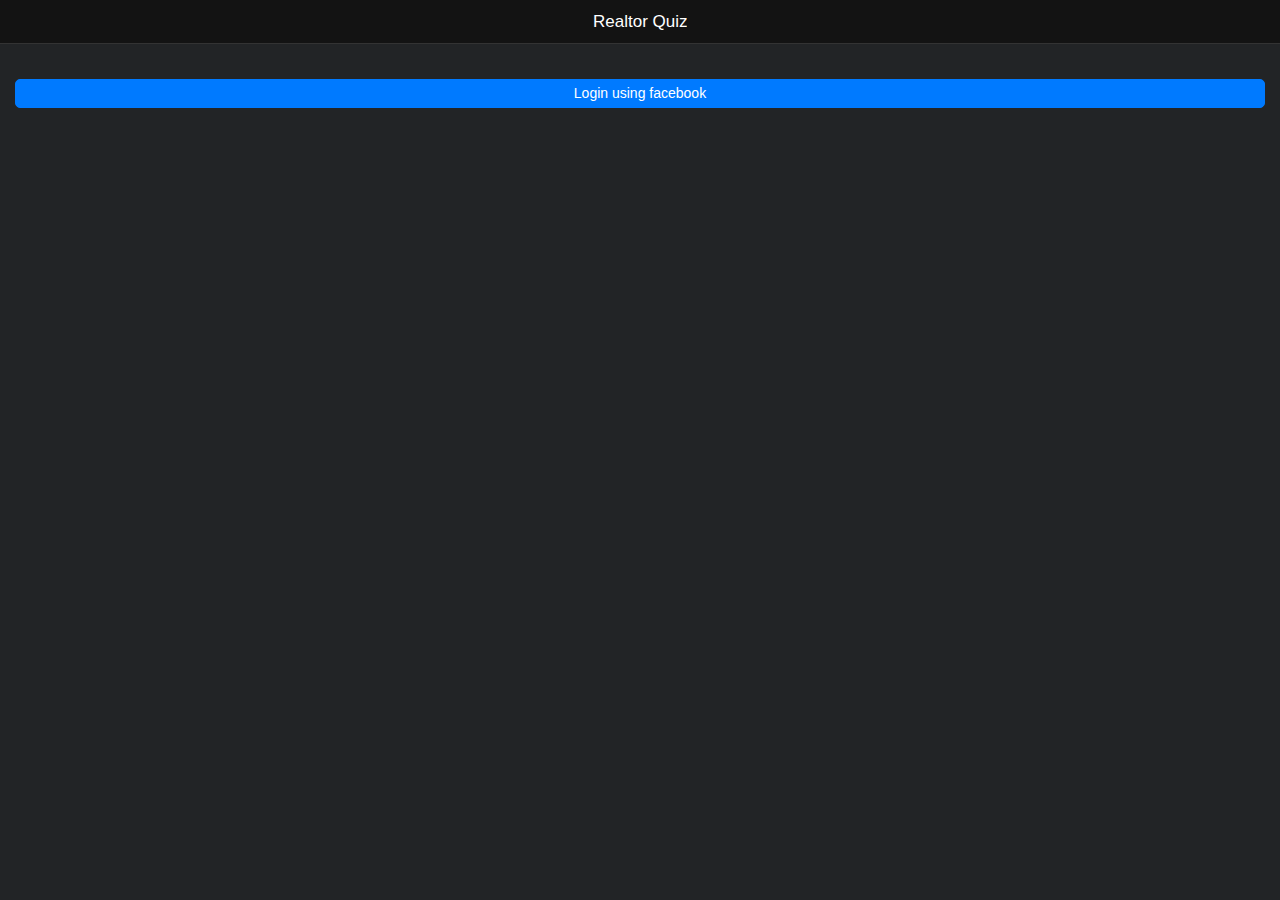
==== commit d3c5b615: "commit" ====
--- a/platforms/browser/www/index.html
+++ b/platforms/browser/www/index.html
@@ -10,7 +10,7 @@
             * Disables use of inline scripts in order to mitigate risk of XSS vulnerabilities. To change this:
                 * Enable inline JS: add 'unsafe-inline' to default-src
         -->
-    <meta http-equiv="Content-Security-Policy" content="default-src 'self' data: gap: https://ssl.gstatic.com 'unsafe-eval'; style-src 'self' 'unsafe-inline'; media-src *">
+    <!-- <meta http-equiv="Content-Security-Policy" content="default-src 'self' data: gap: https://ssl.gstatic.com 'unsafe-eval'; style-src 'self' 'unsafe-inline'; media-src *"> -->
 
     <!-- Required meta tags-->
     <meta charset="utf-8">
@@ -33,7 +33,7 @@
     <link rel="stylesheet" href="css/styles.css">
 </head>
 
-<body>
+<body class="layout-dark">
     <!-- Status bar overlay for full screen mode (PhoneGap) -->
     <div class="statusbar-overlay"></div>
 <!--
@@ -56,7 +56,7 @@
                     <!-- We need cool sliding animation on title element, so we have additional "sliding" class -->
                     <div class="center sliding">Realtor Quiz</div>
                     <!-- <div class="right">
-                    
+
                           Right link contains only icon - additional "icon-only" class
                           Additional "open-panel" class tells app to open panel when we click on this link
 
@@ -92,7 +92,9 @@
     <script type="text/javascript" src="cordova.js"></script>
     <script type="text/javascript" src="lib/framework7/js/framework7.min.js"></script>
     <script type="text/javascript" src="js/User.js"></script>
+    <script type="text/javascript" src="js/facebook.js"></script>
     <script type="text/javascript" src="js/my-app.js"></script>
+
 </body>
 
 </html>
--- a/platforms/browser/www/css/styles.css
+++ b/platforms/browser/www/css/styles.css
@@ -13,3 +13,10 @@
 .statusbar-overlay {
     background: #000000;
 }
+.size-22 { font-size: 22px }
+.size-25 { font-size: 25px }
+.size-29 { font-size: 29px }
+.size-50 { font-size: 50px }
+.exam-bottom-panel {
+
+}
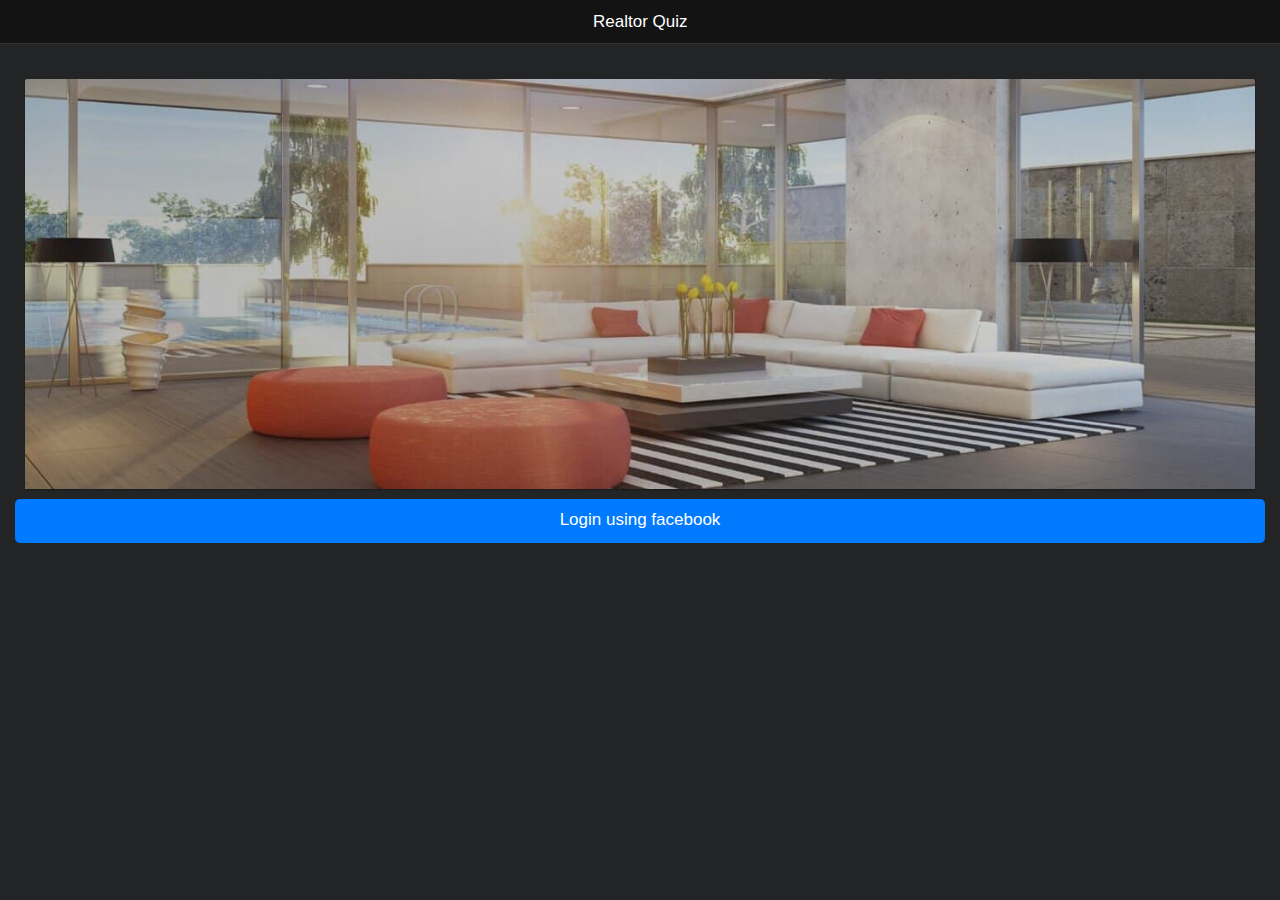
==== commit 80ff0f0b: "Web logic finished" ====
--- a/platforms/browser/www/index.html
+++ b/platforms/browser/www/index.html
@@ -1,99 +1,106 @@
 <!DOCTYPE html>
 <html>
 <head>
-    <!--
-        Customize this policy to fit your own app's needs. For more guidance, see:
-            https://github.com/apache/cordova-plugin-whitelist/blob/master/README.md#content-security-policy
-        Some notes:
-            * gap: is required only on iOS (when using UIWebView) and is needed for JS->native communication
-            * https://ssl.gstatic.com is required only on Android and is needed for TalkBack to function properly
-            * Disables use of inline scripts in order to mitigate risk of XSS vulnerabilities. To change this:
-                * Enable inline JS: add 'unsafe-inline' to default-src
-        -->
-    <!-- <meta http-equiv="Content-Security-Policy" content="default-src 'self' data: gap: https://ssl.gstatic.com 'unsafe-eval'; style-src 'self' 'unsafe-inline'; media-src *"> -->
+  <!--
+  Customize this policy to fit your own app's needs. For more guidance, see:
+  https://github.com/apache/cordova-plugin-whitelist/blob/master/README.md#content-security-policy
+  Some notes:
+  * gap: is required only on iOS (when using UIWebView) and is needed for JS->native communication
+  * https://ssl.gstatic.com is required only on Android and is needed for TalkBack to function properly
+  * Disables use of inline scripts in order to mitigate risk of XSS vulnerabilities. To change this:
+  * Enable inline JS: add 'unsafe-inline' to default-src
+-->
+<!-- <meta http-equiv="Content-Security-Policy" content="default-src 'self' data: gap: https://ssl.gstatic.com 'unsafe-eval'; style-src 'self' 'unsafe-inline'; media-src *"> -->
 
-    <!-- Required meta tags-->
-    <meta charset="utf-8">
-    <meta name="viewport" content="width=device-width, initial-scale=1, maximum-scale=1, minimum-scale=1, user-scalable=no, minimal-ui">
-    <meta name="apple-mobile-web-app-capable" content="yes">
-    <meta name="apple-mobile-web-app-status-bar-style" content="black">
-    <meta name="format-detection" content="telephone=no">
-    <meta name="msapplication-tap-highlight" content="no">
+<!-- Required meta tags-->
+<meta charset="utf-8">
+<meta name="viewport" content="width=device-width, initial-scale=1, maximum-scale=1, minimum-scale=1, user-scalable=no, minimal-ui">
+<meta name="apple-mobile-web-app-capable" content="yes">
+<meta name="apple-mobile-web-app-status-bar-style" content="black">
+<meta name="format-detection" content="telephone=no">
+<meta name="msapplication-tap-highlight" content="no">
 
-    <!-- Your app title -->
-    <title>Realtor</title>
+<!-- Your app title -->
+<title>Realtor</title>
 
-    <!-- This template defaults to the iOS CSS theme. To support both iOS and material design themes, see the Framework7 Tutorial at the link below:
-        http://www.idangero.us/framework7/tutorials/maintain-both-ios-and-material-themes-in-single-app.html
-     -->
+<!-- This template defaults to the iOS CSS theme. To support both iOS and material design themes, see the Framework7 Tutorial at the link below:
+http://www.idangero.us/framework7/tutorials/maintain-both-ios-and-material-themes-in-single-app.html
+-->
 
-    <link rel="stylesheet" href="lib/framework7/css/framework7.ios.min.css">
-    <link rel="stylesheet" href="lib/framework7/css/framework7.ios.colors.min.css">
+<link rel="stylesheet" href="lib/framework7/css/framework7.ios.min.css">
+<link rel="stylesheet" href="lib/framework7/css/framework7.ios.colors.min.css">
 
-    <link rel="stylesheet" href="css/styles.css">
+<link rel="stylesheet" href="css/styles.css">
 </head>
 
 <body class="layout-dark">
-    <!-- Status bar overlay for full screen mode (PhoneGap) -->
-    <div class="statusbar-overlay"></div>
-<!--
+  <!-- Status bar overlay for full screen mode (PhoneGap) -->
+  <div class="statusbar-overlay"></div>
+  <!--
 
-    <div class="panel-overlay"></div> -->
-    <!-- Left panel with reveal effect-->
-    <!-- <div class="panel panel-left panel-reveal">
+  <div class="panel-overlay"></div> -->
+  <!-- Left panel with reveal effect-->
+  <!-- <div class="panel panel-left panel-reveal">
+  <div class="content-block">
+  <p>Left panel content goes here</p>
+</div>
+</div> -->
+
+<!-- Views -->
+<div class="views">
+  <!-- Your main view, should have "view-main" class -->
+  <div class="view view-main">
+    <!-- Top Navbar-->
+    <div class="navbar">
+      <div class="navbar-inner">
+        <!-- We need cool sliding animation on title element, so we have additional "sliding" class -->
+        <div class="center sliding">Realtor Quiz</div>
+        <!-- <div class="right">
+
+        Right link contains only icon - additional "icon-only" class
+        Additional "open-panel" class tells app to open panel when we click on this link
+
+        <a href="#" class="link icon-only open-panel"><i class="icon icon-bars"></i></a>
+      </div> -->
+    </div>
+  </div>
+  <!-- Pages container, because we use fixed-through navbar and toolbar, it has additional appropriate classes-->
+  <div class="pages navbar-through toolbar-through">
+    <!-- Page, "data-page" contains page name -->
+    <div data-page="index" class="page">
+      <!-- Scrollable page content -->
+      <div class="page-content">
         <div class="content-block">
-            <p>Left panel content goes here</p>
+
+          <div class="card demo-card-header-pic">
+            <div style="background-image:url(images/bg.jpg)" valign="bottom" class="card-header color-white no-border">
+
+            </div>
+
+          </div>
+      
+          <!-- Link to another page -->
+          <a href="#" id="loginbutton" class="button button-big button-fill  button-raised size-25 active">Login using facebook</a>
         </div>
-    </div> -->
+      </div>
+    </div>
+  </div>
+  <!-- Bottom Toolbar-->
+  <!--  <div class="toolbar">
+  <div class="toolbar-inner">
 
-    <!-- Views -->
-    <div class="views">
-        <!-- Your main view, should have "view-main" class -->
-        <div class="view view-main">
-            <!-- Top Navbar-->
-            <div class="navbar">
-                <div class="navbar-inner">
-                    <!-- We need cool sliding animation on title element, so we have additional "sliding" class -->
-                    <div class="center sliding">Realtor Quiz</div>
-                    <!-- <div class="right">
+  <a href="#" class="link">Link 1</a>
+  <a href="#" class="link">Link 2</a>
+</div>
+</div>-->
+</div>
+</div>
 
-                          Right link contains only icon - additional "icon-only" class
-                          Additional "open-panel" class tells app to open panel when we click on this link
-
-                        <a href="#" class="link icon-only open-panel"><i class="icon icon-bars"></i></a>
-                    </div> -->
-                </div>
-            </div>
-            <!-- Pages container, because we use fixed-through navbar and toolbar, it has additional appropriate classes-->
-            <div class="pages navbar-through toolbar-through">
-                <!-- Page, "data-page" contains page name -->
-                <div data-page="index" class="page">
-                    <!-- Scrollable page content -->
-                    <div class="page-content">
-                        <div class="content-block">
-                            <p></p>
-                            <!-- Link to another page -->
-                            <a href="#" id="loginbutton" class="button active">Login using facebook</a>
-                        </div>
-                    </div>
-                </div>
-            </div>
-            <!-- Bottom Toolbar-->
-          <!--  <div class="toolbar">
-                <div class="toolbar-inner">
-
-                    <a href="#" class="link">Link 1</a>
-                    <a href="#" class="link">Link 2</a>
-                </div>
-            </div>-->
-        </div>
-    </div>
-
-    <script type="text/javascript" src="cordova.js"></script>
-    <script type="text/javascript" src="lib/framework7/js/framework7.min.js"></script>
-    <script type="text/javascript" src="js/User.js"></script>
-    <script type="text/javascript" src="js/facebook.js"></script>
-    <script type="text/javascript" src="js/my-app.js"></script>
+<script type="text/javascript" src="cordova.js"></script>
+<script type="text/javascript" src="lib/framework7/js/framework7.min.js"></script>
+<script type="text/javascript" src="js/User.js"></script>
+<script type="text/javascript" src="js/facebook.js"></script>
+<script type="text/javascript" src="js/my-app.js"></script>
 
 </body>
 
--- a/platforms/browser/www/css/styles.css
+++ b/platforms/browser/www/css/styles.css
@@ -1,22 +1,42 @@
 /*
-   statusbar-overlay sets the background color for the overlay. Black text is the default when the statusbar plugin is not added. When the
-   statusbar plugin is added, it also adds default setting to make the content white via:
+statusbar-overlay sets the background color for the overlay. Black text is the default when the statusbar plugin is not added. When the
+statusbar plugin is added, it also adds default setting to make the content white via:
 
-       <preference name="StatusBarStyle" value="lightcontent"/>
+<preference name="StatusBarStyle" value="lightcontent"/>
 
-   Setting the background color to black will allow the default light content (white text/icons) to show on it. The statusbar plugin is included
-   in the config.xml file and will be added by the CLI when you build locally.
+Setting the background color to black will allow the default light content (white text/icons) to show on it. The statusbar plugin is included
+in the config.xml file and will be added by the CLI when you build locally.
 
-   See https://github.com/apache/cordova-plugin-statusbar
+See https://github.com/apache/cordova-plugin-statusbar
 */
 
 .statusbar-overlay {
-    background: #000000;
+  background: #000000;
 }
 .size-22 { font-size: 22px }
 .size-25 { font-size: 25px }
 .size-29 { font-size: 29px }
 .size-50 { font-size: 50px }
-.exam-bottom-panel {
+.percentage {
+  position: absolute;
+  padding-top: 10%;
+  left: 35%;
+}
+.numberCircle {
+  border-radius: 50%;
 
+  width: 50px;
+  height: 50px;
+  padding: 30px;
+  background: #fff;
+  border: 2px solid #666;
+  color: #666;
+  text-align: center;
+  font-size: 32px;
 }
+
+.demo-card-header-pic .card-header {
+  height: 410px;
+  background-size: cover;
+  background-position: center;
+}
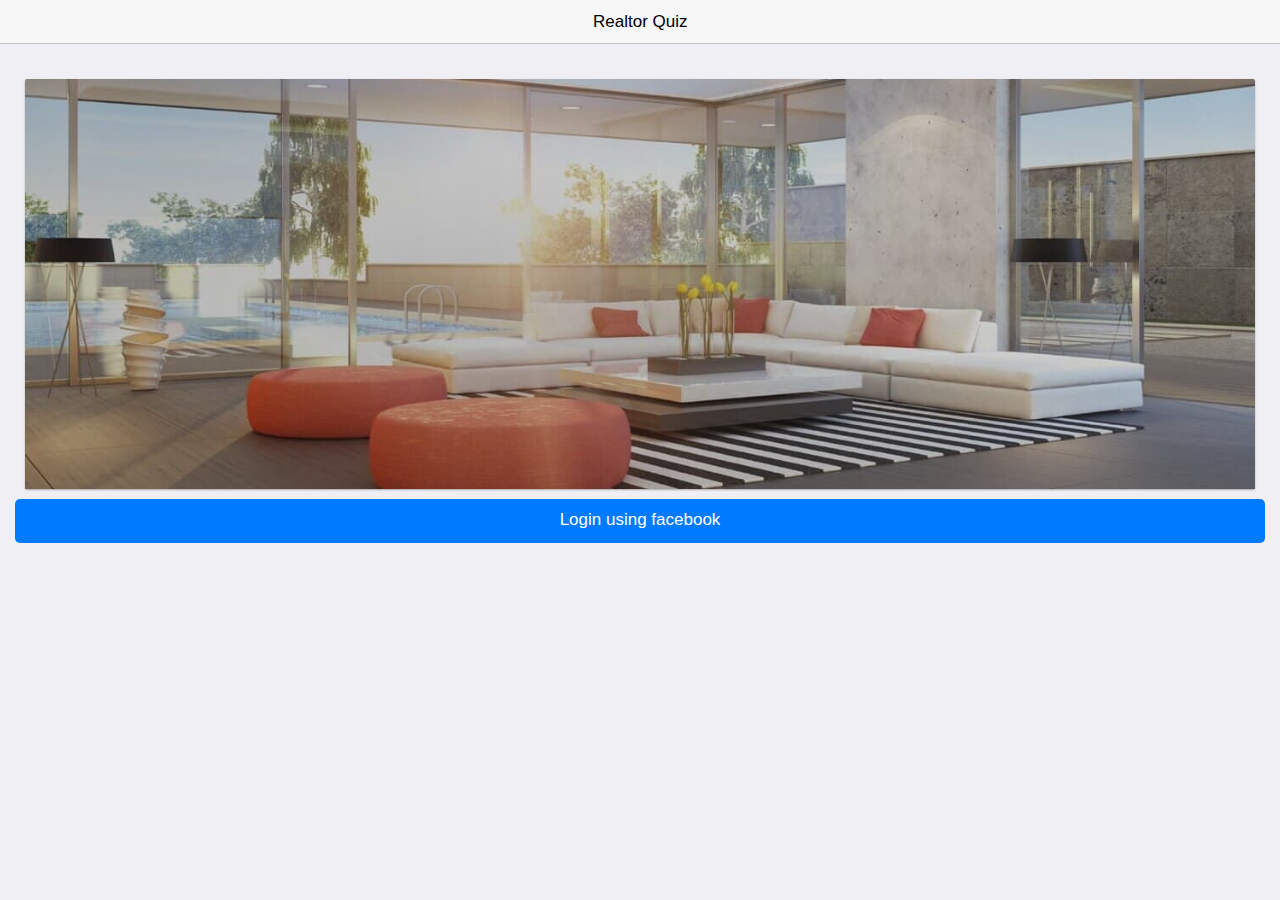
==== commit 67429f12: "Changing theme to light" ====
--- a/platforms/browser/www/index.html
+++ b/platforms/browser/www/index.html
@@ -33,7 +33,7 @@
 <link rel="stylesheet" href="css/styles.css">
 </head>
 
-<body class="layout-dark">
+<body class="layout-light">
   <!-- Status bar overlay for full screen mode (PhoneGap) -->
   <div class="statusbar-overlay"></div>
   <!--
@@ -78,7 +78,7 @@
             </div>
 
           </div>
-      
+
           <!-- Link to another page -->
           <a href="#" id="loginbutton" class="button button-big button-fill  button-raised size-25 active">Login using facebook</a>
         </div>
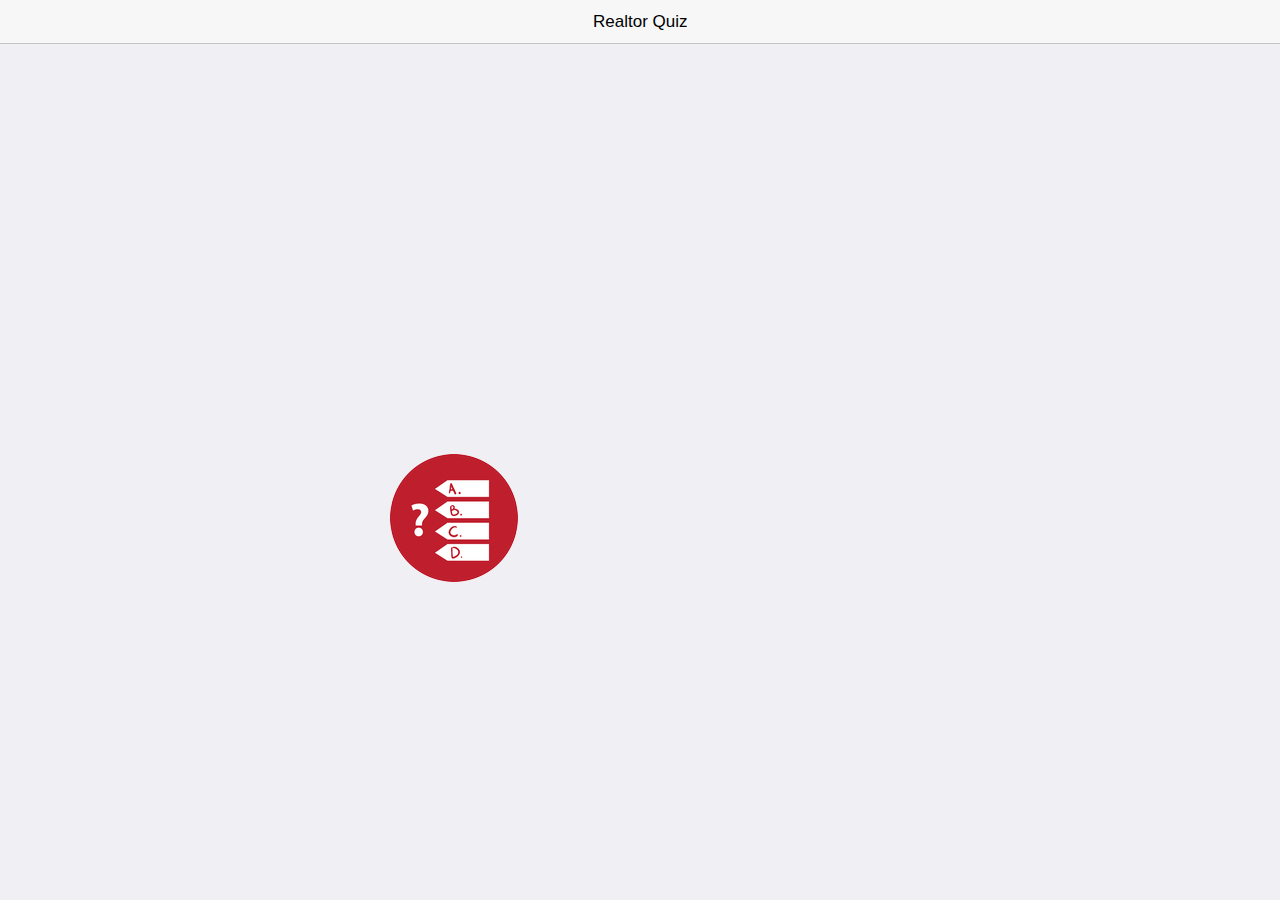
==== commit 334a8c00: "Adding logo" ====
--- a/platforms/browser/www/index.html
+++ b/platforms/browser/www/index.html
@@ -72,13 +72,7 @@
       <div class="page-content">
         <div class="content-block">
 
-          <div class="card demo-card-header-pic">
-            <div style="background-image:url(images/bg.jpg)" valign="bottom" class="card-header color-white no-border">
-
-            </div>
-
-          </div>
-
+            <img src="images/quiz_bg.png" class="circular-image" />
           <!-- Link to another page -->
           <a href="#" id="loginbutton" class="button button-big button-fill  button-raised size-25 active">Login using facebook</a>
         </div>
--- a/platforms/browser/www/css/styles.css
+++ b/platforms/browser/www/css/styles.css
@@ -40,3 +40,8 @@
   background-size: cover;
   background-position: center;
 }
+
+.circular-image {
+  position: relative;
+  margin: 30%;
+}
